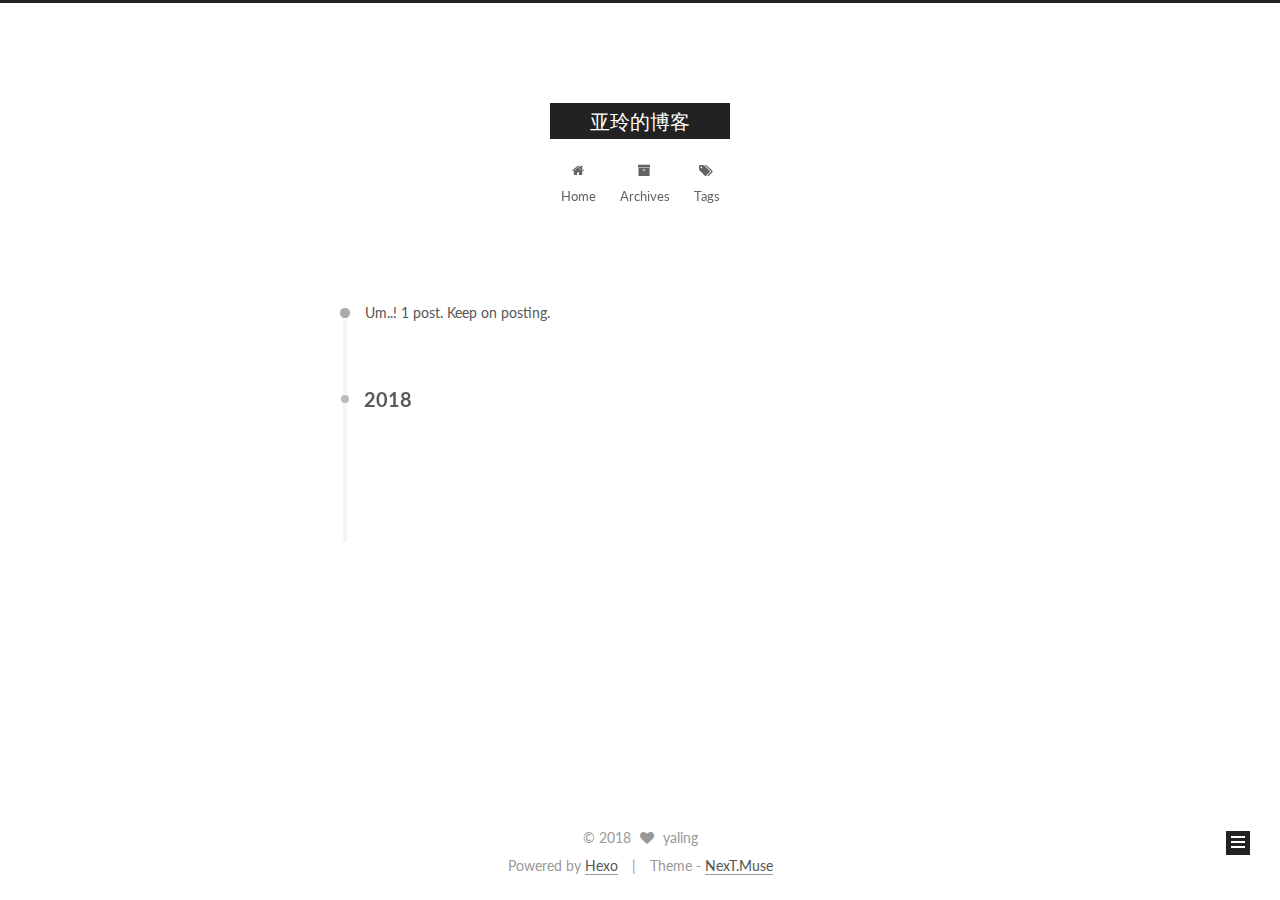
==== archives/index.html @ fd3465e1 "Site updated: 2018-07-26 17:49:23" ====
<!DOCTYPE html>



  


<html class="theme-next muse use-motion" lang="">
<head>
  <meta charset="UTF-8"/>
<meta http-equiv="X-UA-Compatible" content="IE=edge" />
<meta name="viewport" content="width=device-width, initial-scale=1, maximum-scale=1"/>
<meta name="theme-color" content="#222">









<meta http-equiv="Cache-Control" content="no-transform" />
<meta http-equiv="Cache-Control" content="no-siteapp" />















  
  
  <link href="/lib/fancybox/source/jquery.fancybox.css?v=2.1.5" rel="stylesheet" type="text/css" />




  
  
  
  

  
    
    
  

  

  

  

  

  
    
    
    <link href="//fonts.googleapis.com/css?family=Lato:300,300italic,400,400italic,700,700italic&subset=latin,latin-ext" rel="stylesheet" type="text/css">
  






<link href="/lib/font-awesome/css/font-awesome.min.css?v=4.6.2" rel="stylesheet" type="text/css" />

<link href="/css/main.css?v=5.1.2" rel="stylesheet" type="text/css" />


  <meta name="keywords" content="Hexo, NexT" />








  <link rel="shortcut icon" type="image/x-icon" href="/favicon.ico?v=5.1.2" />






<meta property="og:type" content="website">
<meta property="og:title" content="亚玲的博客">
<meta property="og:url" content="http://yoursite.com/archives/index.html">
<meta property="og:site_name" content="亚玲的博客">
<meta property="og:locale" content="default">
<meta name="twitter:card" content="summary">
<meta name="twitter:title" content="亚玲的博客">



<script type="text/javascript" id="hexo.configurations">
  var NexT = window.NexT || {};
  var CONFIG = {
    root: '/',
    scheme: 'Muse',
    sidebar: {"position":"left","display":"post","offset":12,"offset_float":12,"b2t":false,"scrollpercent":false,"onmobile":false},
    fancybox: true,
    tabs: true,
    motion: true,
    duoshuo: {
      userId: '0',
      author: 'Author'
    },
    algolia: {
      applicationID: '',
      apiKey: '',
      indexName: '',
      hits: {"per_page":10},
      labels: {"input_placeholder":"Search for Posts","hits_empty":"We didn't find any results for the search: ${query}","hits_stats":"${hits} results found in ${time} ms"}
    }
  };
</script>



  <link rel="canonical" href="http://yoursite.com/archives/"/>





  <title>Archive | 亚玲的博客</title>
  














</head>

<body itemscope itemtype="http://schema.org/WebPage" lang="default">

  
  
    
  

  <div class="container sidebar-position-left  page-archive  ">
    <div class="headband"></div>

    <header id="header" class="header" itemscope itemtype="http://schema.org/WPHeader">
      <div class="header-inner"><div class="site-brand-wrapper">
  <div class="site-meta ">
    

    <div class="custom-logo-site-title">
      <a href="/"  class="brand" rel="start">
        <span class="logo-line-before"><i></i></span>
        <span class="site-title">亚玲的博客</span>
        <span class="logo-line-after"><i></i></span>
      </a>
    </div>
      
        <p class="site-subtitle"></p>
      
  </div>

  <div class="site-nav-toggle">
    <button>
      <span class="btn-bar"></span>
      <span class="btn-bar"></span>
      <span class="btn-bar"></span>
    </button>
  </div>
</div>

<nav class="site-nav">
  

  
    <ul id="menu" class="menu">
      
        
        <li class="menu-item menu-item-home">
          <a href="/" rel="section">
            
              <i class="menu-item-icon fa fa-fw fa-home"></i> <br />
            
            Home
          </a>
        </li>
      
        
        <li class="menu-item menu-item-archives">
          <a href="/archives/" rel="section">
            
              <i class="menu-item-icon fa fa-fw fa-archive"></i> <br />
            
            Archives
          </a>
        </li>
      
        
        <li class="menu-item menu-item-tags">
          <a href="/tags/" rel="section">
            
              <i class="menu-item-icon fa fa-fw fa-tags"></i> <br />
            
            Tags
          </a>
        </li>
      

      
    </ul>
  

  
</nav>



 </div>
    </header>

    <main id="main" class="main">
      <div class="main-inner">
        <div class="content-wrap">
          <div id="content" class="content">
            

  
  
  
  <div class="post-block archive">
    <div id="posts" class="posts-collapse">
      <span class="archive-move-on"></span>

      <span class="archive-page-counter">
        
        
        
          
        
        Um..! 1 post. Keep on posting.
      </span>

      

        
        
        

        
          
          <div class="collection-title">
            <h2 class="archive-year motion-element" id="archive-year-2018">2018</h2>
          </div>
        
        

        

  <article class="post post-type-normal" itemscope itemtype="http://schema.org/Article">
    <header class="post-header">

      <h2 class="post-title">
        
            <a class="post-title-link" href="/2018/07/26/mysql-查询优化/" itemprop="url">
              
                <span itemprop="name">mysql 查询优化</span>
              
            </a>
        
      </h2>

      <div class="post-meta">
        <time class="post-time" itemprop="dateCreated"
              datetime="2018-07-26T00:00:00+08:00"
              content="2018-07-26" >
          07-26
        </time>
      </div>

    </header>
  </article>



      

    </div>
  </div>
  
  
  

  



          </div>
          


          

        </div>
        
          
  
  <div class="sidebar-toggle">
    <div class="sidebar-toggle-line-wrap">
      <span class="sidebar-toggle-line sidebar-toggle-line-first"></span>
      <span class="sidebar-toggle-line sidebar-toggle-line-middle"></span>
      <span class="sidebar-toggle-line sidebar-toggle-line-last"></span>
    </div>
  </div>

  <aside id="sidebar" class="sidebar">
    
    <div class="sidebar-inner">

      

      

      <section class="site-overview sidebar-panel sidebar-panel-active">
        <div class="site-author motion-element" itemprop="author" itemscope itemtype="http://schema.org/Person">
          <img class="site-author-image" itemprop="image"
               src="/images/avatar.gif"
               alt="yaling" />
          <p class="site-author-name" itemprop="name">yaling</p>
           
              <p class="site-description motion-element" itemprop="description"></p>
          
        </div>
        <nav class="site-state motion-element">

          
            <div class="site-state-item site-state-posts">
              <a href="/archives/">
                <span class="site-state-item-count">1</span>
                <span class="site-state-item-name">posts</span>
              </a>
            </div>
          

          

          

        </nav>

        

        <div class="links-of-author motion-element">
          
        </div>

        
        

        
        

        


      </section>

      

      

    </div>
  </aside>


        
      </div>
    </main>

    <footer id="footer" class="footer">
      <div class="footer-inner">
        <div class="copyright" >
  
  &copy; 
  <span itemprop="copyrightYear">2018</span>
  <span class="with-love">
    <i class="fa fa-heart"></i>
  </span>
  <span class="author" itemprop="copyrightHolder">yaling</span>
</div>


<div class="powered-by">
  Powered by <a class="theme-link" href="https://hexo.io">Hexo</a>
</div>

<div class="theme-info">
  Theme -
  <a class="theme-link" href="https://github.com/iissnan/hexo-theme-next">
    NexT.Muse
  </a>
</div>


        

        
      </div>
    </footer>

    
      <div class="back-to-top">
        <i class="fa fa-arrow-up"></i>
        
      </div>
    

  </div>

  

<script type="text/javascript">
  if (Object.prototype.toString.call(window.Promise) !== '[object Function]') {
    window.Promise = null;
  }
</script>









  












  
  <script type="text/javascript" src="/lib/jquery/index.js?v=2.1.3"></script>

  
  <script type="text/javascript" src="/lib/fastclick/lib/fastclick.min.js?v=1.0.6"></script>

  
  <script type="text/javascript" src="/lib/jquery_lazyload/jquery.lazyload.js?v=1.9.7"></script>

  
  <script type="text/javascript" src="/lib/velocity/velocity.min.js?v=1.2.1"></script>

  
  <script type="text/javascript" src="/lib/velocity/velocity.ui.min.js?v=1.2.1"></script>

  
  <script type="text/javascript" src="/lib/fancybox/source/jquery.fancybox.pack.js?v=2.1.5"></script>


  


  <script type="text/javascript" src="/js/src/utils.js?v=5.1.2"></script>

  <script type="text/javascript" src="/js/src/motion.js?v=5.1.2"></script>



  
  

  
  
    <script type="text/javascript" id="motion.page.archive">
      $('.archive-year').velocity('transition.slideLeftIn');
    </script>
  


  


  <script type="text/javascript" src="/js/src/bootstrap.js?v=5.1.2"></script>



  


  




	





  





  






  





  

  

  

  

  

  

</body>
</html>
---- css/main.css ----
/* normalize.css v3.0.2 | MIT License | git.io/normalize */
html {
  font-family: sans-serif; /* 1 */
  -ms-text-size-adjust: 100%; /* 2 */
  -webkit-text-size-adjust: 100%; /* 2 */
}
body {
  margin: 0;
}
article,
aside,
details,
figcaption,
figure,
footer,
header,
hgroup,
main,
menu,
nav,
section,
summary {
  display: block;
}
audio,
canvas,
progress,
video {
  display: inline-block; /* 1 */
  vertical-align: baseline; /* 2 */
}
audio:not([controls]) {
  display: none;
  height: 0;
}
[hidden],
template {
  display: none;
}
a {
  background-color: transparent;
}
a:active,
a:hover {
  outline: 0;
}
abbr[title] {
  border-bottom: 1px dotted;
}
b,
strong {
  font-weight: bold;
}
dfn {
  font-style: italic;
}
h1 {
  font-size: 2em;
  margin: 0.67em 0;
}
mark {
  background: #ff0;
  color: #000;
}
small {
  font-size: 80%;
}
sub,
sup {
  font-size: 75%;
  line-height: 0;
  position: relative;
  vertical-align: baseline;
}
sup {
  top: -0.5em;
}
sub {
  bottom: -0.25em;
}
img {
  border: 0;
}
svg:not(:root) {
  overflow: hidden;
}
figure {
  margin: 1em 40px;
}
hr {
  -moz-box-sizing: content-box;
  box-sizing: content-box;
  height: 0;
}
pre {
  overflow: auto;
}
code,
kbd,
pre,
samp {
  font-family: monospace, monospace;
  font-size: 1em;
}
button,
input,
optgroup,
select,
textarea {
  color: inherit; /* 1 */
  font: inherit; /* 2 */
  margin: 0; /* 3 */
}
button {
  overflow: visible;
}
button,
select {
  text-transform: none;
}
button,
html input[type="button"],
input[type="reset"],
input[type="submit"] {
  -webkit-appearance: button; /* 2 */
  cursor: pointer; /* 3 */
}
button[disabled],
html input[disabled] {
  cursor: default;
}
button::-moz-focus-inner,
input::-moz-focus-inner {
  border: 0;
  padding: 0;
}
input {
  line-height: normal;
}
input[type="checkbox"],
input[type="radio"] {
  box-sizing: border-box; /* 1 */
  padding: 0; /* 2 */
}
input[type="number"]::-webkit-inner-spin-button,
input[type="number"]::-webkit-outer-spin-button {
  height: auto;
}
input[type="search"] {
  -webkit-appearance: textfield; /* 1 */
  -moz-box-sizing: content-box;
  -webkit-box-sizing: content-box; /* 2 */
  box-sizing: content-box;
}
input[type="search"]::-webkit-search-cancel-button,
input[type="search"]::-webkit-search-decoration {
  -webkit-appearance: none;
}
fieldset {
  border: 1px solid #c0c0c0;
  margin: 0 2px;
  padding: 0.35em 0.625em 0.75em;
}
legend {
  border: 0; /* 1 */
  padding: 0; /* 2 */
}
textarea {
  overflow: auto;
}
optgroup {
  font-weight: bold;
}
table {
  border-collapse: collapse;
  border-spacing: 0;
}
td,
th {
  padding: 0;
}
::selection {
  background: #262a30;
  color: #fff;
}
body {
  position: relative;
  font-family: 'Lato', "PingFang SC", "Microsoft YaHei", sans-serif;
  font-size: 14px;
  line-height: 2;
  color: #555;
  background: #fff;
}
@media (max-width: 767px) {
  body {
    padding-right: 0 !important;
  }
}
@media (min-width: 768px) and (max-width: 991px) {
  body {
    padding-right: 0 !important;
  }
}
@media (min-width: 1600px) {
  body {
    font-size: 16px;
  }
}
h1,
h2,
h3,
h4,
h5,
h6 {
  margin: 0;
  padding: 0;
  font-weight: bold;
  line-height: 1.5;
  font-family: 'Lato', "PingFang SC", "Microsoft YaHei", sans-serif;
}
h2,
h3,
h4,
h5,
h6 {
  margin: 20px 0 15px;
}
h1 {
  font-size: 22px;
}
@media (max-width: 767px) {
  h1 {
    font-size: 18px;
  }
}
h2 {
  font-size: 20px;
}
@media (max-width: 767px) {
  h2 {
    font-size: 16px;
  }
}
h3 {
  font-size: 18px;
}
@media (max-width: 767px) {
  h3 {
    font-size: 14px;
  }
}
h4 {
  font-size: 16px;
}
@media (max-width: 767px) {
  h4 {
    font-size: 12px;
  }
}
h5 {
  font-size: 14px;
}
@media (max-width: 767px) {
  h5 {
    font-size: 10px;
  }
}
h6 {
  font-size: 12px;
}
@media (max-width: 767px) {
  h6 {
    font-size: 8px;
  }
}
p {
  margin: 0 0 20px 0;
}
a {
  color: #555;
  text-decoration: none;
  border-bottom: 1px solid #999;
  word-wrap: break-word;
}
a:hover {
  color: #222;
  border-bottom-color: #222;
}
blockquote {
  margin: 0;
  padding: 0;
}
img {
  display: block;
  margin: auto;
  max-width: 100%;
  height: auto;
}
hr {
  margin: 40px 0;
  height: 3px;
  border: none;
  background-color: #ddd;
  background-image: repeating-linear-gradient(-45deg, #fff, #fff 4px, transparent 4px, transparent 8px);
}
blockquote {
  padding: 0 15px;
  color: #666;
  border-left: 4px solid #ddd;
}
blockquote cite::before {
  content: "-";
  padding: 0 5px;
}
dt {
  font-weight: 700;
}
dd {
  margin: 0;
  padding: 0;
}
.text-left {
  text-align: left;
}
.text-center {
  text-align: center;
}
.text-right {
  text-align: right;
}
.text-justify {
  text-align: justify;
}
.text-nowrap {
  white-space: nowrap;
}
.text-lowercase {
  text-transform: lowercase;
}
.text-uppercase {
  text-transform: uppercase;
}
.text-capitalize {
  text-transform: capitalize;
}
.center-block {
  display: block;
  margin-left: auto;
  margin-right: auto;
}
.clearfix:before,
.clearfix:after {
  content: " ";
  display: table;
}
.clearfix:after {
  clear: both;
}
.pullquote {
  width: 45%;
}
.pullquote.left {
  float: left;
  margin-left: 5px;
  margin-right: 10px;
}
.pullquote.right {
  float: right;
  margin-left: 10px;
  margin-right: 5px;
}
.affix.affix.affix {
  position: fixed;
}
.translation {
  margin-top: -20px;
  font-size: 14px;
  color: #999;
}
.scrollbar-measure {
  width: 100px;
  height: 100px;
  overflow: scroll;
  position: absolute;
  top: -9999px;
}
.use-motion .motion-element {
  opacity: 0;
}
table {
  margin: 20px 0;
  width: 100%;
  border-collapse: collapse;
  border-spacing: 0;
  border: 1px solid #ddd;
  font-size: 14px;
  table-layout: fixed;
  word-wrap: break-all;
}
table>tbody>tr:nth-of-type(odd) {
  background-color: #f9f9f9;
}
table>tbody>tr:hover {
  background-color: #f5f5f5;
}
caption,
th,
td {
  padding: 8px;
  text-align: left;
  vertical-align: middle;
  font-weight: normal;
}
th,
td {
  border-bottom: 3px solid #ddd;
  border-right: 1px solid #eee;
}
th {
  padding-bottom: 10px;
  font-weight: 700;
}
td {
  border-bottom-width: 1px;
}
html,
body {
  height: 100%;
}
.container {
  position: relative;
  min-height: 100%;
}
.header-inner {
  margin: 0 auto;
  padding: 100px 0 70px;
  width: 700px;
}
@media (min-width: 1600px) {
  .container .header-inner {
    width: 900px;
  }
}
.main {
  padding-bottom: 150px;
}
.main-inner {
  margin: 0 auto;
  width: 700px;
}
@media (min-width: 1600px) {
  .container .main-inner {
    width: 900px;
  }
}
.footer {
  position: absolute;
  left: 0;
  bottom: 0;
  width: 100%;
  min-height: 50px;
}
.footer-inner {
  box-sizing: border-box;
  margin: 20px auto;
  width: 700px;
}
@media (min-width: 1600px) {
  .container .footer-inner {
    width: 900px;
  }
}
pre,
.highlight {
  overflow: auto;
  margin: 20px 0;
  padding: 0;
  font-size: 13px;
  color: #4d4d4c;
  background: #f7f7f7;
  line-height: 1.6;
}
pre,
code {
  font-family: consolas, Menlo, "PingFang SC", "Microsoft YaHei", monospace;
}
code {
  padding: 2px 4px;
  word-wrap: break-word;
  color: #555;
  background: #eee;
  border-radius: 3px;
  font-size: 13px;
}
pre code {
  padding: 0;
  color: #4d4d4c;
  background: none;
  text-shadow: none;
}
.highlight {
  border-radius: 1px;
}
.highlight pre {
  border: none;
  margin: 0;
  padding: 10px 0;
}
.highlight table {
  margin: 0;
  width: auto;
  border: none;
}
.highlight td {
  border: none;
  padding: 0;
}
.highlight figcaption {
  font-size: 1em;
  color: #4d4d4c;
  line-height: 1em;
  margin-bottom: 1em;
}
.highlight figcaption:before,
.highlight figcaption:after {
  content: " ";
  display: table;
}
.highlight figcaption:after {
  clear: both;
}
.highlight figcaption a {
  float: right;
  color: #4d4d4c;
}
.highlight figcaption a:hover {
  border-bottom-color: #4d4d4c;
}
.highlight .gutter pre {
  padding-left: 10px;
  padding-right: 10px;
  color: #869194;
  text-align: right;
  background-color: #eff2f3;
}
.highlight .code pre {
  width: 100%;
  padding-left: 10px;
  padding-right: 10px;
  background-color: #f7f7f7;
}
.highlight .line {
  height: 20px;
}
.gutter {
  -webkit-user-select: none;
  -moz-user-select: none;
  -ms-user-select: none;
  user-select: none;
}
.gist table {
  width: auto;
}
.gist table td {
  border: none;
}
pre .deletion {
  background: #fdd;
}
pre .addition {
  background: #dfd;
}
pre .meta {
  color: #8959a8;
}
pre .comment {
  color: #8e908c;
}
pre .variable,
pre .attribute,
pre .tag,
pre .regexp,
pre .ruby .constant,
pre .xml .tag .title,
pre .xml .pi,
pre .xml .doctype,
pre .html .doctype,
pre .css .id,
pre .css .class,
pre .css .pseudo {
  color: #c82829;
}
pre .number,
pre .preprocessor,
pre .built_in,
pre .literal,
pre .params,
pre .constant,
pre .command {
  color: #f5871f;
}
pre .ruby .class .title,
pre .css .rules .attribute,
pre .string,
pre .value,
pre .inheritance,
pre .header,
pre .ruby .symbol,
pre .xml .cdata,
pre .special,
pre .number,
pre .formula {
  color: #718c00;
}
pre .title,
pre .css .hexcolor {
  color: #3e999f;
}
pre .function,
pre .python .decorator,
pre .python .title,
pre .ruby .function .title,
pre .ruby .title .keyword,
pre .perl .sub,
pre .javascript .title,
pre .coffeescript .title {
  color: #4271ae;
}
pre .keyword,
pre .javascript .function {
  color: #8959a8;
}
.full-image.full-image.full-image {
  border: none;
  max-width: 100%;
  width: auto;
  margin: 20px auto;
}
@media (min-width: 992px) {
  .full-image.full-image.full-image {
    max-width: none;
    width: 110%;
    margin: 25px -5%;
  }
}
.blockquote-center,
.page-home .post-type-quote blockquote,
.page-post-detail .post-type-quote blockquote {
  position: relative;
  margin: 40px 0;
  padding: 0;
  border-left: none;
  text-align: center;
}
.blockquote-center::before,
.page-home .post-type-quote blockquote::before,
.page-post-detail .post-type-quote blockquote::before,
.blockquote-center::after,
.page-home .post-type-quote blockquote::after,
.page-post-detail .post-type-quote blockquote::after {
  position: absolute;
  content: ' ';
  display: block;
  width: 100%;
  height: 24px;
  opacity: 0.2;
  background-repeat: no-repeat;
  background-position: 0 -6px;
  background-size: 22px 22px;
}
.blockquote-center::before,
.page-home .post-type-quote blockquote::before,
.page-post-detail .post-type-quote blockquote::before {
  top: -20px;
  background-image: url("../images/quote-l.svg");
  border-top: 1px solid #ccc;
}
.blockquote-center::after,
.page-home .post-type-quote blockquote::after,
.page-post-detail .post-type-quote blockquote::after {
  bottom: -20px;
  background-image: url("../images/quote-r.svg");
  border-bottom: 1px solid #ccc;
  background-position: 100% 8px;
}
.blockquote-center p,
.page-home .post-type-quote blockquote p,
.page-post-detail .post-type-quote blockquote p,
.blockquote-center div,
.page-home .post-type-quote blockquote div,
.page-post-detail .post-type-quote blockquote div {
  text-align: center;
}
.post .post-body .group-picture img {
  box-sizing: border-box;
  padding: 0 3px;
  border: none;
}
.post .group-picture-row {
  overflow: hidden;
  margin-top: 6px;
}
.post .group-picture-row:first-child {
  margin-top: 0;
}
.post .group-picture-column {
  float: left;
}
.page-post-detail .post-body .group-picture-column {
  float: none;
  margin-top: 10px;
  width: auto !important;
}
.page-post-detail .post-body .group-picture-column img {
  margin: 0 auto;
}
.page-archive .group-picture-container {
  overflow: hidden;
}
.page-archive .group-picture-row {
  float: left;
}
.page-archive .group-picture-row:first-child {
  margin-top: 6px;
}
.page-archive .group-picture-column {
  max-width: 150px;
  max-height: 150px;
}
.post-body .note {
  position: relative;
  padding: 15px;
  margin-bottom: 20px;
  border: 1px solid #eee;
  border-left-width: 5px;
  border-radius: 3px;
}
.post-body .note h2,
.post-body .note h3,
.post-body .note h4,
.post-body .note h5,
.post-body .note h6 {
  margin-top: 0;
  margin-bottom: 0;
  border-bottom: initial;
  padding-top: 0 !important;
}
.post-body .note p:first-child,
.post-body .note ul:first-child,
.post-body .note ol:first-child,
.post-body .note table:first-child,
.post-body .note pre:first-child,
.post-body .note blockquote:first-child {
  margin-top: 0;
}
.post-body .note p:last-child,
.post-body .note ul:last-child,
.post-body .note ol:last-child,
.post-body .note table:last-child,
.post-body .note pre:last-child,
.post-body .note blockquote:last-child {
  margin-bottom: 0;
}
.post-body .note.default {
  border-left-color: #777;
}
.post-body .note.default h2,
.post-body .note.default h3,
.post-body .note.default h4,
.post-body .note.default h5,
.post-body .note.default h6 {
  color: #777;
}
.post-body .note.primary {
  border-left-color: #6f42c1;
}
.post-body .note.primary h2,
.post-body .note.primary h3,
.post-body .note.primary h4,
.post-body .note.primary h5,
.post-body .note.primary h6 {
  color: #6f42c1;
}
.post-body .note.info {
  border-left-color: #428bca;
}
.post-body .note.info h2,
.post-body .note.info h3,
.post-body .note.info h4,
.post-body .note.info h5,
.post-body .note.info h6 {
  color: #428bca;
}
.post-body .note.success {
  border-left-color: #5cb85c;
}
.post-body .note.success h2,
.post-body .note.success h3,
.post-body .note.success h4,
.post-body .note.success h5,
.post-body .note.success h6 {
  color: #5cb85c;
}
.post-body .note.warning {
  border-left-color: #f0ad4e;
}
.post-body .note.warning h2,
.post-body .note.warning h3,
.post-body .note.warning h4,
.post-body .note.warning h5,
.post-body .note.warning h6 {
  color: #f0ad4e;
}
.post-body .note.danger {
  border-left-color: #d9534f;
}
.post-body .note.danger h2,
.post-body .note.danger h3,
.post-body .note.danger h4,
.post-body .note.danger h5,
.post-body .note.danger h6 {
  color: #d9534f;
}
.post-body .label {
  display: inline;
  padding: 0 2px;
  white-space: nowrap;
}
.post-body .label.default {
  background-color: #f0f0f0;
}
.post-body .label.primary {
  background-color: #efe6f7;
}
.post-body .label.info {
  background-color: #e5f2f8;
}
.post-body .label.success {
  background-color: #e7f4e9;
}
.post-body .label.warning {
  background-color: #fcf6e1;
}
.post-body .label.danger {
  background-color: #fae8eb;
}
.post-body .tabs {
  position: relative;
  display: block;
  margin-bottom: 20px;
  padding-top: 10px;
}
.post-body .tabs ul.nav-tabs {
  margin: 0;
  padding: 0;
  display: flex;
  margin-bottom: -1px;
}
@media (max-width: 413px) {
  .post-body .tabs ul.nav-tabs {
    display: block;
    margin-bottom: 5px;
  }
}
.post-body .tabs ul.nav-tabs li.tab {
  list-style-type: none !important;
  margin: 0 0.25em 0 0;
  border-top: 3px solid transparent;
  border-left: 1px solid transparent;
  border-right: 1px solid transparent;
}
@media (max-width: 413px) {
  .post-body .tabs ul.nav-tabs li.tab {
    margin: initial;
    border-top: 1px solid transparent;
    border-left: 3px solid transparent;
    border-right: 1px solid transparent;
    border-bottom: 1px solid transparent;
  }
}
.post-body .tabs ul.nav-tabs li.tab a {
  outline: 0;
  border-bottom: initial;
  display: block;
  line-height: 1.8em;
  padding: 0.25em 0.75em;
  transition-duration: 0.2s;
  transition-timing-function: ease-out;
  transition-delay: 0s;
}
.post-body .tabs ul.nav-tabs li.tab a i {
  width: 1.285714285714286em;
}
.post-body .tabs ul.nav-tabs li.tab.active {
  border-top: 3px solid #fc6423;
  border-left: 1px solid #ddd;
  border-right: 1px solid #ddd;
  background-color: #fff;
}
@media (max-width: 413px) {
  .post-body .tabs ul.nav-tabs li.tab.active {
    border-top: 1px solid #ddd;
    border-left: 3px solid #fc6423;
    border-right: 1px solid #ddd;
    border-bottom: 1px solid #ddd;
  }
}
.post-body .tabs ul.nav-tabs li.tab.active a {
  cursor: default;
  color: #555;
}
.post-body .tabs .tab-content {
  background-color: #fff;
}
.post-body .tabs .tab-content .tab-pane {
  border: 1px solid #ddd;
  padding: 20px 20px 0 20px;
}
.post-body .tabs .tab-content .tab-pane:not(.active) {
  display: none !important;
}
.post-body .tabs .tab-content .tab-pane.active {
  display: block !important;
}
.btn {
  display: inline-block;
  padding: 0 20px;
  font-size: 14px;
  color: #fff;
  background: #222;
  border: 2px solid #222;
  text-decoration: none;
  border-radius: 0;
  transition-property: background-color;
  transition-duration: 0.2s;
  transition-timing-function: ease-in-out;
  transition-delay: 0s;
}
.btn:hover,
.post-button .btn:hover {
  border-color: #222;
  color: #222;
  background: #fff;
}
.btn-bar {
  display: block;
  width: 22px;
  height: 2px;
  background: #555;
  border-radius: 1px;
}
.btn-bar+.btn-bar {
  margin-top: 4px;
}
.pagination {
  margin: 120px 0 40px;
  text-align: center;
  border-top: 1px solid #eee;
}
.page-number-basic,
.pagination .prev,
.pagination .next,
.pagination .page-number,
.pagination .space {
  display: inline-block;
  position: relative;
  top: -1px;
  margin: 0 10px;
  padding: 0 10px;
  line-height: 30px;
}
@media (max-width: 767px) {
  .page-number-basic,
  .pagination .prev,
  .pagination .next,
  .pagination .page-number,
  .pagination .space {
    margin: 0 5px;
  }
}
.pagination .prev,
.pagination .next,
.pagination .page-number {
  border-bottom: 0;
  border-top: 1px solid #eee;
  transition-property: border-color;
  transition-duration: 0.2s;
  transition-timing-function: ease-in-out;
  transition-delay: 0s;
}
.pagination .prev:hover,
.pagination .next:hover,
.pagination .page-number:hover {
  border-top-color: #222;
}
.pagination .space {
  padding: 0;
  margin: 0;
}
.pagination .prev {
  margin-left: 0;
}
.pagination .next {
  margin-right: 0;
}
.pagination .page-number.current {
  color: #fff;
  background: #ccc;
  border-top-color: #ccc;
}
@media (max-width: 767px) {
  .pagination {
    border-top: none;
  }
  .pagination .prev,
  .pagination .next,
  .pagination .page-number {
    margin-bottom: 10px;
    border-top: 0;
    border-bottom: 1px solid #eee;
  }
  .pagination .prev:hover,
  .pagination .next:hover,
  .pagination .page-number:hover {
    border-bottom-color: #222;
  }
}
.comments {
  margin: 60px 20px 0;
}
.tag-cloud {
  text-align: center;
}
.tag-cloud a {
  display: inline-block;
  margin: 10px;
}
.back-to-top {
  box-sizing: border-box;
  position: fixed;
  bottom: -100px;
  right: 30px;
  z-index: 1050;
  padding: 0 6px;
  width: 24px;
  background: #222;
  font-size: 12px;
  opacity: 1;
  color: #fff;
  cursor: pointer;
  text-align: center;
  -webkit-transform: translateZ(0);
  transition-property: bottom;
  transition-duration: 0.2s;
  transition-timing-function: ease-in-out;
  transition-delay: 0s;
}
@media (min-width: 768px) and (max-width: 991px) {
  .back-to-top {
    display: none !important;
  }
}
@media (max-width: 767px) {
  .back-to-top {
    display: none !important;
  }
}
.back-to-top.back-to-top-on {
  bottom: 19px;
}
.header {
  background: transparent;
}
.header-inner {
  position: relative;
}
.headband {
  height: 3px;
  background: #222;
}
.site-meta {
  margin: 0;
  text-align: center;
}
@media (max-width: 767px) {
  .site-meta {
    text-align: center;
  }
}
.brand {
  position: relative;
  display: inline-block;
  padding: 0 40px;
  color: #fff;
  background: #222;
  border-bottom: none;
}
.brand:hover {
  color: #fff;
}
.logo {
  display: inline-block;
  margin-right: 5px;
  line-height: 36px;
  vertical-align: top;
}
.site-title {
  display: inline-block;
  vertical-align: top;
  line-height: 36px;
  font-size: 20px;
  font-weight: normal;
  font-family: 'Lato', "PingFang SC", "Microsoft YaHei", sans-serif;
}
.site-subtitle {
  margin-top: 10px;
  font-size: 13px;
  color: #999;
}
.use-motion .brand {
  opacity: 0;
}
.use-motion .logo,
.use-motion .site-title,
.use-motion .site-subtitle {
  opacity: 0;
  position: relative;
  top: -10px;
}
.site-nav-toggle {
  display: none;
  position: absolute;
  top: 10px;
  left: 10px;
}
@media (max-width: 767px) {
  .site-nav-toggle {
    display: block;
  }
}
.site-nav-toggle button {
  margin-top: 2px;
  padding: 9px 10px;
  background: transparent;
  border: none;
}
@media (max-width: 767px) {
  .site-nav {
    display: none;
    margin: 0 -10px;
    padding: 0 10px;
    clear: both;
    border-top: 1px solid #ddd;
  }
}
@media (min-width: 768px) and (max-width: 991px) {
  .site-nav {
    display: block !important;
  }
}
@media (min-width: 992px) {
  .site-nav {
    display: block !important;
  }
}
.menu {
  margin-top: 20px;
  padding-left: 0;
  text-align: center;
}
.menu .menu-item {
  display: inline-block;
  margin: 0 10px;
  list-style: none;
}
@media screen and (max-width: 767px) {
  .menu .menu-item {
    margin-top: 10px;
  }
}
.menu .menu-item a {
  display: block;
  font-size: 13px;
  line-height: inherit;
  border-bottom: 1px solid transparent;
  transition-property: border-color;
  transition-duration: 0.2s;
  transition-timing-function: ease-in-out;
  transition-delay: 0s;
}
.menu .menu-item a:hover {
  border-bottom-color: #222;
}
.menu .menu-item .fa {
  margin-right: 5px;
}
.use-motion .menu-item {
  opacity: 0;
}
.post-body {
  font-family: 'Lato', "PingFang SC", "Microsoft YaHei", sans-serif;
}
@media (max-width: 767px) {
  .post-body {
    word-break: break-word;
  }
}
.post-body .fancybox img {
  display: block !important;
  margin: 0 auto;
  cursor: pointer;
  cursor: zoom-in;
  cursor: -webkit-zoom-in;
}
.post-body .image-caption,
.post-body .figure .caption {
  margin: 10px auto 15px;
  text-align: center;
  font-size: 14px;
  color: #999;
  font-weight: bold;
  line-height: 1;
}
.post-sticky-flag {
  display: inline-block;
  font-size: 16px;
  -ms-transform: rotate(30deg);
  -webkit-transform: rotate(30deg);
  -moz-transform: rotate(30deg);
  -ms-transform: rotate(30deg);
  -o-transform: rotate(30deg);
  transform: rotate(30deg);
}
.posts-expand {
  padding-top: 40px;
}
@media (max-width: 767px) {
  .posts-expand {
    margin: 0 20px;
  }
  .post-body pre {
    padding: 10px;
  }
  .post-body pre .gutter pre {
    padding-right: 10px;
  }
  .post-body .highlight {
    margin-left: 0px;
    margin-right: 0px;
    padding: 0;
  }
  .post-body .highlight .gutter pre {
    padding-right: 10px;
  }
}
@media (min-width: 992px) {
  .posts-expand .post-body {
    text-align: justify;
  }
}
.posts-expand .post-body h2,
.posts-expand .post-body h3,
.posts-expand .post-body h4,
.posts-expand .post-body h5,
.posts-expand .post-body h6 {
  padding-top: 10px;
}
.posts-expand .post-body h2 .header-anchor,
.posts-expand .post-body h3 .header-anchor,
.posts-expand .post-body h4 .header-anchor,
.posts-expand .post-body h5 .header-anchor,
.posts-expand .post-body h6 .header-anchor {
  float: right;
  margin-left: 10px;
  color: #ccc;
  border-bottom-style: none;
  visibility: hidden;
}
.posts-expand .post-body h2 .header-anchor:hover,
.posts-expand .post-body h3 .header-anchor:hover,
.posts-expand .post-body h4 .header-anchor:hover,
.posts-expand .post-body h5 .header-anchor:hover,
.posts-expand .post-body h6 .header-anchor:hover {
  color: inherit;
}
.posts-expand .post-body h2:hover .header-anchor,
.posts-expand .post-body h3:hover .header-anchor,
.posts-expand .post-body h4:hover .header-anchor,
.posts-expand .post-body h5:hover .header-anchor,
.posts-expand .post-body h6:hover .header-anchor {
  visibility: visible;
}
.posts-expand .post-body ul li {
  list-style: circle;
}
.posts-expand .post-body img {
  box-sizing: border-box;
  margin: auto;
  padding: 3px;
  border: 1px solid #ddd;
}
.posts-expand .fancybox img {
  margin: 0 auto;
}
@media (max-width: 767px) {
  .posts-collapse {
    margin: 0 20px;
  }
  .posts-collapse .post-title,
  .posts-collapse .post-meta {
    display: block;
    width: auto;
    text-align: left;
  }
}
.posts-collapse {
  position: relative;
  z-index: 1010;
  margin-left: 55px;
}
.posts-collapse::after {
  content: " ";
  position: absolute;
  top: 20px;
  left: 0;
  margin-left: -2px;
  width: 4px;
  height: 100%;
  background: #f5f5f5;
  z-index: -1;
}
@media (max-width: 767px) {
  .posts-collapse {
    margin: 0 20px;
  }
}
.posts-collapse .collection-title {
  position: relative;
  margin: 60px 0;
}
.posts-collapse .collection-title h1,
.posts-collapse .collection-title h2 {
  margin-left: 20px;
}
.posts-collapse .collection-title small {
  color: #bbb;
  margin-left: 5px;
}
.posts-collapse .collection-title::before {
  content: " ";
  position: absolute;
  left: 0;
  top: 50%;
  margin-left: -4px;
  margin-top: -4px;
  width: 8px;
  height: 8px;
  background: #bbb;
  border-radius: 50%;
}
.posts-collapse .post {
  margin: 30px 0;
}
.posts-collapse .post-header {
  position: relative;
  transition-duration: 0.2s;
  transition-timing-function: ease-in-out;
  transition-delay: 0s;
  transition-property: border;
  border-bottom: 1px dashed #ccc;
}
.posts-collapse .post-header::before {
  content: " ";
  position: absolute;
  left: 0;
  top: 12px;
  width: 6px;
  height: 6px;
  margin-left: -4px;
  background: #bbb;
  border-radius: 50%;
  border: 1px solid #fff;
  transition-duration: 0.2s;
  transition-timing-function: ease-in-out;
  transition-delay: 0s;
  transition-property: background;
}
.posts-collapse .post-header:hover {
  border-bottom-color: #666;
}
.posts-collapse .post-header:hover::before {
  background: #222;
}
.posts-collapse .post-meta {
  position: absolute;
  font-size: 12px;
  left: 20px;
  top: 5px;
}
.posts-collapse .post-comments-count {
  display: none;
}
.posts-collapse .post-title {
  margin-left: 60px;
  font-size: 16px;
  font-weight: normal;
  line-height: inherit;
}
.posts-collapse .post-title::after {
  margin-left: 3px;
  opacity: 0.6;
}
.posts-collapse .post-title a {
  color: #666;
  border-bottom: none;
}
.page-home .post-type-quote .post-header,
.page-post-detail .post-type-quote .post-header,
.page-home .post-type-quote .post-tags,
.page-post-detail .post-type-quote .post-tags {
  display: none;
}
.posts-expand .post-title {
  font-size: 26px;
  text-align: center;
  word-break: break-word;
  font-weight: 400;
}
@media (max-width: 767px) {
  .posts-expand .post-title {
    font-size: 22px;
  }
}
.posts-expand .post-title-link {
  display: inline-block;
  position: relative;
  color: #555;
  border-bottom: none;
  line-height: 1.2;
  vertical-align: top;
}
.posts-expand .post-title-link::before {
  content: "";
  position: absolute;
  width: 100%;
  height: 2px;
  bottom: 0;
  left: 0;
  background-color: #000;
  visibility: hidden;
  -webkit-transform: scaleX(0);
  -moz-transform: scaleX(0);
  -ms-transform: scaleX(0);
  -o-transform: scaleX(0);
  transform: scaleX(0);
  transition-duration: 0.2s;
  transition-timing-function: ease-in-out;
  transition-delay: 0s;
}
.posts-expand .post-title-link:hover::before {
  visibility: visible;
  -webkit-transform: scaleX(1);
  -moz-transform: scaleX(1);
  -ms-transform: scaleX(1);
  -o-transform: scaleX(1);
  transform: scaleX(1);
}
.posts-expand .post-title-link .fa {
  font-size: 16px;
}
.posts-expand .post-meta {
  margin: 3px 0 60px 0;
  color: #999;
  font-family: 'Lato', "PingFang SC", "Microsoft YaHei", sans-serif;
  font-size: 12px;
  text-align: center;
}
.posts-expand .post-meta .post-category-list {
  display: inline-block;
  margin: 0;
  padding: 3px;
}
.posts-expand .post-meta .post-category-list-link {
  color: #999;
}
.posts-expand .post-meta .post-description {
  font-size: 14px;
  margin-top: 2px;
}
.post-wordcount {
  display: inline-block;
}
.post-meta-divider {
  margin: 0 0.5em;
}
.post-meta-item-icon {
  margin-right: 3px;
}
@media (min-width: 768px) and (max-width: 991px) {
  .post-meta-item-icon {
    display: inline-block;
  }
}
@media (max-width: 767px) {
  .post-meta-item-icon {
    display: inline-block;
  }
}
@media (min-width: 768px) and (max-width: 991px) {
  .post-meta-item-text {
    display: none;
  }
}
@media (max-width: 767px) {
  .post-meta-item-text {
    display: none;
  }
}
@media (max-width: 767px) {
  .posts-expand .post-comments-count {
    display: none;
  }
}
.post-button {
  margin-top: 50px;
}
.post-button .btn {
  color: #fff;
  font-size: 14px;
  background: #222;
  border-radius: 0;
  line-height: 2;
  margin: 0 4px 8px 4px;
}
.post-button .fa-fw {
  width: 1.285714285714286em;
  text-align: left;
}
.posts-expand .post-tags {
  margin-top: 40px;
  text-align: center;
}
.posts-expand .post-tags a {
  display: inline-block;
  margin-right: 10px;
  font-size: 13px;
}
.post-nav {
  display: table;
  margin-top: 15px;
  width: 100%;
  border-top: 1px solid #eee;
}
.post-nav-divider {
  display: table-cell;
  width: 10%;
}
.post-nav-item {
  display: table-cell;
  padding: 10px 0 0 0;
  width: 45%;
  vertical-align: top;
}
.post-nav-item a {
  position: relative;
  display: block;
  line-height: 25px;
  font-size: 14px;
  color: #555;
  border-bottom: none;
}
.post-nav-item a:hover {
  color: #222;
  border-bottom: none;
}
.post-nav-item a:active {
  top: 2px;
}
.post-nav-item .fa {
  position: absolute;
  top: 8px;
  left: 0;
  font-size: 12px;
}
.post-nav-next a {
  padding-left: 15px;
}
.post-nav-prev {
  text-align: right;
}
.post-nav-prev a {
  padding-right: 15px;
}
.post-nav-prev .fa {
  right: 0;
  left: auto;
}
.posts-expand .post-eof {
  display: block;
  margin: 80px auto 60px;
  width: 8%;
  height: 1px;
  background: #ccc;
  text-align: center;
}
.post:last-child .post-eof.post-eof.post-eof {
  display: none;
}
.post-gallery {
  display: table;
  table-layout: fixed;
  width: 100%;
  border-collapse: separate;
}
.post-gallery-row {
  display: table-row;
}
.post-gallery .post-gallery-img {
  display: table-cell;
  text-align: center;
  vertical-align: middle;
  border: none;
}
.post-gallery .post-gallery-img img {
  max-width: 100%;
  max-height: 100%;
  border: none;
}
.fancybox-close,
.fancybox-close:hover {
  border: none;
}
.rtl.post-body p,
.rtl.post-body a,
.rtl.post-body h1,
.rtl.post-body h2,
.rtl.post-body h3,
.rtl.post-body h4,
.rtl.post-body h5,
.rtl.post-body h6,
.rtl.post-body li,
.rtl.post-body ul,
.rtl.post-body ol {
  direction: rtl;
  font-family: UKIJ Ekran;
}
.rtl.post-title {
  font-family: UKIJ Ekran;
}
.sidebar {
  position: fixed;
  right: 0;
  top: 0;
  bottom: 0;
  width: 0;
  z-index: 1040;
  box-shadow: inset 0 2px 6px #000;
  background: #222;
  -webkit-transform: translateZ(0);
}
.sidebar a {
  color: #999;
  border-bottom-color: #555;
}
.sidebar a:hover {
  color: #eee;
}
@media (min-width: 768px) and (max-width: 991px) {
  .sidebar {
    display: none !important;
  }
}
@media (max-width: 767px) {
  .sidebar {
    display: none !important;
  }
}
.sidebar-inner {
  position: relative;
  padding: 20px 10px;
  color: #999;
  text-align: center;
}
.sidebar-toggle {
  position: fixed;
  right: 30px;
  bottom: 45px;
  width: 14px;
  height: 14px;
  padding: 5px;
  background: #222;
  line-height: 0;
  z-index: 1050;
  cursor: pointer;
  -webkit-transform: translateZ(0);
}
@media (min-width: 768px) and (max-width: 991px) {
  .sidebar-toggle {
    display: none !important;
  }
}
@media (max-width: 767px) {
  .sidebar-toggle {
    display: none !important;
  }
}
.sidebar-toggle-line {
  position: relative;
  display: inline-block;
  vertical-align: top;
  height: 2px;
  width: 100%;
  background: #fff;
  margin-top: 3px;
}
.sidebar-toggle-line:first-child {
  margin-top: 0;
}
.site-author-image {
  display: block;
  margin: 0 auto;
  padding: 2px;
  max-width: 96px;
  height: auto;
  border: 2px solid #333;
}
.site-author-name {
  margin: 5px 0 0;
  text-align: center;
  color: #f5f5f5;
  font-weight: normal;
}
.site-description {
  margin-top: 5px;
  text-align: center;
  font-size: 14px;
  color: #999;
}
.site-state {
  overflow: hidden;
  line-height: 1.4;
  white-space: nowrap;
  text-align: center;
}
.site-state-item {
  display: inline-block;
  padding: 0 15px;
  border-left: 1px solid #333;
}
.site-state-item:first-child {
  border-left: none;
}
.site-state-item a {
  border-bottom: none;
}
.site-state-item-count {
  display: block;
  text-align: center;
  color: inherit;
  font-weight: 600;
  font-size: 18px;
}
.site-state-item-name {
  font-size: 13px;
  color: inherit;
}
.feed-link {
  margin-top: 20px;
}
.feed-link a {
  display: inline-block;
  padding: 0 15px;
  color: #fc6423;
  border: 1px solid #fc6423;
  border-radius: 4px;
}
.feed-link a i {
  color: #fc6423;
  font-size: 14px;
}
.feed-link a:hover {
  color: #fff;
  background: #fc6423;
}
.feed-link a:hover i {
  color: #fff;
}
.links-of-author {
  margin-top: 20px;
  display: flex;
  flex-wrap: wrap;
  justify-content: center;
}
.links-of-author a {
  display: inline-block;
  vertical-align: middle;
  margin-right: 10px;
  margin-bottom: 10px;
  border-bottom-color: #555;
  font-size: 13px;
}
.links-of-author a:before {
  display: inline-block;
  vertical-align: middle;
  margin-right: 3px;
  content: " ";
  width: 4px;
  height: 4px;
  border-radius: 50%;
  background: #7ae50b;
}
.links-of-blogroll {
  font-size: 13px;
}
.links-of-blogroll-title {
  margin-top: 20px;
  font-size: 14px;
  font-weight: 600;
}
.links-of-blogroll-list {
  margin: 0;
  padding: 0;
  list-style: none;
}
.links-of-blogroll-item {
  padding: 2px 10px;
}
.sidebar-nav {
  margin: 0 0 20px;
  padding-left: 0;
}
.sidebar-nav li {
  display: inline-block;
  cursor: pointer;
  border-bottom: 1px solid transparent;
  font-size: 14px;
  color: #555;
}
.sidebar-nav li:hover {
  color: #f5f5f5;
}
.page-post-detail .sidebar-nav-toc {
  padding: 0 5px;
}
.page-post-detail .sidebar-nav-overview {
  margin-left: 10px;
}
.sidebar-nav .sidebar-nav-active {
  color: #87daff;
  border-bottom-color: #87daff;
}
.sidebar-nav .sidebar-nav-active:hover {
  color: #87daff;
}
.sidebar-panel {
  display: none;
}
.sidebar-panel-active {
  display: block;
}
.post-toc-empty {
  font-size: 14px;
  color: #666;
}
.post-toc-wrap {
  overflow: hidden;
}
.post-toc {
  overflow: auto;
}
.post-toc ol {
  margin: 0;
  padding: 0 2px 5px 10px;
  text-align: left;
  list-style: none;
  font-size: 14px;
}
.post-toc ol > ol {
  padding-left: 0;
}
.post-toc ol a {
  transition-duration: 0.2s;
  transition-timing-function: ease-in-out;
  transition-delay: 0s;
  transition-property: all;
  color: #999;
  border-bottom-color: #555;
}
.post-toc ol a:hover {
  color: #ccc;
  border-bottom-color: #ccc;
}
.post-toc .nav-item {
  overflow: hidden;
  text-overflow: ellipsis;
  white-space: nowrap;
  line-height: 1.8;
}
.post-toc .nav .nav-child {
  display: none;
}
.post-toc .nav .active > .nav-child {
  display: block;
}
.post-toc .nav .active-current > .nav-child {
  display: block;
}
.post-toc .nav .active-current > .nav-child > .nav-item {
  display: block;
}
.post-toc .nav .active > a {
  color: #87daff;
  border-bottom-color: #87daff;
}
.post-toc .nav .active-current > a {
  color: #87daff;
}
.post-toc .nav .active-current > a:hover {
  color: #87daff;
}
.footer {
  font-size: 14px;
  color: #999;
}
.footer img {
  border: none;
}
.footer-inner {
  text-align: center;
}
.with-love {
  display: inline-block;
  margin: 0 5px;
}
.powered-by,
.theme-info {
  display: inline-block;
}
.powered-by {
  margin-right: 10px;
}
.powered-by::after {
  content: "|";
  padding-left: 10px;
}
.cc-license {
  margin-top: 10px;
  text-align: center;
}
.cc-license .cc-opacity {
  opacity: 0.7;
  border-bottom: none;
}
.cc-license .cc-opacity:hover {
  opacity: 0.9;
}
.cc-license img {
  display: inline-block;
}
.theme-next #ds-thread #ds-reset {
  color: #555;
}
.theme-next #ds-thread #ds-reset .ds-replybox {
  margin-bottom: 30px;
}
.theme-next #ds-thread #ds-reset .ds-replybox .ds-avatar,
.theme-next #ds-reset .ds-avatar img {
  box-shadow: none;
}
.theme-next #ds-thread #ds-reset .ds-textarea-wrapper {
  border-color: #c7d4e1;
  background: none;
  border-top-right-radius: 3px;
  border-top-left-radius: 3px;
}
.theme-next #ds-thread #ds-reset .ds-textarea-wrapper textarea {
  height: 60px;
}
.theme-next #ds-reset .ds-rounded-top {
  border-radius: 0;
}
.theme-next #ds-thread #ds-reset .ds-post-toolbar {
  box-sizing: border-box;
  border: 1px solid #c7d4e1;
  background: #f6f8fa;
}
.theme-next #ds-thread #ds-reset .ds-post-options {
  height: 40px;
  border: none;
  background: none;
}
.theme-next #ds-thread #ds-reset .ds-toolbar-buttons {
  top: 11px;
}
.theme-next #ds-thread #ds-reset .ds-sync {
  top: 5px;
}
.theme-next #ds-thread #ds-reset .ds-post-button {
  top: 4px;
  right: 5px;
  width: 90px;
  height: 30px;
  border: 1px solid #c5ced7;
  border-radius: 3px;
  background-image: linear-gradient(#fbfbfc, #f5f7f9);
  color: #60676d;
}
.theme-next #ds-thread #ds-reset .ds-post-button:hover {
  background-position: 0 -30px;
  color: #60676d;
}
.theme-next #ds-thread #ds-reset .ds-comments-info {
  padding: 10px 0;
}
.theme-next #ds-thread #ds-reset .ds-sort {
  display: none;
}
.theme-next #ds-thread #ds-reset li.ds-tab a.ds-current {
  border: none;
  background: #f6f8fa;
  color: #60676d;
}
.theme-next #ds-thread #ds-reset li.ds-tab a.ds-current:hover {
  background-color: #e9f0f7;
  color: #60676d;
}
.theme-next #ds-thread #ds-reset li.ds-tab a {
  border-radius: 2px;
  padding: 5px;
}
.theme-next #ds-thread #ds-reset .ds-login-buttons p {
  color: #999;
  line-height: 36px;
}
.theme-next #ds-thread #ds-reset .ds-login-buttons .ds-service-list li {
  height: 28px;
}
.theme-next #ds-thread #ds-reset .ds-service-list a {
  background: none;
  padding: 5px;
  border: 1px solid;
  border-radius: 3px;
  text-align: center;
}
.theme-next #ds-thread #ds-reset .ds-service-list a:hover {
  color: #fff;
  background: #666;
}
.theme-next #ds-thread #ds-reset .ds-service-list .ds-weibo {
  color: #fc9b00;
  border-color: #fc9b00;
}
.theme-next #ds-thread #ds-reset .ds-service-list .ds-weibo:hover {
  background: #fc9b00;
}
.theme-next #ds-thread #ds-reset .ds-service-list .ds-qq {
  color: #60a3ec;
  border-color: #60a3ec;
}
.theme-next #ds-thread #ds-reset .ds-service-list .ds-qq:hover {
  background: #60a3ec;
}
.theme-next #ds-thread #ds-reset .ds-service-list .ds-renren {
  color: #2e7ac4;
  border-color: #2e7ac4;
}
.theme-next #ds-thread #ds-reset .ds-service-list .ds-renren:hover {
  background: #2e7ac4;
}
.theme-next #ds-thread #ds-reset .ds-service-list .ds-douban {
  color: #37994c;
  border-color: #37994c;
}
.theme-next #ds-thread #ds-reset .ds-service-list .ds-douban:hover {
  background: #37994c;
}
.theme-next #ds-thread #ds-reset .ds-service-list .ds-kaixin {
  color: #fef20d;
  border-color: #fef20d;
}
.theme-next #ds-thread #ds-reset .ds-service-list .ds-kaixin:hover {
  background: #fef20d;
}
.theme-next #ds-thread #ds-reset .ds-service-list .ds-netease {
  color: #f00;
  border-color: #f00;
}
.theme-next #ds-thread #ds-reset .ds-service-list .ds-netease:hover {
  background: #f00;
}
.theme-next #ds-thread #ds-reset .ds-service-list .ds-sohu {
  color: #ffcb05;
  border-color: #ffcb05;
}
.theme-next #ds-thread #ds-reset .ds-service-list .ds-sohu:hover {
  background: #ffcb05;
}
.theme-next #ds-thread #ds-reset .ds-service-list .ds-baidu {
  color: #2831e0;
  border-color: #2831e0;
}
.theme-next #ds-thread #ds-reset .ds-service-list .ds-baidu:hover {
  background: #2831e0;
}
.theme-next #ds-thread #ds-reset .ds-service-list .ds-google {
  color: #166bec;
  border-color: #166bec;
}
.theme-next #ds-thread #ds-reset .ds-service-list .ds-google:hover {
  background: #166bec;
}
.theme-next #ds-thread #ds-reset .ds-service-list .ds-weixin {
  color: #00ce0d;
  border-color: #00ce0d;
}
.theme-next #ds-thread #ds-reset .ds-service-list .ds-weixin:hover {
  background: #00ce0d;
}
.theme-next #ds-thread #ds-reset .ds-service-list .ds-more-services {
  border: none;
}
.theme-next #ds-thread #ds-reset .ds-service-list .ds-more-services:hover {
  background: none;
}
.theme-next #ds-reset .duoshuo-ua-admin {
  display: inline-block;
  color: #f00;
}
.theme-next #ds-reset .duoshuo-ua-platform,
.theme-next #ds-reset .duoshuo-ua-browser {
  color: #ccc;
}
.theme-next #ds-reset .duoshuo-ua-platform .fa,
.theme-next #ds-reset .duoshuo-ua-browser .fa {
  display: inline-block;
  margin-right: 3px;
}
.theme-next #ds-reset .duoshuo-ua-separator {
  display: inline-block;
  margin-left: 5px;
}
.theme-next .this_ua {
  background-color: #ccc !important;
  border-radius: 4px;
  padding: 0 5px !important;
  margin: 1px 1px !important;
  border: 1px solid #bbb !important;
  color: #fff;
  display: inline-block !important;
}
.theme-next .this_ua.admin {
  background-color: #d9534f !important;
  border-color: #d9534f !important;
}
.theme-next .this_ua.platform.iOS,
.theme-next .this_ua.platform.Mac,
.theme-next .this_ua.platform.Windows {
  background-color: #39b3d7 !important;
  border-color: #46b8da !important;
}
.theme-next .this_ua.platform.Linux {
  background-color: #3a3a3a !important;
  border-color: #1f1f1f !important;
}
.theme-next .this_ua.platform.Android {
  background-color: #00c47d !important;
  border-color: #01b171 !important;
}
.theme-next .this_ua.browser.Mobile,
.theme-next .this_ua.browser.Chrome {
  background-color: #5cb85c !important;
  border-color: #4cae4c !important;
}
.theme-next .this_ua.browser.Firefox {
  background-color: #f0ad4e !important;
  border-color: #eea236 !important;
}
.theme-next .this_ua.browser.Maxthon,
.theme-next .this_ua.browser.IE {
  background-color: #428bca !important;
  border-color: #357ebd !important;
}
.theme-next .this_ua.browser.baidu,
.theme-next .this_ua.browser.UCBrowser,
.theme-next .this_ua.browser.Opera {
  background-color: #d9534f !important;
  border-color: #d43f3a !important;
}
.theme-next .this_ua.browser.Android,
.theme-next .this_ua.browser.QQBrowser {
  background-color: #78ace9 !important;
  border-color: #4cae4c !important;
}
.post-spread {
  margin-top: 20px;
  text-align: center;
}
.jiathis_style {
  display: inline-block;
}
.jiathis_style a {
  border: none;
}
.fa {
  font-family: FontAwesome !important;
}
.post-spread {
  margin-top: 20px;
  text-align: center;
}
.bdshare-slide-button-box a {
  border: none;
}
.bdsharebuttonbox {
  display: inline-block;
}
.bdsharebuttonbox a {
  border: none;
}
.local-search-pop-overlay {
  position: fixed;
  width: 100%;
  height: 100%;
  top: 0;
  left: 0;
  z-index: 2080;
  background-color: rgba(0,0,0,0.3);
}
.local-search-popup {
  display: none;
  position: fixed;
  top: 10%;
  left: 50%;
  margin-left: -350px;
  width: 700px;
  height: 80%;
  padding: 0;
  background: #fff;
  color: #333;
  z-index: 9999;
  border-radius: 5px;
}
@media (max-width: 767px) {
  .local-search-popup {
    padding: 0;
    top: 0;
    left: 0;
    margin: 0;
    width: 100%;
    height: 100%;
    border-radius: 0;
  }
}
.local-search-popup ul.search-result-list {
  padding: 0;
  margin: 0 5px;
}
.local-search-popup p.search-result {
  border-bottom: 1px dashed #ccc;
  padding: 5px 0;
}
.local-search-popup a.search-result-title {
  font-weight: bold;
  font-size: 16px;
}
.local-search-popup .search-keyword {
  border-bottom: 1px dashed #f00;
  font-weight: bold;
  color: #f00;
}
.local-search-popup .local-search-header {
  padding: 5px;
  height: 36px;
  background: #f5f5f5;
  border-top-left-radius: 5px;
  border-top-right-radius: 5px;
}
.local-search-popup #local-search-result {
  overflow: auto;
  position: relative;
  padding: 5px 25px;
  height: calc(100% - 55px);
}
.local-search-popup .local-search-input-wrapper {
  display: inline-block;
  width: calc(100% - 90px);
  height: 36px;
  line-height: 36px;
  padding: 0 5px;
}
.local-search-popup .local-search-input-wrapper input {
  padding: 8px 0;
  height: 20px;
  display: block;
  width: 100%;
  outline: none;
  border: none;
  background: transparent;
  vertical-align: middle;
}
.local-search-popup .search-icon,
.local-search-popup .popup-btn-close {
  display: inline-block;
  font-size: 18px;
  color: #999;
  height: 36px;
  width: 18px;
  padding-left: 10px;
  padding-right: 10px;
}
.local-search-popup .search-icon {
  float: left;
}
.local-search-popup .popup-btn-close {
  border-left: 1px solid #eee;
  float: right;
  cursor: pointer;
}
.local-search-popup #no-result {
  position: absolute;
  left: 50%;
  top: 50%;
  -webkit-transform: translate(-50%, -50%);
  -webkit-transform: translate(-50%, -50%);
  -moz-transform: translate(-50%, -50%);
  -ms-transform: translate(-50%, -50%);
  -o-transform: translate(-50%, -50%);
  transform: translate(-50%, -50%);
  color: #ccc;
}
.site-uv,
.site-pv,
.page-pv {
  display: inline-block;
}
.site-uv .busuanzi-value,
.site-pv .busuanzi-value,
.page-pv .busuanzi-value {
  margin: 0 5px;
}
.site-uv {
  margin-right: 10px;
}
.site-uv::after {
  content: "|";
  padding-left: 10px;
}
.use-motion .post {
  opacity: 0;
}
.page-archive .archive-page-counter {
  position: relative;
  top: 3px;
  left: 20px;
}
@media (max-width: 767px) {
  .page-archive .archive-page-counter {
    top: 5px;
  }
}
.page-archive .posts-collapse .archive-move-on {
  position: absolute;
  top: 11px;
  left: 0;
  margin-left: -6px;
  width: 10px;
  height: 10px;
  opacity: 0.5;
  background: #555;
  border: 1px solid #fff;
  border-radius: 50%;
}
.category-all-page .category-all-title {
  text-align: center;
}
.category-all-page .category-all {
  margin-top: 20px;
}
.category-all-page .category-list {
  margin: 0;
  padding: 0;
  list-style: none;
}
.category-all-page .category-list-item {
  margin: 5px 10px;
}
.category-all-page .category-list-count {
  color: #bbb;
}
.category-all-page .category-list-count:before {
  display: inline;
  content: " (";
}
.category-all-page .category-list-count:after {
  display: inline;
  content: ") ";
}
.category-all-page .category-list-child {
  padding-left: 10px;
}
#schedule ul#event-list {
  padding-left: 30px;
}
#schedule ul#event-list hr {
  margin: 20px 0 45px 0 !important;
  background: #222;
}
#schedule ul#event-list hr:after {
  display: inline-block;
  content: 'NOW';
  background: #222;
  color: #fff;
  font-weight: bold;
  text-align: right;
  padding: 0 5px;
}
#schedule ul#event-list li.event {
  margin: 20px 0px;
  background: #f9f9f9;
  padding-left: 10px;
  min-height: 40px;
}
#schedule ul#event-list li.event h2.event-summary {
  margin: 0;
  padding-bottom: 3px;
}
#schedule ul#event-list li.event h2.event-summary:before {
  display: inline-block;
  font-family: FontAwesome;
  font-size: 8px;
  content: '\f111';
  vertical-align: middle;
  margin-right: 25px;
  color: #bbb;
}
#schedule ul#event-list li.event span.event-relative-time {
  display: inline-block;
  font-size: 12px;
  font-weight: 400;
  padding-left: 12px;
  color: #bbb;
}
#schedule ul#event-list li.event span.event-details {
  display: block;
  color: #bbb;
  margin-left: 56px;
  padding-top: 3px;
  padding-bottom: 6px;
  text-indent: -24px;
  line-height: 18px;
}
#schedule ul#event-list li.event span.event-details:before {
  text-indent: 0;
  display: inline-block;
  width: 14px;
  font-family: FontAwesome;
  text-align: center;
  margin-right: 9px;
  color: #bbb;
}
#schedule ul#event-list li.event span.event-details.event-location:before {
  content: '\f041';
}
#schedule ul#event-list li.event span.event-details.event-duration:before {
  content: '\f017';
}
#schedule ul#event-list li.event-past {
  background: #fcfcfc;
}
#schedule ul#event-list li.event-past > * {
  opacity: 0.6;
}
#schedule ul#event-list li.event-past h2.event-summary {
  color: #bbb;
}
#schedule ul#event-list li.event-past h2.event-summary:before {
  color: #dfdfdf;
}
#schedule ul#event-list li.event-now {
  background: #222;
  color: #fff;
  padding: 15px 0 15px 10px;
}
#schedule ul#event-list li.event-now h2.event-summary:before {
  -webkit-transform: scale(1.2);
  -moz-transform: scale(1.2);
  -ms-transform: scale(1.2);
  -o-transform: scale(1.2);
  transform: scale(1.2);
  color: #fff;
  animation: dot-flash 1s alternate infinite ease-in-out;
}
#schedule ul#event-list li.event-now * {
  color: #fff !important;
}
@-moz-keyframes dot-flash {
  from {
    opacity: 1;
    -webkit-transform: scale(1.1);
    -moz-transform: scale(1.1);
    -ms-transform: scale(1.1);
    -o-transform: scale(1.1);
    transform: scale(1.1);
  }
  to {
    opacity: 0;
    -webkit-transform: scale(1);
    -moz-transform: scale(1);
    -ms-transform: scale(1);
    -o-transform: scale(1);
    transform: scale(1);
  }
}
@-webkit-keyframes dot-flash {
  from {
    opacity: 1;
    -webkit-transform: scale(1.1);
    -moz-transform: scale(1.1);
    -ms-transform: scale(1.1);
    -o-transform: scale(1.1);
    transform: scale(1.1);
  }
  to {
    opacity: 0;
    -webkit-transform: scale(1);
    -moz-transform: scale(1);
    -ms-transform: scale(1);
    -o-transform: scale(1);
    transform: scale(1);
  }
}
@-o-keyframes dot-flash {
  from {
    opacity: 1;
    -webkit-transform: scale(1.1);
    -moz-transform: scale(1.1);
    -ms-transform: scale(1.1);
    -o-transform: scale(1.1);
    transform: scale(1.1);
  }
  to {
    opacity: 0;
    -webkit-transform: scale(1);
    -moz-transform: scale(1);
    -ms-transform: scale(1);
    -o-transform: scale(1);
    transform: scale(1);
  }
}
@keyframes dot-flash {
  from {
    opacity: 1;
    -webkit-transform: scale(1.1);
    -moz-transform: scale(1.1);
    -ms-transform: scale(1.1);
    -o-transform: scale(1.1);
    transform: scale(1.1);
  }
  to {
    opacity: 0;
    -webkit-transform: scale(1);
    -moz-transform: scale(1);
    -ms-transform: scale(1);
    -o-transform: scale(1);
    transform: scale(1);
  }
}
.page-post-detail .sidebar-toggle-line {
  background: #87daff;
}
.page-post-detail .comments {
  overflow: hidden;
}
@media (max-width: 767px) {
  .header-inner,
  .container .main-inner,
  .footer-inner {
    width: auto;
  }
}
embed {
  display: block;
  margin: 0px auto 25px auto;
}
.custom-logo .site-meta-headline {
  text-align: center;
}
.custom-logo .brand {
  background: none;
}
.custom-logo .site-title {
  margin: 10px auto 0;
  font-size: 24px;
  color: #222;
}
.custom-logo .site-title a {
  border: none;
}
.custom-logo-image {
  margin: 0 auto;
  padding: 5px;
  max-width: 150px;
  background: #fff;
}
@media (max-width: 767px) {
  .site-nav {
    position: absolute;
    left: 0;
    top: 52px;
    margin: 0;
    width: 100%;
    padding: 0;
    background: #fff;
    border-bottom: 1px solid #ddd;
    z-index: 1;
  }
}
@media (max-width: 767px) {
  .menu {
    text-align: left;
  }
}
@media (max-width: 767px) {
  .menu .menu-item {
    display: block;
    margin: 0 10px;
    vertical-align: top;
  }
}
@media (max-width: 767px) {
  .menu .menu-item br {
    display: none;
  }
}
@media (max-width: 767px) {
  .menu .menu-item a {
    padding: 5px 10px;
  }
}
.menu .menu-item .fa {
  margin-right: 0;
}
.site-search form {
  display: none;
}
.links-of-blogroll-inline .links-of-blogroll-item {
  display: inline-block;
}
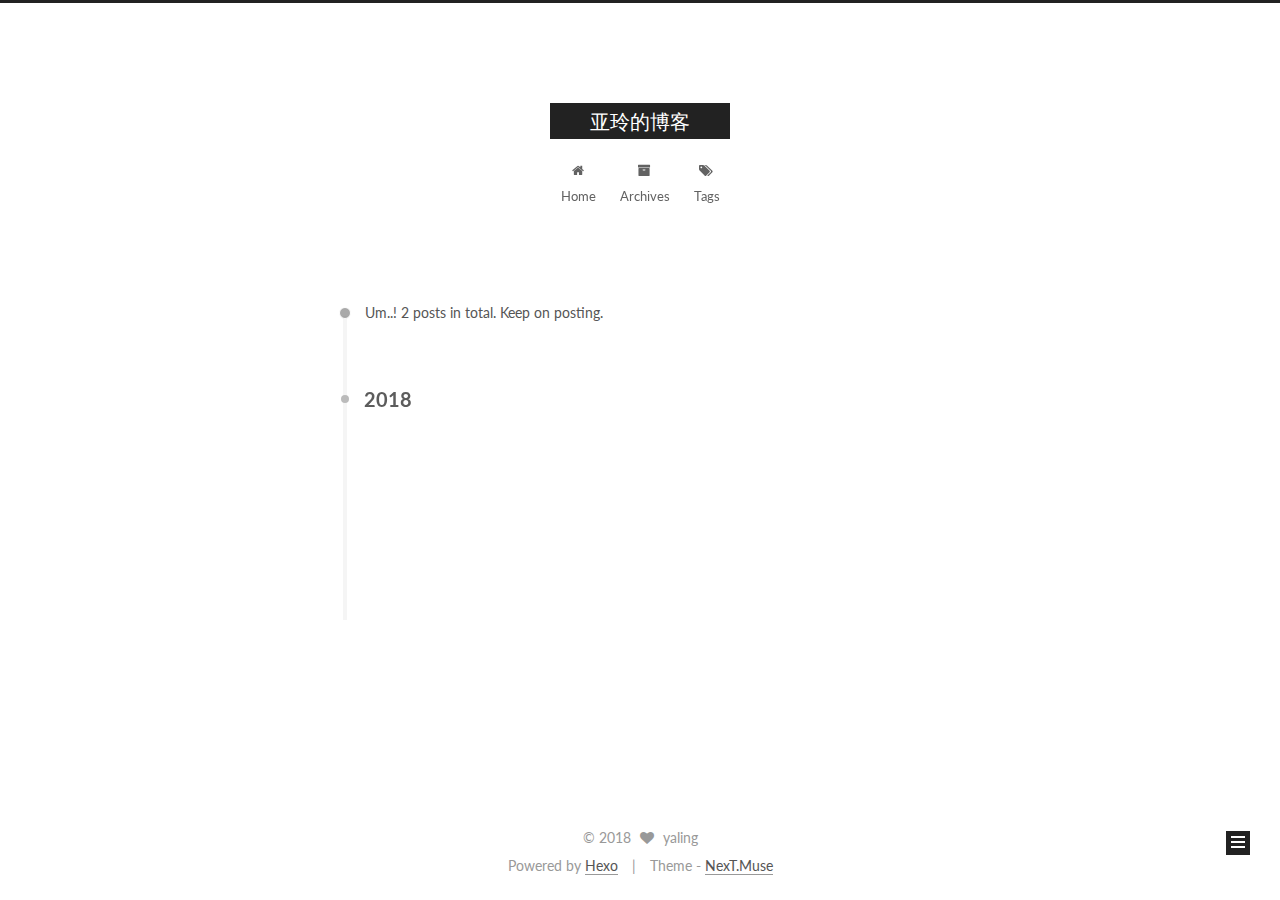
==== commit 65148f91: "Site updated: 2018-07-26 18:10:58" ====
--- a/archives/index.html
+++ b/archives/index.html
@@ -257,7 +257,7 @@
         
           
         
-        Um..! 1 post. Keep on posting.
+        Um..! 2 posts in total. Keep on posting.
       </span>
 
       
@@ -271,6 +271,43 @@
           <div class="collection-title">
             <h2 class="archive-year motion-element" id="archive-year-2018">2018</h2>
           </div>
+        
+        
+
+        
+
+  <article class="post post-type-normal" itemscope itemtype="http://schema.org/Article">
+    <header class="post-header">
+
+      <h2 class="post-title">
+        
+            <a class="post-title-link" href="/2018/07/26/Redis-知识总结/" itemprop="url">
+              
+                <span itemprop="name">Redis 知识总结</span>
+              
+            </a>
+        
+      </h2>
+
+      <div class="post-meta">
+        <time class="post-time" itemprop="dateCreated"
+              datetime="2018-07-26T18:06:44+08:00"
+              content="2018-07-26" >
+          07-26
+        </time>
+      </div>
+
+    </header>
+  </article>
+
+
+
+      
+
+        
+        
+        
+
         
         
 
@@ -355,7 +392,7 @@
           
             <div class="site-state-item site-state-posts">
               <a href="/archives/">
-                <span class="site-state-item-count">1</span>
+                <span class="site-state-item-count">2</span>
                 <span class="site-state-item-name">posts</span>
               </a>
             </div>
--- a/css/main.css
+++ b/css/main.css
@@ -1807,7 +1807,7 @@
   width: 4px;
   height: 4px;
   border-radius: 50%;
-  background: #7ae50b;
+  background: #50b8b8;
 }
 .links-of-blogroll {
   font-size: 13px;
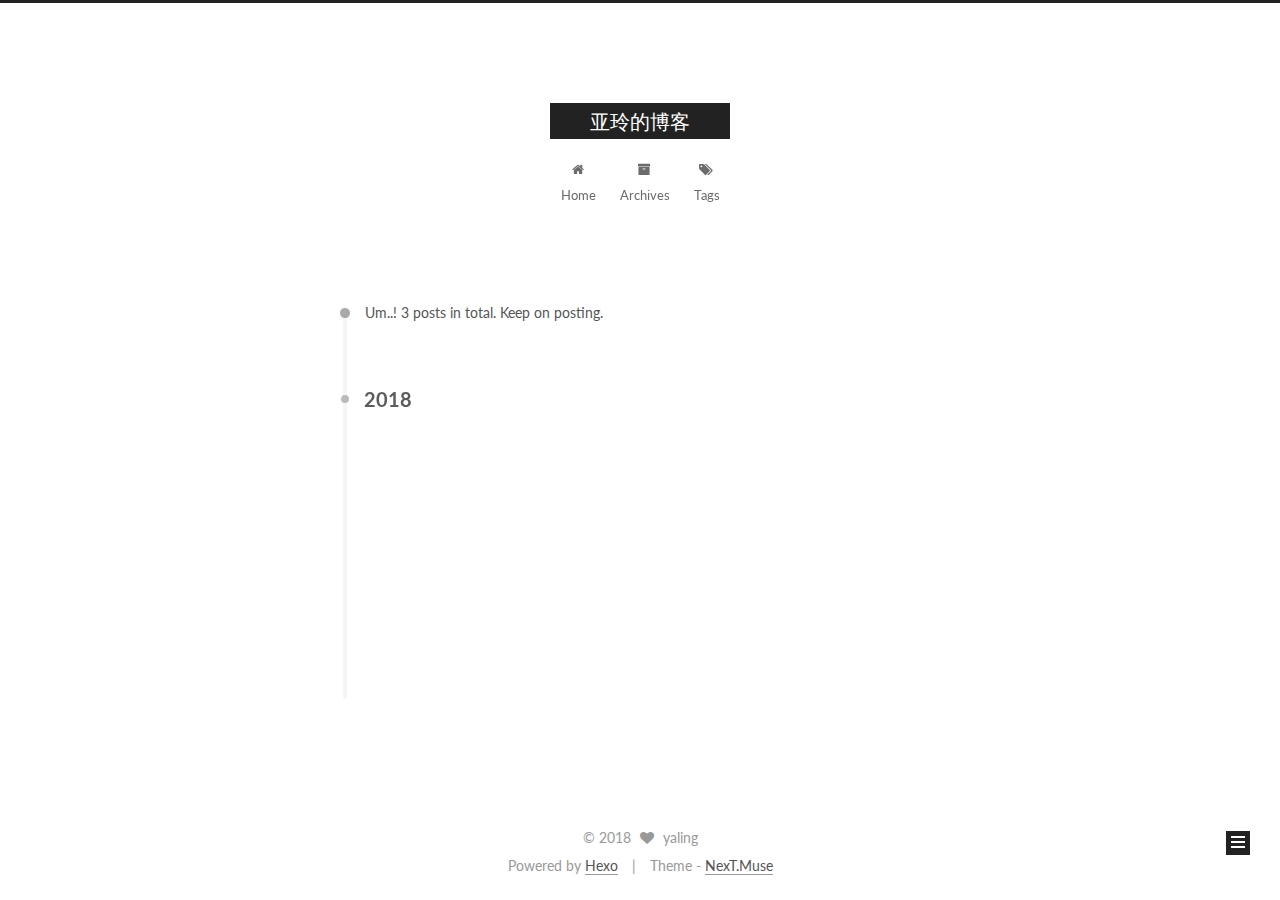
==== commit 34f571dd: "Site updated: 2018-07-26 21:31:05" ====
--- a/archives/index.html
+++ b/archives/index.html
@@ -257,7 +257,7 @@
         
           
         
-        Um..! 2 posts in total. Keep on posting.
+        Um..! 3 posts in total. Keep on posting.
       </span>
 
       
@@ -271,6 +271,43 @@
           <div class="collection-title">
             <h2 class="archive-year motion-element" id="archive-year-2018">2018</h2>
           </div>
+        
+        
+
+        
+
+  <article class="post post-type-normal" itemscope itemtype="http://schema.org/Article">
+    <header class="post-header">
+
+      <h2 class="post-title">
+        
+            <a class="post-title-link" href="/2018/07/26/Git-图文详解/" itemprop="url">
+              
+                <span itemprop="name">Git 图文详解</span>
+              
+            </a>
+        
+      </h2>
+
+      <div class="post-meta">
+        <time class="post-time" itemprop="dateCreated"
+              datetime="2018-07-26T21:30:01+08:00"
+              content="2018-07-26" >
+          07-26
+        </time>
+      </div>
+
+    </header>
+  </article>
+
+
+
+      
+
+        
+        
+        
+
         
         
 
@@ -392,7 +429,7 @@
           
             <div class="site-state-item site-state-posts">
               <a href="/archives/">
-                <span class="site-state-item-count">2</span>
+                <span class="site-state-item-count">3</span>
                 <span class="site-state-item-name">posts</span>
               </a>
             </div>
--- a/css/main.css
+++ b/css/main.css
@@ -1807,7 +1807,7 @@
   width: 4px;
   height: 4px;
   border-radius: 50%;
-  background: #50b8b8;
+  background: #ff205b;
 }
 .links-of-blogroll {
   font-size: 13px;
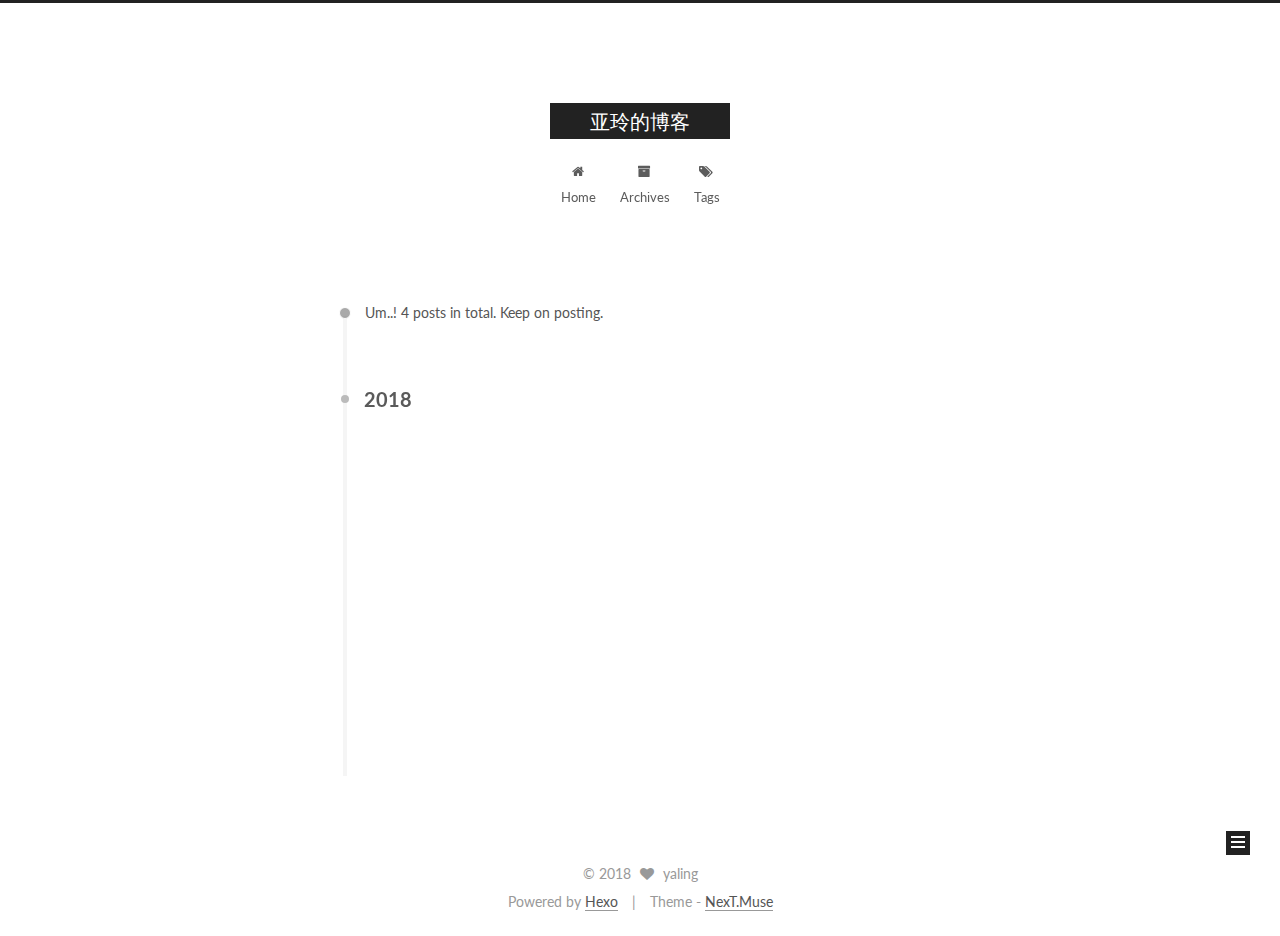
==== commit 84e1cc10: "Site updated: 2018-07-28 00:11:36" ====
--- a/archives/index.html
+++ b/archives/index.html
@@ -257,7 +257,7 @@
         
           
         
-        Um..! 3 posts in total. Keep on posting.
+        Um..! 4 posts in total. Keep on posting.
       </span>
 
       
@@ -271,6 +271,43 @@
           <div class="collection-title">
             <h2 class="archive-year motion-element" id="archive-year-2018">2018</h2>
           </div>
+        
+        
+
+        
+
+  <article class="post post-type-normal" itemscope itemtype="http://schema.org/Article">
+    <header class="post-header">
+
+      <h2 class="post-title">
+        
+            <a class="post-title-link" href="/2018/07/28/Linux-性能排查命令/" itemprop="url">
+              
+                <span itemprop="name">Linux 性能排查命令</span>
+              
+            </a>
+        
+      </h2>
+
+      <div class="post-meta">
+        <time class="post-time" itemprop="dateCreated"
+              datetime="2018-07-28T00:04:59+08:00"
+              content="2018-07-28" >
+          07-28
+        </time>
+      </div>
+
+    </header>
+  </article>
+
+
+
+      
+
+        
+        
+        
+
         
         
 
@@ -429,7 +466,7 @@
           
             <div class="site-state-item site-state-posts">
               <a href="/archives/">
-                <span class="site-state-item-count">3</span>
+                <span class="site-state-item-count">4</span>
                 <span class="site-state-item-name">posts</span>
               </a>
             </div>
@@ -437,6 +474,15 @@
 
           
 
+          
+            
+            
+            <div class="site-state-item site-state-tags">
+              
+                <span class="site-state-item-count">4</span>
+                <span class="site-state-item-name">tags</span>
+              
+            </div>
           
 
         </nav>
--- a/css/main.css
+++ b/css/main.css
@@ -1,2648 +1,2 @@
 /* normalize.css v3.0.2 | MIT License | git.io/normalize */
-html {
-  font-family: sans-serif; /* 1 */
-  -ms-text-size-adjust: 100%; /* 2 */
-  -webkit-text-size-adjust: 100%; /* 2 */
-}
-body {
-  margin: 0;
-}
-article,
-aside,
-details,
-figcaption,
-figure,
-footer,
-header,
-hgroup,
-main,
-menu,
-nav,
-section,
-summary {
-  display: block;
-}
-audio,
-canvas,
-progress,
-video {
-  display: inline-block; /* 1 */
-  vertical-align: baseline; /* 2 */
-}
-audio:not([controls]) {
-  display: none;
-  height: 0;
-}
-[hidden],
-template {
-  display: none;
-}
-a {
-  background-color: transparent;
-}
-a:active,
-a:hover {
-  outline: 0;
-}
-abbr[title] {
-  border-bottom: 1px dotted;
-}
-b,
-strong {
-  font-weight: bold;
-}
-dfn {
-  font-style: italic;
-}
-h1 {
-  font-size: 2em;
-  margin: 0.67em 0;
-}
-mark {
-  background: #ff0;
-  color: #000;
-}
-small {
-  font-size: 80%;
-}
-sub,
-sup {
-  font-size: 75%;
-  line-height: 0;
-  position: relative;
-  vertical-align: baseline;
-}
-sup {
-  top: -0.5em;
-}
-sub {
-  bottom: -0.25em;
-}
-img {
-  border: 0;
-}
-svg:not(:root) {
-  overflow: hidden;
-}
-figure {
-  margin: 1em 40px;
-}
-hr {
-  -moz-box-sizing: content-box;
-  box-sizing: content-box;
-  height: 0;
-}
-pre {
-  overflow: auto;
-}
-code,
-kbd,
-pre,
-samp {
-  font-family: monospace, monospace;
-  font-size: 1em;
-}
-button,
-input,
-optgroup,
-select,
-textarea {
-  color: inherit; /* 1 */
-  font: inherit; /* 2 */
-  margin: 0; /* 3 */
-}
-button {
-  overflow: visible;
-}
-button,
-select {
-  text-transform: none;
-}
-button,
-html input[type="button"],
-input[type="reset"],
-input[type="submit"] {
-  -webkit-appearance: button; /* 2 */
-  cursor: pointer; /* 3 */
-}
-button[disabled],
-html input[disabled] {
-  cursor: default;
-}
-button::-moz-focus-inner,
-input::-moz-focus-inner {
-  border: 0;
-  padding: 0;
-}
-input {
-  line-height: normal;
-}
-input[type="checkbox"],
-input[type="radio"] {
-  box-sizing: border-box; /* 1 */
-  padding: 0; /* 2 */
-}
-input[type="number"]::-webkit-inner-spin-button,
-input[type="number"]::-webkit-outer-spin-button {
-  height: auto;
-}
-input[type="search"] {
-  -webkit-appearance: textfield; /* 1 */
-  -moz-box-sizing: content-box;
-  -webkit-box-sizing: content-box; /* 2 */
-  box-sizing: content-box;
-}
-input[type="search"]::-webkit-search-cancel-button,
-input[type="search"]::-webkit-search-decoration {
-  -webkit-appearance: none;
-}
-fieldset {
-  border: 1px solid #c0c0c0;
-  margin: 0 2px;
-  padding: 0.35em 0.625em 0.75em;
-}
-legend {
-  border: 0; /* 1 */
-  padding: 0; /* 2 */
-}
-textarea {
-  overflow: auto;
-}
-optgroup {
-  font-weight: bold;
-}
-table {
-  border-collapse: collapse;
-  border-spacing: 0;
-}
-td,
-th {
-  padding: 0;
-}
-::selection {
-  background: #262a30;
-  color: #fff;
-}
-body {
-  position: relative;
-  font-family: 'Lato', "PingFang SC", "Microsoft YaHei", sans-serif;
-  font-size: 14px;
-  line-height: 2;
-  color: #555;
-  background: #fff;
-}
-@media (max-width: 767px) {
-  body {
-    padding-right: 0 !important;
-  }
-}
-@media (min-width: 768px) and (max-width: 991px) {
-  body {
-    padding-right: 0 !important;
-  }
-}
-@media (min-width: 1600px) {
-  body {
-    font-size: 16px;
-  }
-}
-h1,
-h2,
-h3,
-h4,
-h5,
-h6 {
-  margin: 0;
-  padding: 0;
-  font-weight: bold;
-  line-height: 1.5;
-  font-family: 'Lato', "PingFang SC", "Microsoft YaHei", sans-serif;
-}
-h2,
-h3,
-h4,
-h5,
-h6 {
-  margin: 20px 0 15px;
-}
-h1 {
-  font-size: 22px;
-}
-@media (max-width: 767px) {
-  h1 {
-    font-size: 18px;
-  }
-}
-h2 {
-  font-size: 20px;
-}
-@media (max-width: 767px) {
-  h2 {
-    font-size: 16px;
-  }
-}
-h3 {
-  font-size: 18px;
-}
-@media (max-width: 767px) {
-  h3 {
-    font-size: 14px;
-  }
-}
-h4 {
-  font-size: 16px;
-}
-@media (max-width: 767px) {
-  h4 {
-    font-size: 12px;
-  }
-}
-h5 {
-  font-size: 14px;
-}
-@media (max-width: 767px) {
-  h5 {
-    font-size: 10px;
-  }
-}
-h6 {
-  font-size: 12px;
-}
-@media (max-width: 767px) {
-  h6 {
-    font-size: 8px;
-  }
-}
-p {
-  margin: 0 0 20px 0;
-}
-a {
-  color: #555;
-  text-decoration: none;
-  border-bottom: 1px solid #999;
-  word-wrap: break-word;
-}
-a:hover {
-  color: #222;
-  border-bottom-color: #222;
-}
-blockquote {
-  margin: 0;
-  padding: 0;
-}
-img {
-  display: block;
-  margin: auto;
-  max-width: 100%;
-  height: auto;
-}
-hr {
-  margin: 40px 0;
-  height: 3px;
-  border: none;
-  background-color: #ddd;
-  background-image: repeating-linear-gradient(-45deg, #fff, #fff 4px, transparent 4px, transparent 8px);
-}
-blockquote {
-  padding: 0 15px;
-  color: #666;
-  border-left: 4px solid #ddd;
-}
-blockquote cite::before {
-  content: "-";
-  padding: 0 5px;
-}
-dt {
-  font-weight: 700;
-}
-dd {
-  margin: 0;
-  padding: 0;
-}
-.text-left {
-  text-align: left;
-}
-.text-center {
-  text-align: center;
-}
-.text-right {
-  text-align: right;
-}
-.text-justify {
-  text-align: justify;
-}
-.text-nowrap {
-  white-space: nowrap;
-}
-.text-lowercase {
-  text-transform: lowercase;
-}
-.text-uppercase {
-  text-transform: uppercase;
-}
-.text-capitalize {
-  text-transform: capitalize;
-}
-.center-block {
-  display: block;
-  margin-left: auto;
-  margin-right: auto;
-}
-.clearfix:before,
-.clearfix:after {
-  content: " ";
-  display: table;
-}
-.clearfix:after {
-  clear: both;
-}
-.pullquote {
-  width: 45%;
-}
-.pullquote.left {
-  float: left;
-  margin-left: 5px;
-  margin-right: 10px;
-}
-.pullquote.right {
-  float: right;
-  margin-left: 10px;
-  margin-right: 5px;
-}
-.affix.affix.affix {
-  position: fixed;
-}
-.translation {
-  margin-top: -20px;
-  font-size: 14px;
-  color: #999;
-}
-.scrollbar-measure {
-  width: 100px;
-  height: 100px;
-  overflow: scroll;
-  position: absolute;
-  top: -9999px;
-}
-.use-motion .motion-element {
-  opacity: 0;
-}
-table {
-  margin: 20px 0;
-  width: 100%;
-  border-collapse: collapse;
-  border-spacing: 0;
-  border: 1px solid #ddd;
-  font-size: 14px;
-  table-layout: fixed;
-  word-wrap: break-all;
-}
-table>tbody>tr:nth-of-type(odd) {
-  background-color: #f9f9f9;
-}
-table>tbody>tr:hover {
-  background-color: #f5f5f5;
-}
-caption,
-th,
-td {
-  padding: 8px;
-  text-align: left;
-  vertical-align: middle;
-  font-weight: normal;
-}
-th,
-td {
-  border-bottom: 3px solid #ddd;
-  border-right: 1px solid #eee;
-}
-th {
-  padding-bottom: 10px;
-  font-weight: 700;
-}
-td {
-  border-bottom-width: 1px;
-}
-html,
-body {
-  height: 100%;
-}
-.container {
-  position: relative;
-  min-height: 100%;
-}
-.header-inner {
-  margin: 0 auto;
-  padding: 100px 0 70px;
-  width: 700px;
-}
-@media (min-width: 1600px) {
-  .container .header-inner {
-    width: 900px;
-  }
-}
-.main {
-  padding-bottom: 150px;
-}
-.main-inner {
-  margin: 0 auto;
-  width: 700px;
-}
-@media (min-width: 1600px) {
-  .container .main-inner {
-    width: 900px;
-  }
-}
-.footer {
-  position: absolute;
-  left: 0;
-  bottom: 0;
-  width: 100%;
-  min-height: 50px;
-}
-.footer-inner {
-  box-sizing: border-box;
-  margin: 20px auto;
-  width: 700px;
-}
-@media (min-width: 1600px) {
-  .container .footer-inner {
-    width: 900px;
-  }
-}
-pre,
-.highlight {
-  overflow: auto;
-  margin: 20px 0;
-  padding: 0;
-  font-size: 13px;
-  color: #4d4d4c;
-  background: #f7f7f7;
-  line-height: 1.6;
-}
-pre,
-code {
-  font-family: consolas, Menlo, "PingFang SC", "Microsoft YaHei", monospace;
-}
-code {
-  padding: 2px 4px;
-  word-wrap: break-word;
-  color: #555;
-  background: #eee;
-  border-radius: 3px;
-  font-size: 13px;
-}
-pre code {
-  padding: 0;
-  color: #4d4d4c;
-  background: none;
-  text-shadow: none;
-}
-.highlight {
-  border-radius: 1px;
-}
-.highlight pre {
-  border: none;
-  margin: 0;
-  padding: 10px 0;
-}
-.highlight table {
-  margin: 0;
-  width: auto;
-  border: none;
-}
-.highlight td {
-  border: none;
-  padding: 0;
-}
-.highlight figcaption {
-  font-size: 1em;
-  color: #4d4d4c;
-  line-height: 1em;
-  margin-bottom: 1em;
-}
-.highlight figcaption:before,
-.highlight figcaption:after {
-  content: " ";
-  display: table;
-}
-.highlight figcaption:after {
-  clear: both;
-}
-.highlight figcaption a {
-  float: right;
-  color: #4d4d4c;
-}
-.highlight figcaption a:hover {
-  border-bottom-color: #4d4d4c;
-}
-.highlight .gutter pre {
-  padding-left: 10px;
-  padding-right: 10px;
-  color: #869194;
-  text-align: right;
-  background-color: #eff2f3;
-}
-.highlight .code pre {
-  width: 100%;
-  padding-left: 10px;
-  padding-right: 10px;
-  background-color: #f7f7f7;
-}
-.highlight .line {
-  height: 20px;
-}
-.gutter {
-  -webkit-user-select: none;
-  -moz-user-select: none;
-  -ms-user-select: none;
-  user-select: none;
-}
-.gist table {
-  width: auto;
-}
-.gist table td {
-  border: none;
-}
-pre .deletion {
-  background: #fdd;
-}
-pre .addition {
-  background: #dfd;
-}
-pre .meta {
-  color: #8959a8;
-}
-pre .comment {
-  color: #8e908c;
-}
-pre .variable,
-pre .attribute,
-pre .tag,
-pre .regexp,
-pre .ruby .constant,
-pre .xml .tag .title,
-pre .xml .pi,
-pre .xml .doctype,
-pre .html .doctype,
-pre .css .id,
-pre .css .class,
-pre .css .pseudo {
-  color: #c82829;
-}
-pre .number,
-pre .preprocessor,
-pre .built_in,
-pre .literal,
-pre .params,
-pre .constant,
-pre .command {
-  color: #f5871f;
-}
-pre .ruby .class .title,
-pre .css .rules .attribute,
-pre .string,
-pre .value,
-pre .inheritance,
-pre .header,
-pre .ruby .symbol,
-pre .xml .cdata,
-pre .special,
-pre .number,
-pre .formula {
-  color: #718c00;
-}
-pre .title,
-pre .css .hexcolor {
-  color: #3e999f;
-}
-pre .function,
-pre .python .decorator,
-pre .python .title,
-pre .ruby .function .title,
-pre .ruby .title .keyword,
-pre .perl .sub,
-pre .javascript .title,
-pre .coffeescript .title {
-  color: #4271ae;
-}
-pre .keyword,
-pre .javascript .function {
-  color: #8959a8;
-}
-.full-image.full-image.full-image {
-  border: none;
-  max-width: 100%;
-  width: auto;
-  margin: 20px auto;
-}
-@media (min-width: 992px) {
-  .full-image.full-image.full-image {
-    max-width: none;
-    width: 110%;
-    margin: 25px -5%;
-  }
-}
-.blockquote-center,
-.page-home .post-type-quote blockquote,
-.page-post-detail .post-type-quote blockquote {
-  position: relative;
-  margin: 40px 0;
-  padding: 0;
-  border-left: none;
-  text-align: center;
-}
-.blockquote-center::before,
-.page-home .post-type-quote blockquote::before,
-.page-post-detail .post-type-quote blockquote::before,
-.blockquote-center::after,
-.page-home .post-type-quote blockquote::after,
-.page-post-detail .post-type-quote blockquote::after {
-  position: absolute;
-  content: ' ';
-  display: block;
-  width: 100%;
-  height: 24px;
-  opacity: 0.2;
-  background-repeat: no-repeat;
-  background-position: 0 -6px;
-  background-size: 22px 22px;
-}
-.blockquote-center::before,
-.page-home .post-type-quote blockquote::before,
-.page-post-detail .post-type-quote blockquote::before {
-  top: -20px;
-  background-image: url("../images/quote-l.svg");
-  border-top: 1px solid #ccc;
-}
-.blockquote-center::after,
-.page-home .post-type-quote blockquote::after,
-.page-post-detail .post-type-quote blockquote::after {
-  bottom: -20px;
-  background-image: url("../images/quote-r.svg");
-  border-bottom: 1px solid #ccc;
-  background-position: 100% 8px;
-}
-.blockquote-center p,
-.page-home .post-type-quote blockquote p,
-.page-post-detail .post-type-quote blockquote p,
-.blockquote-center div,
-.page-home .post-type-quote blockquote div,
-.page-post-detail .post-type-quote blockquote div {
-  text-align: center;
-}
-.post .post-body .group-picture img {
-  box-sizing: border-box;
-  padding: 0 3px;
-  border: none;
-}
-.post .group-picture-row {
-  overflow: hidden;
-  margin-top: 6px;
-}
-.post .group-picture-row:first-child {
-  margin-top: 0;
-}
-.post .group-picture-column {
-  float: left;
-}
-.page-post-detail .post-body .group-picture-column {
-  float: none;
-  margin-top: 10px;
-  width: auto !important;
-}
-.page-post-detail .post-body .group-picture-column img {
-  margin: 0 auto;
-}
-.page-archive .group-picture-container {
-  overflow: hidden;
-}
-.page-archive .group-picture-row {
-  float: left;
-}
-.page-archive .group-picture-row:first-child {
-  margin-top: 6px;
-}
-.page-archive .group-picture-column {
-  max-width: 150px;
-  max-height: 150px;
-}
-.post-body .note {
-  position: relative;
-  padding: 15px;
-  margin-bottom: 20px;
-  border: 1px solid #eee;
-  border-left-width: 5px;
-  border-radius: 3px;
-}
-.post-body .note h2,
-.post-body .note h3,
-.post-body .note h4,
-.post-body .note h5,
-.post-body .note h6 {
-  margin-top: 0;
-  margin-bottom: 0;
-  border-bottom: initial;
-  padding-top: 0 !important;
-}
-.post-body .note p:first-child,
-.post-body .note ul:first-child,
-.post-body .note ol:first-child,
-.post-body .note table:first-child,
-.post-body .note pre:first-child,
-.post-body .note blockquote:first-child {
-  margin-top: 0;
-}
-.post-body .note p:last-child,
-.post-body .note ul:last-child,
-.post-body .note ol:last-child,
-.post-body .note table:last-child,
-.post-body .note pre:last-child,
-.post-body .note blockquote:last-child {
-  margin-bottom: 0;
-}
-.post-body .note.default {
-  border-left-color: #777;
-}
-.post-body .note.default h2,
-.post-body .note.default h3,
-.post-body .note.default h4,
-.post-body .note.default h5,
-.post-body .note.default h6 {
-  color: #777;
-}
-.post-body .note.primary {
-  border-left-color: #6f42c1;
-}
-.post-body .note.primary h2,
-.post-body .note.primary h3,
-.post-body .note.primary h4,
-.post-body .note.primary h5,
-.post-body .note.primary h6 {
-  color: #6f42c1;
-}
-.post-body .note.info {
-  border-left-color: #428bca;
-}
-.post-body .note.info h2,
-.post-body .note.info h3,
-.post-body .note.info h4,
-.post-body .note.info h5,
-.post-body .note.info h6 {
-  color: #428bca;
-}
-.post-body .note.success {
-  border-left-color: #5cb85c;
-}
-.post-body .note.success h2,
-.post-body .note.success h3,
-.post-body .note.success h4,
-.post-body .note.success h5,
-.post-body .note.success h6 {
-  color: #5cb85c;
-}
-.post-body .note.warning {
-  border-left-color: #f0ad4e;
-}
-.post-body .note.warning h2,
-.post-body .note.warning h3,
-.post-body .note.warning h4,
-.post-body .note.warning h5,
-.post-body .note.warning h6 {
-  color: #f0ad4e;
-}
-.post-body .note.danger {
-  border-left-color: #d9534f;
-}
-.post-body .note.danger h2,
-.post-body .note.danger h3,
-.post-body .note.danger h4,
-.post-body .note.danger h5,
-.post-body .note.danger h6 {
-  color: #d9534f;
-}
-.post-body .label {
-  display: inline;
-  padding: 0 2px;
-  white-space: nowrap;
-}
-.post-body .label.default {
-  background-color: #f0f0f0;
-}
-.post-body .label.primary {
-  background-color: #efe6f7;
-}
-.post-body .label.info {
-  background-color: #e5f2f8;
-}
-.post-body .label.success {
-  background-color: #e7f4e9;
-}
-.post-body .label.warning {
-  background-color: #fcf6e1;
-}
-.post-body .label.danger {
-  background-color: #fae8eb;
-}
-.post-body .tabs {
-  position: relative;
-  display: block;
-  margin-bottom: 20px;
-  padding-top: 10px;
-}
-.post-body .tabs ul.nav-tabs {
-  margin: 0;
-  padding: 0;
-  display: flex;
-  margin-bottom: -1px;
-}
-@media (max-width: 413px) {
-  .post-body .tabs ul.nav-tabs {
-    display: block;
-    margin-bottom: 5px;
-  }
-}
-.post-body .tabs ul.nav-tabs li.tab {
-  list-style-type: none !important;
-  margin: 0 0.25em 0 0;
-  border-top: 3px solid transparent;
-  border-left: 1px solid transparent;
-  border-right: 1px solid transparent;
-}
-@media (max-width: 413px) {
-  .post-body .tabs ul.nav-tabs li.tab {
-    margin: initial;
-    border-top: 1px solid transparent;
-    border-left: 3px solid transparent;
-    border-right: 1px solid transparent;
-    border-bottom: 1px solid transparent;
-  }
-}
-.post-body .tabs ul.nav-tabs li.tab a {
-  outline: 0;
-  border-bottom: initial;
-  display: block;
-  line-height: 1.8em;
-  padding: 0.25em 0.75em;
-  transition-duration: 0.2s;
-  transition-timing-function: ease-out;
-  transition-delay: 0s;
-}
-.post-body .tabs ul.nav-tabs li.tab a i {
-  width: 1.285714285714286em;
-}
-.post-body .tabs ul.nav-tabs li.tab.active {
-  border-top: 3px solid #fc6423;
-  border-left: 1px solid #ddd;
-  border-right: 1px solid #ddd;
-  background-color: #fff;
-}
-@media (max-width: 413px) {
-  .post-body .tabs ul.nav-tabs li.tab.active {
-    border-top: 1px solid #ddd;
-    border-left: 3px solid #fc6423;
-    border-right: 1px solid #ddd;
-    border-bottom: 1px solid #ddd;
-  }
-}
-.post-body .tabs ul.nav-tabs li.tab.active a {
-  cursor: default;
-  color: #555;
-}
-.post-body .tabs .tab-content {
-  background-color: #fff;
-}
-.post-body .tabs .tab-content .tab-pane {
-  border: 1px solid #ddd;
-  padding: 20px 20px 0 20px;
-}
-.post-body .tabs .tab-content .tab-pane:not(.active) {
-  display: none !important;
-}
-.post-body .tabs .tab-content .tab-pane.active {
-  display: block !important;
-}
-.btn {
-  display: inline-block;
-  padding: 0 20px;
-  font-size: 14px;
-  color: #fff;
-  background: #222;
-  border: 2px solid #222;
-  text-decoration: none;
-  border-radius: 0;
-  transition-property: background-color;
-  transition-duration: 0.2s;
-  transition-timing-function: ease-in-out;
-  transition-delay: 0s;
-}
-.btn:hover,
-.post-button .btn:hover {
-  border-color: #222;
-  color: #222;
-  background: #fff;
-}
-.btn-bar {
-  display: block;
-  width: 22px;
-  height: 2px;
-  background: #555;
-  border-radius: 1px;
-}
-.btn-bar+.btn-bar {
-  margin-top: 4px;
-}
-.pagination {
-  margin: 120px 0 40px;
-  text-align: center;
-  border-top: 1px solid #eee;
-}
-.page-number-basic,
-.pagination .prev,
-.pagination .next,
-.pagination .page-number,
-.pagination .space {
-  display: inline-block;
-  position: relative;
-  top: -1px;
-  margin: 0 10px;
-  padding: 0 10px;
-  line-height: 30px;
-}
-@media (max-width: 767px) {
-  .page-number-basic,
-  .pagination .prev,
-  .pagination .next,
-  .pagination .page-number,
-  .pagination .space {
-    margin: 0 5px;
-  }
-}
-.pagination .prev,
-.pagination .next,
-.pagination .page-number {
-  border-bottom: 0;
-  border-top: 1px solid #eee;
-  transition-property: border-color;
-  transition-duration: 0.2s;
-  transition-timing-function: ease-in-out;
-  transition-delay: 0s;
-}
-.pagination .prev:hover,
-.pagination .next:hover,
-.pagination .page-number:hover {
-  border-top-color: #222;
-}
-.pagination .space {
-  padding: 0;
-  margin: 0;
-}
-.pagination .prev {
-  margin-left: 0;
-}
-.pagination .next {
-  margin-right: 0;
-}
-.pagination .page-number.current {
-  color: #fff;
-  background: #ccc;
-  border-top-color: #ccc;
-}
-@media (max-width: 767px) {
-  .pagination {
-    border-top: none;
-  }
-  .pagination .prev,
-  .pagination .next,
-  .pagination .page-number {
-    margin-bottom: 10px;
-    border-top: 0;
-    border-bottom: 1px solid #eee;
-  }
-  .pagination .prev:hover,
-  .pagination .next:hover,
-  .pagination .page-number:hover {
-    border-bottom-color: #222;
-  }
-}
-.comments {
-  margin: 60px 20px 0;
-}
-.tag-cloud {
-  text-align: center;
-}
-.tag-cloud a {
-  display: inline-block;
-  margin: 10px;
-}
-.back-to-top {
-  box-sizing: border-box;
-  position: fixed;
-  bottom: -100px;
-  right: 30px;
-  z-index: 1050;
-  padding: 0 6px;
-  width: 24px;
-  background: #222;
-  font-size: 12px;
-  opacity: 1;
-  color: #fff;
-  cursor: pointer;
-  text-align: center;
-  -webkit-transform: translateZ(0);
-  transition-property: bottom;
-  transition-duration: 0.2s;
-  transition-timing-function: ease-in-out;
-  transition-delay: 0s;
-}
-@media (min-width: 768px) and (max-width: 991px) {
-  .back-to-top {
-    display: none !important;
-  }
-}
-@media (max-width: 767px) {
-  .back-to-top {
-    display: none !important;
-  }
-}
-.back-to-top.back-to-top-on {
-  bottom: 19px;
-}
-.header {
-  background: transparent;
-}
-.header-inner {
-  position: relative;
-}
-.headband {
-  height: 3px;
-  background: #222;
-}
-.site-meta {
-  margin: 0;
-  text-align: center;
-}
-@media (max-width: 767px) {
-  .site-meta {
-    text-align: center;
-  }
-}
-.brand {
-  position: relative;
-  display: inline-block;
-  padding: 0 40px;
-  color: #fff;
-  background: #222;
-  border-bottom: none;
-}
-.brand:hover {
-  color: #fff;
-}
-.logo {
-  display: inline-block;
-  margin-right: 5px;
-  line-height: 36px;
-  vertical-align: top;
-}
-.site-title {
-  display: inline-block;
-  vertical-align: top;
-  line-height: 36px;
-  font-size: 20px;
-  font-weight: normal;
-  font-family: 'Lato', "PingFang SC", "Microsoft YaHei", sans-serif;
-}
-.site-subtitle {
-  margin-top: 10px;
-  font-size: 13px;
-  color: #999;
-}
-.use-motion .brand {
-  opacity: 0;
-}
-.use-motion .logo,
-.use-motion .site-title,
-.use-motion .site-subtitle {
-  opacity: 0;
-  position: relative;
-  top: -10px;
-}
-.site-nav-toggle {
-  display: none;
-  position: absolute;
-  top: 10px;
-  left: 10px;
-}
-@media (max-width: 767px) {
-  .site-nav-toggle {
-    display: block;
-  }
-}
-.site-nav-toggle button {
-  margin-top: 2px;
-  padding: 9px 10px;
-  background: transparent;
-  border: none;
-}
-@media (max-width: 767px) {
-  .site-nav {
-    display: none;
-    margin: 0 -10px;
-    padding: 0 10px;
-    clear: both;
-    border-top: 1px solid #ddd;
-  }
-}
-@media (min-width: 768px) and (max-width: 991px) {
-  .site-nav {
-    display: block !important;
-  }
-}
-@media (min-width: 992px) {
-  .site-nav {
-    display: block !important;
-  }
-}
-.menu {
-  margin-top: 20px;
-  padding-left: 0;
-  text-align: center;
-}
-.menu .menu-item {
-  display: inline-block;
-  margin: 0 10px;
-  list-style: none;
-}
-@media screen and (max-width: 767px) {
-  .menu .menu-item {
-    margin-top: 10px;
-  }
-}
-.menu .menu-item a {
-  display: block;
-  font-size: 13px;
-  line-height: inherit;
-  border-bottom: 1px solid transparent;
-  transition-property: border-color;
-  transition-duration: 0.2s;
-  transition-timing-function: ease-in-out;
-  transition-delay: 0s;
-}
-.menu .menu-item a:hover {
-  border-bottom-color: #222;
-}
-.menu .menu-item .fa {
-  margin-right: 5px;
-}
-.use-motion .menu-item {
-  opacity: 0;
-}
-.post-body {
-  font-family: 'Lato', "PingFang SC", "Microsoft YaHei", sans-serif;
-}
-@media (max-width: 767px) {
-  .post-body {
-    word-break: break-word;
-  }
-}
-.post-body .fancybox img {
-  display: block !important;
-  margin: 0 auto;
-  cursor: pointer;
-  cursor: zoom-in;
-  cursor: -webkit-zoom-in;
-}
-.post-body .image-caption,
-.post-body .figure .caption {
-  margin: 10px auto 15px;
-  text-align: center;
-  font-size: 14px;
-  color: #999;
-  font-weight: bold;
-  line-height: 1;
-}
-.post-sticky-flag {
-  display: inline-block;
-  font-size: 16px;
-  -ms-transform: rotate(30deg);
-  -webkit-transform: rotate(30deg);
-  -moz-transform: rotate(30deg);
-  -ms-transform: rotate(30deg);
-  -o-transform: rotate(30deg);
-  transform: rotate(30deg);
-}
-.posts-expand {
-  padding-top: 40px;
-}
-@media (max-width: 767px) {
-  .posts-expand {
-    margin: 0 20px;
-  }
-  .post-body pre {
-    padding: 10px;
-  }
-  .post-body pre .gutter pre {
-    padding-right: 10px;
-  }
-  .post-body .highlight {
-    margin-left: 0px;
-    margin-right: 0px;
-    padding: 0;
-  }
-  .post-body .highlight .gutter pre {
-    padding-right: 10px;
-  }
-}
-@media (min-width: 992px) {
-  .posts-expand .post-body {
-    text-align: justify;
-  }
-}
-.posts-expand .post-body h2,
-.posts-expand .post-body h3,
-.posts-expand .post-body h4,
-.posts-expand .post-body h5,
-.posts-expand .post-body h6 {
-  padding-top: 10px;
-}
-.posts-expand .post-body h2 .header-anchor,
-.posts-expand .post-body h3 .header-anchor,
-.posts-expand .post-body h4 .header-anchor,
-.posts-expand .post-body h5 .header-anchor,
-.posts-expand .post-body h6 .header-anchor {
-  float: right;
-  margin-left: 10px;
-  color: #ccc;
-  border-bottom-style: none;
-  visibility: hidden;
-}
-.posts-expand .post-body h2 .header-anchor:hover,
-.posts-expand .post-body h3 .header-anchor:hover,
-.posts-expand .post-body h4 .header-anchor:hover,
-.posts-expand .post-body h5 .header-anchor:hover,
-.posts-expand .post-body h6 .header-anchor:hover {
-  color: inherit;
-}
-.posts-expand .post-body h2:hover .header-anchor,
-.posts-expand .post-body h3:hover .header-anchor,
-.posts-expand .post-body h4:hover .header-anchor,
-.posts-expand .post-body h5:hover .header-anchor,
-.posts-expand .post-body h6:hover .header-anchor {
-  visibility: visible;
-}
-.posts-expand .post-body ul li {
-  list-style: circle;
-}
-.posts-expand .post-body img {
-  box-sizing: border-box;
-  margin: auto;
-  padding: 3px;
-  border: 1px solid #ddd;
-}
-.posts-expand .fancybox img {
-  margin: 0 auto;
-}
-@media (max-width: 767px) {
-  .posts-collapse {
-    margin: 0 20px;
-  }
-  .posts-collapse .post-title,
-  .posts-collapse .post-meta {
-    display: block;
-    width: auto;
-    text-align: left;
-  }
-}
-.posts-collapse {
-  position: relative;
-  z-index: 1010;
-  margin-left: 55px;
-}
-.posts-collapse::after {
-  content: " ";
-  position: absolute;
-  top: 20px;
-  left: 0;
-  margin-left: -2px;
-  width: 4px;
-  height: 100%;
-  background: #f5f5f5;
-  z-index: -1;
-}
-@media (max-width: 767px) {
-  .posts-collapse {
-    margin: 0 20px;
-  }
-}
-.posts-collapse .collection-title {
-  position: relative;
-  margin: 60px 0;
-}
-.posts-collapse .collection-title h1,
-.posts-collapse .collection-title h2 {
-  margin-left: 20px;
-}
-.posts-collapse .collection-title small {
-  color: #bbb;
-  margin-left: 5px;
-}
-.posts-collapse .collection-title::before {
-  content: " ";
-  position: absolute;
-  left: 0;
-  top: 50%;
-  margin-left: -4px;
-  margin-top: -4px;
-  width: 8px;
-  height: 8px;
-  background: #bbb;
-  border-radius: 50%;
-}
-.posts-collapse .post {
-  margin: 30px 0;
-}
-.posts-collapse .post-header {
-  position: relative;
-  transition-duration: 0.2s;
-  transition-timing-function: ease-in-out;
-  transition-delay: 0s;
-  transition-property: border;
-  border-bottom: 1px dashed #ccc;
-}
-.posts-collapse .post-header::before {
-  content: " ";
-  position: absolute;
-  left: 0;
-  top: 12px;
-  width: 6px;
-  height: 6px;
-  margin-left: -4px;
-  background: #bbb;
-  border-radius: 50%;
-  border: 1px solid #fff;
-  transition-duration: 0.2s;
-  transition-timing-function: ease-in-out;
-  transition-delay: 0s;
-  transition-property: background;
-}
-.posts-collapse .post-header:hover {
-  border-bottom-color: #666;
-}
-.posts-collapse .post-header:hover::before {
-  background: #222;
-}
-.posts-collapse .post-meta {
-  position: absolute;
-  font-size: 12px;
-  left: 20px;
-  top: 5px;
-}
-.posts-collapse .post-comments-count {
-  display: none;
-}
-.posts-collapse .post-title {
-  margin-left: 60px;
-  font-size: 16px;
-  font-weight: normal;
-  line-height: inherit;
-}
-.posts-collapse .post-title::after {
-  margin-left: 3px;
-  opacity: 0.6;
-}
-.posts-collapse .post-title a {
-  color: #666;
-  border-bottom: none;
-}
-.page-home .post-type-quote .post-header,
-.page-post-detail .post-type-quote .post-header,
-.page-home .post-type-quote .post-tags,
-.page-post-detail .post-type-quote .post-tags {
-  display: none;
-}
-.posts-expand .post-title {
-  font-size: 26px;
-  text-align: center;
-  word-break: break-word;
-  font-weight: 400;
-}
-@media (max-width: 767px) {
-  .posts-expand .post-title {
-    font-size: 22px;
-  }
-}
-.posts-expand .post-title-link {
-  display: inline-block;
-  position: relative;
-  color: #555;
-  border-bottom: none;
-  line-height: 1.2;
-  vertical-align: top;
-}
-.posts-expand .post-title-link::before {
-  content: "";
-  position: absolute;
-  width: 100%;
-  height: 2px;
-  bottom: 0;
-  left: 0;
-  background-color: #000;
-  visibility: hidden;
-  -webkit-transform: scaleX(0);
-  -moz-transform: scaleX(0);
-  -ms-transform: scaleX(0);
-  -o-transform: scaleX(0);
-  transform: scaleX(0);
-  transition-duration: 0.2s;
-  transition-timing-function: ease-in-out;
-  transition-delay: 0s;
-}
-.posts-expand .post-title-link:hover::before {
-  visibility: visible;
-  -webkit-transform: scaleX(1);
-  -moz-transform: scaleX(1);
-  -ms-transform: scaleX(1);
-  -o-transform: scaleX(1);
-  transform: scaleX(1);
-}
-.posts-expand .post-title-link .fa {
-  font-size: 16px;
-}
-.posts-expand .post-meta {
-  margin: 3px 0 60px 0;
-  color: #999;
-  font-family: 'Lato', "PingFang SC", "Microsoft YaHei", sans-serif;
-  font-size: 12px;
-  text-align: center;
-}
-.posts-expand .post-meta .post-category-list {
-  display: inline-block;
-  margin: 0;
-  padding: 3px;
-}
-.posts-expand .post-meta .post-category-list-link {
-  color: #999;
-}
-.posts-expand .post-meta .post-description {
-  font-size: 14px;
-  margin-top: 2px;
-}
-.post-wordcount {
-  display: inline-block;
-}
-.post-meta-divider {
-  margin: 0 0.5em;
-}
-.post-meta-item-icon {
-  margin-right: 3px;
-}
-@media (min-width: 768px) and (max-width: 991px) {
-  .post-meta-item-icon {
-    display: inline-block;
-  }
-}
-@media (max-width: 767px) {
-  .post-meta-item-icon {
-    display: inline-block;
-  }
-}
-@media (min-width: 768px) and (max-width: 991px) {
-  .post-meta-item-text {
-    display: none;
-  }
-}
-@media (max-width: 767px) {
-  .post-meta-item-text {
-    display: none;
-  }
-}
-@media (max-width: 767px) {
-  .posts-expand .post-comments-count {
-    display: none;
-  }
-}
-.post-button {
-  margin-top: 50px;
-}
-.post-button .btn {
-  color: #fff;
-  font-size: 14px;
-  background: #222;
-  border-radius: 0;
-  line-height: 2;
-  margin: 0 4px 8px 4px;
-}
-.post-button .fa-fw {
-  width: 1.285714285714286em;
-  text-align: left;
-}
-.posts-expand .post-tags {
-  margin-top: 40px;
-  text-align: center;
-}
-.posts-expand .post-tags a {
-  display: inline-block;
-  margin-right: 10px;
-  font-size: 13px;
-}
-.post-nav {
-  display: table;
-  margin-top: 15px;
-  width: 100%;
-  border-top: 1px solid #eee;
-}
-.post-nav-divider {
-  display: table-cell;
-  width: 10%;
-}
-.post-nav-item {
-  display: table-cell;
-  padding: 10px 0 0 0;
-  width: 45%;
-  vertical-align: top;
-}
-.post-nav-item a {
-  position: relative;
-  display: block;
-  line-height: 25px;
-  font-size: 14px;
-  color: #555;
-  border-bottom: none;
-}
-.post-nav-item a:hover {
-  color: #222;
-  border-bottom: none;
-}
-.post-nav-item a:active {
-  top: 2px;
-}
-.post-nav-item .fa {
-  position: absolute;
-  top: 8px;
-  left: 0;
-  font-size: 12px;
-}
-.post-nav-next a {
-  padding-left: 15px;
-}
-.post-nav-prev {
-  text-align: right;
-}
-.post-nav-prev a {
-  padding-right: 15px;
-}
-.post-nav-prev .fa {
-  right: 0;
-  left: auto;
-}
-.posts-expand .post-eof {
-  display: block;
-  margin: 80px auto 60px;
-  width: 8%;
-  height: 1px;
-  background: #ccc;
-  text-align: center;
-}
-.post:last-child .post-eof.post-eof.post-eof {
-  display: none;
-}
-.post-gallery {
-  display: table;
-  table-layout: fixed;
-  width: 100%;
-  border-collapse: separate;
-}
-.post-gallery-row {
-  display: table-row;
-}
-.post-gallery .post-gallery-img {
-  display: table-cell;
-  text-align: center;
-  vertical-align: middle;
-  border: none;
-}
-.post-gallery .post-gallery-img img {
-  max-width: 100%;
-  max-height: 100%;
-  border: none;
-}
-.fancybox-close,
-.fancybox-close:hover {
-  border: none;
-}
-.rtl.post-body p,
-.rtl.post-body a,
-.rtl.post-body h1,
-.rtl.post-body h2,
-.rtl.post-body h3,
-.rtl.post-body h4,
-.rtl.post-body h5,
-.rtl.post-body h6,
-.rtl.post-body li,
-.rtl.post-body ul,
-.rtl.post-body ol {
-  direction: rtl;
-  font-family: UKIJ Ekran;
-}
-.rtl.post-title {
-  font-family: UKIJ Ekran;
-}
-.sidebar {
-  position: fixed;
-  right: 0;
-  top: 0;
-  bottom: 0;
-  width: 0;
-  z-index: 1040;
-  box-shadow: inset 0 2px 6px #000;
-  background: #222;
-  -webkit-transform: translateZ(0);
-}
-.sidebar a {
-  color: #999;
-  border-bottom-color: #555;
-}
-.sidebar a:hover {
-  color: #eee;
-}
-@media (min-width: 768px) and (max-width: 991px) {
-  .sidebar {
-    display: none !important;
-  }
-}
-@media (max-width: 767px) {
-  .sidebar {
-    display: none !important;
-  }
-}
-.sidebar-inner {
-  position: relative;
-  padding: 20px 10px;
-  color: #999;
-  text-align: center;
-}
-.sidebar-toggle {
-  position: fixed;
-  right: 30px;
-  bottom: 45px;
-  width: 14px;
-  height: 14px;
-  padding: 5px;
-  background: #222;
-  line-height: 0;
-  z-index: 1050;
-  cursor: pointer;
-  -webkit-transform: translateZ(0);
-}
-@media (min-width: 768px) and (max-width: 991px) {
-  .sidebar-toggle {
-    display: none !important;
-  }
-}
-@media (max-width: 767px) {
-  .sidebar-toggle {
-    display: none !important;
-  }
-}
-.sidebar-toggle-line {
-  position: relative;
-  display: inline-block;
-  vertical-align: top;
-  height: 2px;
-  width: 100%;
-  background: #fff;
-  margin-top: 3px;
-}
-.sidebar-toggle-line:first-child {
-  margin-top: 0;
-}
-.site-author-image {
-  display: block;
-  margin: 0 auto;
-  padding: 2px;
-  max-width: 96px;
-  height: auto;
-  border: 2px solid #333;
-}
-.site-author-name {
-  margin: 5px 0 0;
-  text-align: center;
-  color: #f5f5f5;
-  font-weight: normal;
-}
-.site-description {
-  margin-top: 5px;
-  text-align: center;
-  font-size: 14px;
-  color: #999;
-}
-.site-state {
-  overflow: hidden;
-  line-height: 1.4;
-  white-space: nowrap;
-  text-align: center;
-}
-.site-state-item {
-  display: inline-block;
-  padding: 0 15px;
-  border-left: 1px solid #333;
-}
-.site-state-item:first-child {
-  border-left: none;
-}
-.site-state-item a {
-  border-bottom: none;
-}
-.site-state-item-count {
-  display: block;
-  text-align: center;
-  color: inherit;
-  font-weight: 600;
-  font-size: 18px;
-}
-.site-state-item-name {
-  font-size: 13px;
-  color: inherit;
-}
-.feed-link {
-  margin-top: 20px;
-}
-.feed-link a {
-  display: inline-block;
-  padding: 0 15px;
-  color: #fc6423;
-  border: 1px solid #fc6423;
-  border-radius: 4px;
-}
-.feed-link a i {
-  color: #fc6423;
-  font-size: 14px;
-}
-.feed-link a:hover {
-  color: #fff;
-  background: #fc6423;
-}
-.feed-link a:hover i {
-  color: #fff;
-}
-.links-of-author {
-  margin-top: 20px;
-  display: flex;
-  flex-wrap: wrap;
-  justify-content: center;
-}
-.links-of-author a {
-  display: inline-block;
-  vertical-align: middle;
-  margin-right: 10px;
-  margin-bottom: 10px;
-  border-bottom-color: #555;
-  font-size: 13px;
-}
-.links-of-author a:before {
-  display: inline-block;
-  vertical-align: middle;
-  margin-right: 3px;
-  content: " ";
-  width: 4px;
-  height: 4px;
-  border-radius: 50%;
-  background: #ff205b;
-}
-.links-of-blogroll {
-  font-size: 13px;
-}
-.links-of-blogroll-title {
-  margin-top: 20px;
-  font-size: 14px;
-  font-weight: 600;
-}
-.links-of-blogroll-list {
-  margin: 0;
-  padding: 0;
-  list-style: none;
-}
-.links-of-blogroll-item {
-  padding: 2px 10px;
-}
-.sidebar-nav {
-  margin: 0 0 20px;
-  padding-left: 0;
-}
-.sidebar-nav li {
-  display: inline-block;
-  cursor: pointer;
-  border-bottom: 1px solid transparent;
-  font-size: 14px;
-  color: #555;
-}
-.sidebar-nav li:hover {
-  color: #f5f5f5;
-}
-.page-post-detail .sidebar-nav-toc {
-  padding: 0 5px;
-}
-.page-post-detail .sidebar-nav-overview {
-  margin-left: 10px;
-}
-.sidebar-nav .sidebar-nav-active {
-  color: #87daff;
-  border-bottom-color: #87daff;
-}
-.sidebar-nav .sidebar-nav-active:hover {
-  color: #87daff;
-}
-.sidebar-panel {
-  display: none;
-}
-.sidebar-panel-active {
-  display: block;
-}
-.post-toc-empty {
-  font-size: 14px;
-  color: #666;
-}
-.post-toc-wrap {
-  overflow: hidden;
-}
-.post-toc {
-  overflow: auto;
-}
-.post-toc ol {
-  margin: 0;
-  padding: 0 2px 5px 10px;
-  text-align: left;
-  list-style: none;
-  font-size: 14px;
-}
-.post-toc ol > ol {
-  padding-left: 0;
-}
-.post-toc ol a {
-  transition-duration: 0.2s;
-  transition-timing-function: ease-in-out;
-  transition-delay: 0s;
-  transition-property: all;
-  color: #999;
-  border-bottom-color: #555;
-}
-.post-toc ol a:hover {
-  color: #ccc;
-  border-bottom-color: #ccc;
-}
-.post-toc .nav-item {
-  overflow: hidden;
-  text-overflow: ellipsis;
-  white-space: nowrap;
-  line-height: 1.8;
-}
-.post-toc .nav .nav-child {
-  display: none;
-}
-.post-toc .nav .active > .nav-child {
-  display: block;
-}
-.post-toc .nav .active-current > .nav-child {
-  display: block;
-}
-.post-toc .nav .active-current > .nav-child > .nav-item {
-  display: block;
-}
-.post-toc .nav .active > a {
-  color: #87daff;
-  border-bottom-color: #87daff;
-}
-.post-toc .nav .active-current > a {
-  color: #87daff;
-}
-.post-toc .nav .active-current > a:hover {
-  color: #87daff;
-}
-.footer {
-  font-size: 14px;
-  color: #999;
-}
-.footer img {
-  border: none;
-}
-.footer-inner {
-  text-align: center;
-}
-.with-love {
-  display: inline-block;
-  margin: 0 5px;
-}
-.powered-by,
-.theme-info {
-  display: inline-block;
-}
-.powered-by {
-  margin-right: 10px;
-}
-.powered-by::after {
-  content: "|";
-  padding-left: 10px;
-}
-.cc-license {
-  margin-top: 10px;
-  text-align: center;
-}
-.cc-license .cc-opacity {
-  opacity: 0.7;
-  border-bottom: none;
-}
-.cc-license .cc-opacity:hover {
-  opacity: 0.9;
-}
-.cc-license img {
-  display: inline-block;
-}
-.theme-next #ds-thread #ds-reset {
-  color: #555;
-}
-.theme-next #ds-thread #ds-reset .ds-replybox {
-  margin-bottom: 30px;
-}
-.theme-next #ds-thread #ds-reset .ds-replybox .ds-avatar,
-.theme-next #ds-reset .ds-avatar img {
-  box-shadow: none;
-}
-.theme-next #ds-thread #ds-reset .ds-textarea-wrapper {
-  border-color: #c7d4e1;
-  background: none;
-  border-top-right-radius: 3px;
-  border-top-left-radius: 3px;
-}
-.theme-next #ds-thread #ds-reset .ds-textarea-wrapper textarea {
-  height: 60px;
-}
-.theme-next #ds-reset .ds-rounded-top {
-  border-radius: 0;
-}
-.theme-next #ds-thread #ds-reset .ds-post-toolbar {
-  box-sizing: border-box;
-  border: 1px solid #c7d4e1;
-  background: #f6f8fa;
-}
-.theme-next #ds-thread #ds-reset .ds-post-options {
-  height: 40px;
-  border: none;
-  background: none;
-}
-.theme-next #ds-thread #ds-reset .ds-toolbar-buttons {
-  top: 11px;
-}
-.theme-next #ds-thread #ds-reset .ds-sync {
-  top: 5px;
-}
-.theme-next #ds-thread #ds-reset .ds-post-button {
-  top: 4px;
-  right: 5px;
-  width: 90px;
-  height: 30px;
-  border: 1px solid #c5ced7;
-  border-radius: 3px;
-  background-image: linear-gradient(#fbfbfc, #f5f7f9);
-  color: #60676d;
-}
-.theme-next #ds-thread #ds-reset .ds-post-button:hover {
-  background-position: 0 -30px;
-  color: #60676d;
-}
-.theme-next #ds-thread #ds-reset .ds-comments-info {
-  padding: 10px 0;
-}
-.theme-next #ds-thread #ds-reset .ds-sort {
-  display: none;
-}
-.theme-next #ds-thread #ds-reset li.ds-tab a.ds-current {
-  border: none;
-  background: #f6f8fa;
-  color: #60676d;
-}
-.theme-next #ds-thread #ds-reset li.ds-tab a.ds-current:hover {
-  background-color: #e9f0f7;
-  color: #60676d;
-}
-.theme-next #ds-thread #ds-reset li.ds-tab a {
-  border-radius: 2px;
-  padding: 5px;
-}
-.theme-next #ds-thread #ds-reset .ds-login-buttons p {
-  color: #999;
-  line-height: 36px;
-}
-.theme-next #ds-thread #ds-reset .ds-login-buttons .ds-service-list li {
-  height: 28px;
-}
-.theme-next #ds-thread #ds-reset .ds-service-list a {
-  background: none;
-  padding: 5px;
-  border: 1px solid;
-  border-radius: 3px;
-  text-align: center;
-}
-.theme-next #ds-thread #ds-reset .ds-service-list a:hover {
-  color: #fff;
-  background: #666;
-}
-.theme-next #ds-thread #ds-reset .ds-service-list .ds-weibo {
-  color: #fc9b00;
-  border-color: #fc9b00;
-}
-.theme-next #ds-thread #ds-reset .ds-service-list .ds-weibo:hover {
-  background: #fc9b00;
-}
-.theme-next #ds-thread #ds-reset .ds-service-list .ds-qq {
-  color: #60a3ec;
-  border-color: #60a3ec;
-}
-.theme-next #ds-thread #ds-reset .ds-service-list .ds-qq:hover {
-  background: #60a3ec;
-}
-.theme-next #ds-thread #ds-reset .ds-service-list .ds-renren {
-  color: #2e7ac4;
-  border-color: #2e7ac4;
-}
-.theme-next #ds-thread #ds-reset .ds-service-list .ds-renren:hover {
-  background: #2e7ac4;
-}
-.theme-next #ds-thread #ds-reset .ds-service-list .ds-douban {
-  color: #37994c;
-  border-color: #37994c;
-}
-.theme-next #ds-thread #ds-reset .ds-service-list .ds-douban:hover {
-  background: #37994c;
-}
-.theme-next #ds-thread #ds-reset .ds-service-list .ds-kaixin {
-  color: #fef20d;
-  border-color: #fef20d;
-}
-.theme-next #ds-thread #ds-reset .ds-service-list .ds-kaixin:hover {
-  background: #fef20d;
-}
-.theme-next #ds-thread #ds-reset .ds-service-list .ds-netease {
-  color: #f00;
-  border-color: #f00;
-}
-.theme-next #ds-thread #ds-reset .ds-service-list .ds-netease:hover {
-  background: #f00;
-}
-.theme-next #ds-thread #ds-reset .ds-service-list .ds-sohu {
-  color: #ffcb05;
-  border-color: #ffcb05;
-}
-.theme-next #ds-thread #ds-reset .ds-service-list .ds-sohu:hover {
-  background: #ffcb05;
-}
-.theme-next #ds-thread #ds-reset .ds-service-list .ds-baidu {
-  color: #2831e0;
-  border-color: #2831e0;
-}
-.theme-next #ds-thread #ds-reset .ds-service-list .ds-baidu:hover {
-  background: #2831e0;
-}
-.theme-next #ds-thread #ds-reset .ds-service-list .ds-google {
-  color: #166bec;
-  border-color: #166bec;
-}
-.theme-next #ds-thread #ds-reset .ds-service-list .ds-google:hover {
-  background: #166bec;
-}
-.theme-next #ds-thread #ds-reset .ds-service-list .ds-weixin {
-  color: #00ce0d;
-  border-color: #00ce0d;
-}
-.theme-next #ds-thread #ds-reset .ds-service-list .ds-weixin:hover {
-  background: #00ce0d;
-}
-.theme-next #ds-thread #ds-reset .ds-service-list .ds-more-services {
-  border: none;
-}
-.theme-next #ds-thread #ds-reset .ds-service-list .ds-more-services:hover {
-  background: none;
-}
-.theme-next #ds-reset .duoshuo-ua-admin {
-  display: inline-block;
-  color: #f00;
-}
-.theme-next #ds-reset .duoshuo-ua-platform,
-.theme-next #ds-reset .duoshuo-ua-browser {
-  color: #ccc;
-}
-.theme-next #ds-reset .duoshuo-ua-platform .fa,
-.theme-next #ds-reset .duoshuo-ua-browser .fa {
-  display: inline-block;
-  margin-right: 3px;
-}
-.theme-next #ds-reset .duoshuo-ua-separator {
-  display: inline-block;
-  margin-left: 5px;
-}
-.theme-next .this_ua {
-  background-color: #ccc !important;
-  border-radius: 4px;
-  padding: 0 5px !important;
-  margin: 1px 1px !important;
-  border: 1px solid #bbb !important;
-  color: #fff;
-  display: inline-block !important;
-}
-.theme-next .this_ua.admin {
-  background-color: #d9534f !important;
-  border-color: #d9534f !important;
-}
-.theme-next .this_ua.platform.iOS,
-.theme-next .this_ua.platform.Mac,
-.theme-next .this_ua.platform.Windows {
-  background-color: #39b3d7 !important;
-  border-color: #46b8da !important;
-}
-.theme-next .this_ua.platform.Linux {
-  background-color: #3a3a3a !important;
-  border-color: #1f1f1f !important;
-}
-.theme-next .this_ua.platform.Android {
-  background-color: #00c47d !important;
-  border-color: #01b171 !important;
-}
-.theme-next .this_ua.browser.Mobile,
-.theme-next .this_ua.browser.Chrome {
-  background-color: #5cb85c !important;
-  border-color: #4cae4c !important;
-}
-.theme-next .this_ua.browser.Firefox {
-  background-color: #f0ad4e !important;
-  border-color: #eea236 !important;
-}
-.theme-next .this_ua.browser.Maxthon,
-.theme-next .this_ua.browser.IE {
-  background-color: #428bca !important;
-  border-color: #357ebd !important;
-}
-.theme-next .this_ua.browser.baidu,
-.theme-next .this_ua.browser.UCBrowser,
-.theme-next .this_ua.browser.Opera {
-  background-color: #d9534f !important;
-  border-color: #d43f3a !important;
-}
-.theme-next .this_ua.browser.Android,
-.theme-next .this_ua.browser.QQBrowser {
-  background-color: #78ace9 !important;
-  border-color: #4cae4c !important;
-}
-.post-spread {
-  margin-top: 20px;
-  text-align: center;
-}
-.jiathis_style {
-  display: inline-block;
-}
-.jiathis_style a {
-  border: none;
-}
-.fa {
-  font-family: FontAwesome !important;
-}
-.post-spread {
-  margin-top: 20px;
-  text-align: center;
-}
-.bdshare-slide-button-box a {
-  border: none;
-}
-.bdsharebuttonbox {
-  display: inline-block;
-}
-.bdsharebuttonbox a {
-  border: none;
-}
-.local-search-pop-overlay {
-  position: fixed;
-  width: 100%;
-  height: 100%;
-  top: 0;
-  left: 0;
-  z-index: 2080;
-  background-color: rgba(0,0,0,0.3);
-}
-.local-search-popup {
-  display: none;
-  position: fixed;
-  top: 10%;
-  left: 50%;
-  margin-left: -350px;
-  width: 700px;
-  height: 80%;
-  padding: 0;
-  background: #fff;
-  color: #333;
-  z-index: 9999;
-  border-radius: 5px;
-}
-@media (max-width: 767px) {
-  .local-search-popup {
-    padding: 0;
-    top: 0;
-    left: 0;
-    margin: 0;
-    width: 100%;
-    height: 100%;
-    border-radius: 0;
-  }
-}
-.local-search-popup ul.search-result-list {
-  padding: 0;
-  margin: 0 5px;
-}
-.local-search-popup p.search-result {
-  border-bottom: 1px dashed #ccc;
-  padding: 5px 0;
-}
-.local-search-popup a.search-result-title {
-  font-weight: bold;
-  font-size: 16px;
-}
-.local-search-popup .search-keyword {
-  border-bottom: 1px dashed #f00;
-  font-weight: bold;
-  color: #f00;
-}
-.local-search-popup .local-search-header {
-  padding: 5px;
-  height: 36px;
-  background: #f5f5f5;
-  border-top-left-radius: 5px;
-  border-top-right-radius: 5px;
-}
-.local-search-popup #local-search-result {
-  overflow: auto;
-  position: relative;
-  padding: 5px 25px;
-  height: calc(100% - 55px);
-}
-.local-search-popup .local-search-input-wrapper {
-  display: inline-block;
-  width: calc(100% - 90px);
-  height: 36px;
-  line-height: 36px;
-  padding: 0 5px;
-}
-.local-search-popup .local-search-input-wrapper input {
-  padding: 8px 0;
-  height: 20px;
-  display: block;
-  width: 100%;
-  outline: none;
-  border: none;
-  background: transparent;
-  vertical-align: middle;
-}
-.local-search-popup .search-icon,
-.local-search-popup .popup-btn-close {
-  display: inline-block;
-  font-size: 18px;
-  color: #999;
-  height: 36px;
-  width: 18px;
-  padding-left: 10px;
-  padding-right: 10px;
-}
-.local-search-popup .search-icon {
-  float: left;
-}
-.local-search-popup .popup-btn-close {
-  border-left: 1px solid #eee;
-  float: right;
-  cursor: pointer;
-}
-.local-search-popup #no-result {
-  position: absolute;
-  left: 50%;
-  top: 50%;
-  -webkit-transform: translate(-50%, -50%);
-  -webkit-transform: translate(-50%, -50%);
-  -moz-transform: translate(-50%, -50%);
-  -ms-transform: translate(-50%, -50%);
-  -o-transform: translate(-50%, -50%);
-  transform: translate(-50%, -50%);
-  color: #ccc;
-}
-.site-uv,
-.site-pv,
-.page-pv {
-  display: inline-block;
-}
-.site-uv .busuanzi-value,
-.site-pv .busuanzi-value,
-.page-pv .busuanzi-value {
-  margin: 0 5px;
-}
-.site-uv {
-  margin-right: 10px;
-}
-.site-uv::after {
-  content: "|";
-  padding-left: 10px;
-}
-.use-motion .post {
-  opacity: 0;
-}
-.page-archive .archive-page-counter {
-  position: relative;
-  top: 3px;
-  left: 20px;
-}
-@media (max-width: 767px) {
-  .page-archive .archive-page-counter {
-    top: 5px;
-  }
-}
-.page-archive .posts-collapse .archive-move-on {
-  position: absolute;
-  top: 11px;
-  left: 0;
-  margin-left: -6px;
-  width: 10px;
-  height: 10px;
-  opacity: 0.5;
-  background: #555;
-  border: 1px solid #fff;
-  border-radius: 50%;
-}
-.category-all-page .category-all-title {
-  text-align: center;
-}
-.category-all-page .category-all {
-  margin-top: 20px;
-}
-.category-all-page .category-list {
-  margin: 0;
-  padding: 0;
-  list-style: none;
-}
-.category-all-page .category-list-item {
-  margin: 5px 10px;
-}
-.category-all-page .category-list-count {
-  color: #bbb;
-}
-.category-all-page .category-list-count:before {
-  display: inline;
-  content: " (";
-}
-.category-all-page .category-list-count:after {
-  display: inline;
-  content: ") ";
-}
-.category-all-page .category-list-child {
-  padding-left: 10px;
-}
-#schedule ul#event-list {
-  padding-left: 30px;
-}
-#schedule ul#event-list hr {
-  margin: 20px 0 45px 0 !important;
-  background: #222;
-}
-#schedule ul#event-list hr:after {
-  display: inline-block;
-  content: 'NOW';
-  background: #222;
-  color: #fff;
-  font-weight: bold;
-  text-align: right;
-  padding: 0 5px;
-}
-#schedule ul#event-list li.event {
-  margin: 20px 0px;
-  background: #f9f9f9;
-  padding-left: 10px;
-  min-height: 40px;
-}
-#schedule ul#event-list li.event h2.event-summary {
-  margin: 0;
-  padding-bottom: 3px;
-}
-#schedule ul#event-list li.event h2.event-summary:before {
-  display: inline-block;
-  font-family: FontAwesome;
-  font-size: 8px;
-  content: '\f111';
-  vertical-align: middle;
-  margin-right: 25px;
-  color: #bbb;
-}
-#schedule ul#event-list li.event span.event-relative-time {
-  display: inline-block;
-  font-size: 12px;
-  font-weight: 400;
-  padding-left: 12px;
-  color: #bbb;
-}
-#schedule ul#event-list li.event span.event-details {
-  display: block;
-  color: #bbb;
-  margin-left: 56px;
-  padding-top: 3px;
-  padding-bottom: 6px;
-  text-indent: -24px;
-  line-height: 18px;
-}
-#schedule ul#event-list li.event span.event-details:before {
-  text-indent: 0;
-  display: inline-block;
-  width: 14px;
-  font-family: FontAwesome;
-  text-align: center;
-  margin-right: 9px;
-  color: #bbb;
-}
-#schedule ul#event-list li.event span.event-details.event-location:before {
-  content: '\f041';
-}
-#schedule ul#event-list li.event span.event-details.event-duration:before {
-  content: '\f017';
-}
-#schedule ul#event-list li.event-past {
-  background: #fcfcfc;
-}
-#schedule ul#event-list li.event-past > * {
-  opacity: 0.6;
-}
-#schedule ul#event-list li.event-past h2.event-summary {
-  color: #bbb;
-}
-#schedule ul#event-list li.event-past h2.event-summary:before {
-  color: #dfdfdf;
-}
-#schedule ul#event-list li.event-now {
-  background: #222;
-  color: #fff;
-  padding: 15px 0 15px 10px;
-}
-#schedule ul#event-list li.event-now h2.event-summary:before {
-  -webkit-transform: scale(1.2);
-  -moz-transform: scale(1.2);
-  -ms-transform: scale(1.2);
-  -o-transform: scale(1.2);
-  transform: scale(1.2);
-  color: #fff;
-  animation: dot-flash 1s alternate infinite ease-in-out;
-}
-#schedule ul#event-list li.event-now * {
-  color: #fff !important;
-}
-@-moz-keyframes dot-flash {
-  from {
-    opacity: 1;
-    -webkit-transform: scale(1.1);
-    -moz-transform: scale(1.1);
-    -ms-transform: scale(1.1);
-    -o-transform: scale(1.1);
-    transform: scale(1.1);
-  }
-  to {
-    opacity: 0;
-    -webkit-transform: scale(1);
-    -moz-transform: scale(1);
-    -ms-transform: scale(1);
-    -o-transform: scale(1);
-    transform: scale(1);
-  }
-}
-@-webkit-keyframes dot-flash {
-  from {
-    opacity: 1;
-    -webkit-transform: scale(1.1);
-    -moz-transform: scale(1.1);
-    -ms-transform: scale(1.1);
-    -o-transform: scale(1.1);
-    transform: scale(1.1);
-  }
-  to {
-    opacity: 0;
-    -webkit-transform: scale(1);
-    -moz-transform: scale(1);
-    -ms-transform: scale(1);
-    -o-transform: scale(1);
-    transform: scale(1);
-  }
-}
-@-o-keyframes dot-flash {
-  from {
-    opacity: 1;
-    -webkit-transform: scale(1.1);
-    -moz-transform: scale(1.1);
-    -ms-transform: scale(1.1);
-    -o-transform: scale(1.1);
-    transform: scale(1.1);
-  }
-  to {
-    opacity: 0;
-    -webkit-transform: scale(1);
-    -moz-transform: scale(1);
-    -ms-transform: scale(1);
-    -o-transform: scale(1);
-    transform: scale(1);
-  }
-}
-@keyframes dot-flash {
-  from {
-    opacity: 1;
-    -webkit-transform: scale(1.1);
-    -moz-transform: scale(1.1);
-    -ms-transform: scale(1.1);
-    -o-transform: scale(1.1);
-    transform: scale(1.1);
-  }
-  to {
-    opacity: 0;
-    -webkit-transform: scale(1);
-    -moz-transform: scale(1);
-    -ms-transform: scale(1);
-    -o-transform: scale(1);
-    transform: scale(1);
-  }
-}
-.page-post-detail .sidebar-toggle-line {
-  background: #87daff;
-}
-.page-post-detail .comments {
-  overflow: hidden;
-}
-@media (max-width: 767px) {
-  .header-inner,
-  .container .main-inner,
-  .footer-inner {
-    width: auto;
-  }
-}
-embed {
-  display: block;
-  margin: 0px auto 25px auto;
-}
-.custom-logo .site-meta-headline {
-  text-align: center;
-}
-.custom-logo .brand {
-  background: none;
-}
-.custom-logo .site-title {
-  margin: 10px auto 0;
-  font-size: 24px;
-  color: #222;
-}
-.custom-logo .site-title a {
-  border: none;
-}
-.custom-logo-image {
-  margin: 0 auto;
-  padding: 5px;
-  max-width: 150px;
-  background: #fff;
-}
-@media (max-width: 767px) {
-  .site-nav {
-    position: absolute;
-    left: 0;
-    top: 52px;
-    margin: 0;
-    width: 100%;
-    padding: 0;
-    background: #fff;
-    border-bottom: 1px solid #ddd;
-    z-index: 1;
-  }
-}
-@media (max-width: 767px) {
-  .menu {
-    text-align: left;
-  }
-}
-@media (max-width: 767px) {
-  .menu .menu-item {
-    display: block;
-    margin: 0 10px;
-    vertical-align: top;
-  }
-}
-@media (max-width: 767px) {
-  .menu .menu-item br {
-    display: none;
-  }
-}
-@media (max-width: 767px) {
-  .menu .menu-item a {
-    padding: 5px 10px;
-  }
-}
-.menu .menu-item .fa {
-  margin-right: 0;
-}
-.site-search form {
-  display: none;
-}
-.links-of-blogroll-inline .links-of-blogroll-item {
-  display: inline-block;
-}
+html{font-family:sans-serif;-ms-text-size-adjust:100%;-webkit-text-size-adjust:100%;}body{margin:0}article,aside,details,figcaption,figure,footer,header,hgroup,main,menu,nav,section,summary{display:block}audio,canvas,progress,video{display:inline-block;vertical-align:baseline;}audio:not([controls]){display:none;height:0}[hidden],template{display:none}a{background-color:transparent}a:active,a:hover{outline:0}abbr[title]{border-bottom:1px dotted}b,strong{font-weight:bold}dfn{font-style:italic}h1{font-size:2em;margin:.67em 0}mark{background:#ff0;color:#000}small{font-size:80%}sub,sup{font-size:75%;line-height:0;position:relative;vertical-align:baseline}sup{top:-.5em}sub{bottom:-.25em}img{border:0}svg:not(:root){overflow:hidden}figure{margin:1em 40px}hr{-moz-box-sizing:content-box;box-sizing:content-box;height:0}pre{overflow:auto}code,kbd,pre,samp{font-family:monospace,monospace;font-size:1em}button,input,optgroup,select,textarea{color:inherit;font:inherit;margin:0;}button{overflow:visible}button,select{text-transform:none}button,html input[type="button"],input[type="reset"],input[type="submit"]{-webkit-appearance:button;cursor:pointer;}button[disabled],html input[disabled]{cursor:default}button::-moz-focus-inner,input::-moz-focus-inner{border:0;padding:0}input{line-height:normal}input[type="checkbox"],input[type="radio"]{box-sizing:border-box;padding:0;}input[type="number"]::-webkit-inner-spin-button,input[type="number"]::-webkit-outer-spin-button{height:auto}input[type="search"]{-webkit-appearance:textfield;-moz-box-sizing:content-box;-webkit-box-sizing:content-box;box-sizing:content-box}input[type="search"]::-webkit-search-cancel-button,input[type="search"]::-webkit-search-decoration{-webkit-appearance:none}fieldset{border:1px solid #c0c0c0;margin:0 2px;padding:.35em .625em .75em}legend{border:0;padding:0;}textarea{overflow:auto}optgroup{font-weight:bold}table{border-collapse:collapse;border-spacing:0}td,th{padding:0}::selection{background:#262a30;color:#fff}body{position:relative;font-family:'Lato',"PingFang SC","Microsoft YaHei",sans-serif;font-size:14px;line-height:2;color:#555;background:#fff;}@media (max-width:767px){body{padding-right:0 !important}}@media (min-width:768px) and (max-width:991px){body{padding-right:0 !important}}@media (min-width:1600px){body{font-size:16px}}h1,h2,h3,h4,h5,h6{margin:0;padding:0;font-weight:bold;line-height:1.5;font-family:'Lato',"PingFang SC","Microsoft YaHei",sans-serif}h2,h3,h4,h5,h6{margin:20px 0 15px}h1{font-size:22px}@media (max-width:767px){h1{font-size:18px}}h2{font-size:20px}@media (max-width:767px){h2{font-size:16px}}h3{font-size:18px}@media (max-width:767px){h3{font-size:14px}}h4{font-size:16px}@media (max-width:767px){h4{font-size:12px}}h5{font-size:14px}@media (max-width:767px){h5{font-size:10px}}h6{font-size:12px}@media (max-width:767px){h6{font-size:8px}}p{margin:0 0 20px 0}a{color:#555;text-decoration:none;border-bottom:1px solid #999;word-wrap:break-word;}a:hover{color:#222;border-bottom-color:#222}blockquote{margin:0;padding:0}img{display:block;margin:auto;max-width:100%;height:auto}hr{margin:40px 0;height:3px;border:none;background-color:#ddd;background-image:repeating-linear-gradient(-45deg,#fff,#fff 4px,transparent 4px,transparent 8px)}blockquote{padding:0 15px;color:#666;border-left:4px solid #ddd;}blockquote cite::before{content:"-";padding:0 5px}dt{font-weight:700}dd{margin:0;padding:0}.text-left{text-align:left}.text-center{text-align:center}.text-right{text-align:right}.text-justify{text-align:justify}.text-nowrap{white-space:nowrap}.text-lowercase{text-transform:lowercase}.text-uppercase{text-transform:uppercase}.text-capitalize{text-transform:capitalize}.center-block{display:block;margin-left:auto;margin-right:auto}.clearfix:before,.clearfix:after{content:" ";display:table}.clearfix:after{clear:both}.pullquote{width:45%;}.pullquote.left{float:left;margin-left:5px;margin-right:10px}.pullquote.right{float:right;margin-left:10px;margin-right:5px}.affix.affix.affix{position:fixed}.translation{margin-top:-20px;font-size:14px;color:#999}.scrollbar-measure{width:100px;height:100px;overflow:scroll;position:absolute;top:-9999px}.use-motion .motion-element{opacity:0}table{margin:20px 0;width:100%;border-collapse:collapse;border-spacing:0;border:1px solid #ddd;font-size:14px;table-layout:fixed;word-wrap:break-all}table>tbody>tr:nth-of-type(odd){background-color:#f9f9f9}table>tbody>tr:hover{background-color:#f5f5f5}caption,th,td{padding:8px;text-align:left;vertical-align:middle;font-weight:normal}th,td{border-bottom:3px solid #ddd;border-right:1px solid #eee}th{padding-bottom:10px;font-weight:700}td{border-bottom-width:1px}html,body{height:100%}.container{position:relative;min-height:100%}.header-inner{margin:0 auto;padding:100px 0 70px;width:700px;}@media (min-width:1600px){.container .header-inner{width:900px}}.main{padding-bottom:150px}.main-inner{margin:0 auto;width:700px;}@media (min-width:1600px){.container .main-inner{width:900px}}.footer{position:absolute;left:0;bottom:0;width:100%;min-height:50px}.footer-inner{box-sizing:border-box;margin:20px auto;width:700px;}@media (min-width:1600px){.container .footer-inner{width:900px}}pre,.highlight{overflow:auto;margin:20px 0;padding:0;font-size:13px;color:#4d4d4c;background:#f7f7f7;line-height:1.6}pre,code{font-family:consolas,Menlo,"PingFang SC","Microsoft YaHei",monospace}code{padding:2px 4px;word-wrap:break-word;color:#555;background:#eee;border-radius:3px;font-size:13px}pre code{padding:0;color:#4d4d4c;background:none;text-shadow:none}.highlight{border-radius:1px;}.highlight pre{border:none;margin:0;padding:10px 0}.highlight table{margin:0;width:auto;border:none}.highlight td{border:none;padding:0}.highlight figcaption{font-size:1em;color:#4d4d4c;line-height:1em;margin-bottom:1em;}.highlight figcaption:before,.highlight figcaption:after{content:" ";display:table}.highlight figcaption:after{clear:both}.highlight figcaption a{float:right;color:#4d4d4c;}.highlight figcaption a:hover{border-bottom-color:#4d4d4c}.highlight .gutter pre{padding-left:10px;padding-right:10px;color:#869194;text-align:right;background-color:#eff2f3}.highlight .code pre{width:100%;padding-left:10px;padding-right:10px;background-color:#f7f7f7}.highlight .line{height:20px}.gutter{-webkit-user-select:none;-moz-user-select:none;-ms-user-select:none;user-select:none}.gist table{width:auto;}.gist table td{border:none}pre .deletion{background:#fdd}pre .addition{background:#dfd}pre .meta{color:#8959a8}pre .comment{color:#8e908c}pre .variable,pre .attribute,pre .tag,pre .regexp,pre .ruby .constant,pre .xml .tag .title,pre .xml .pi,pre .xml .doctype,pre .html .doctype,pre .css .id,pre .css .class,pre .css .pseudo{color:#c82829}pre .number,pre .preprocessor,pre .built_in,pre .literal,pre .params,pre .constant,pre .command{color:#f5871f}pre .ruby .class .title,pre .css .rules .attribute,pre .string,pre .value,pre .inheritance,pre .header,pre .ruby .symbol,pre .xml .cdata,pre .special,pre .number,pre .formula{color:#718c00}pre .title,pre .css .hexcolor{color:#3e999f}pre .function,pre .python .decorator,pre .python .title,pre .ruby .function .title,pre .ruby .title .keyword,pre .perl .sub,pre .javascript .title,pre .coffeescript .title{color:#4271ae}pre .keyword,pre .javascript .function{color:#8959a8}.full-image.full-image.full-image{border:none;max-width:100%;width:auto;margin:20px auto;}@media (min-width:992px){.full-image.full-image.full-image{max-width:none;width:110%;margin:25px -5%}}.blockquote-center,.page-home .post-type-quote blockquote,.page-post-detail .post-type-quote blockquote{position:relative;margin:40px 0;padding:0;border-left:none;text-align:center;}.blockquote-center::before,.page-home .post-type-quote blockquote::before,.page-post-detail .post-type-quote blockquote::before,.blockquote-center::after,.page-home .post-type-quote blockquote::after,.page-post-detail .post-type-quote blockquote::after{position:absolute;content:' ';display:block;width:100%;height:24px;opacity:.2;background-repeat:no-repeat;background-position:0 -6px;background-size:22px 22px}.blockquote-center::before,.page-home .post-type-quote blockquote::before,.page-post-detail .post-type-quote blockquote::before{top:-20px;background-image:url("../images/quote-l.svg");border-top:1px solid #ccc}.blockquote-center::after,.page-home .post-type-quote blockquote::after,.page-post-detail .post-type-quote blockquote::after{bottom:-20px;background-image:url("../images/quote-r.svg");border-bottom:1px solid #ccc;background-position:100% 8px}.blockquote-center p,.page-home .post-type-quote blockquote p,.page-post-detail .post-type-quote blockquote p,.blockquote-center div,.page-home .post-type-quote blockquote div,.page-post-detail .post-type-quote blockquote div{text-align:center}.post .post-body .group-picture img{box-sizing:border-box;padding:0 3px;border:none}.post .group-picture-row{overflow:hidden;margin-top:6px;}.post .group-picture-row:first-child{margin-top:0}.post .group-picture-column{float:left}.page-post-detail .post-body .group-picture-column{float:none;margin-top:10px;width:auto !important;}.page-post-detail .post-body .group-picture-column img{margin:0 auto}.page-archive .group-picture-container{overflow:hidden}.page-archive .group-picture-row{float:left;}.page-archive .group-picture-row:first-child{margin-top:6px}.page-archive .group-picture-column{max-width:150px;max-height:150px}.post-body .note{position:relative;padding:15px;margin-bottom:20px;border:1px solid #eee;border-left-width:5px;border-radius:3px;}.post-body .note h2,.post-body .note h3,.post-body .note h4,.post-body .note h5,.post-body .note h6{margin-top:0;margin-bottom:0;border-bottom:initial;padding-top:0 !important}.post-body .note p:first-child,.post-body .note ul:first-child,.post-body .note ol:first-child,.post-body .note table:first-child,.post-body .note pre:first-child,.post-body .note blockquote:first-child{margin-top:0}.post-body .note p:last-child,.post-body .note ul:last-child,.post-body .note ol:last-child,.post-body .note table:last-child,.post-body .note pre:last-child,.post-body .note blockquote:last-child{margin-bottom:0}.post-body .note.default{border-left-color:#777;}.post-body .note.default h2,.post-body .note.default h3,.post-body .note.default h4,.post-body .note.default h5,.post-body .note.default h6{color:#777}.post-body .note.primary{border-left-color:#6f42c1;}.post-body .note.primary h2,.post-body .note.primary h3,.post-body .note.primary h4,.post-body .note.primary h5,.post-body .note.primary h6{color:#6f42c1}.post-body .note.info{border-left-color:#428bca;}.post-body .note.info h2,.post-body .note.info h3,.post-body .note.info h4,.post-body .note.info h5,.post-body .note.info h6{color:#428bca}.post-body .note.success{border-left-color:#5cb85c;}.post-body .note.success h2,.post-body .note.success h3,.post-body .note.success h4,.post-body .note.success h5,.post-body .note.success h6{color:#5cb85c}.post-body .note.warning{border-left-color:#f0ad4e;}.post-body .note.warning h2,.post-body .note.warning h3,.post-body .note.warning h4,.post-body .note.warning h5,.post-body .note.warning h6{color:#f0ad4e}.post-body .note.danger{border-left-color:#d9534f;}.post-body .note.danger h2,.post-body .note.danger h3,.post-body .note.danger h4,.post-body .note.danger h5,.post-body .note.danger h6{color:#d9534f}.post-body .label{display:inline;padding:0 2px;white-space:nowrap;}.post-body .label.default{background-color:#f0f0f0}.post-body .label.primary{background-color:#efe6f7}.post-body .label.info{background-color:#e5f2f8}.post-body .label.success{background-color:#e7f4e9}.post-body .label.warning{background-color:#fcf6e1}.post-body .label.danger{background-color:#fae8eb}.post-body .tabs{position:relative;display:block;margin-bottom:20px;padding-top:10px;}.post-body .tabs ul.nav-tabs{margin:0;padding:0;display:flex;margin-bottom:-1px;}@media (max-width:413px){.post-body .tabs ul.nav-tabs{display:block;margin-bottom:5px}}.post-body .tabs ul.nav-tabs li.tab{list-style-type:none !important;margin:0 .25em 0 0;border-top:3px solid transparent;border-left:1px solid transparent;border-right:1px solid transparent;}@media (max-width:413px){.post-body .tabs ul.nav-tabs li.tab{margin:initial;border-top:1px solid transparent;border-left:3px solid transparent;border-right:1px solid transparent;border-bottom:1px solid transparent}}.post-body .tabs ul.nav-tabs li.tab a{outline:0;border-bottom:initial;display:block;line-height:1.8em;padding:.25em .75em;transition-duration:.2s;transition-timing-function:ease-out;transition-delay:0s}.post-body .tabs ul.nav-tabs li.tab a i{width:1.285714285714286em}.post-body .tabs ul.nav-tabs li.tab.active{border-top:3px solid #fc6423;border-left:1px solid #ddd;border-right:1px solid #ddd;background-color:#fff;}@media (max-width:413px){.post-body .tabs ul.nav-tabs li.tab.active{border-top:1px solid #ddd;border-left:3px solid #fc6423;border-right:1px solid #ddd;border-bottom:1px solid #ddd}}.post-body .tabs ul.nav-tabs li.tab.active a{cursor:default;color:#555}.post-body .tabs .tab-content{background-color:#fff;}.post-body .tabs .tab-content .tab-pane{border:1px solid #ddd;padding:20px 20px 0 20px;}.post-body .tabs .tab-content .tab-pane:not(.active){display:none !important}.post-body .tabs .tab-content .tab-pane.active{display:block !important;}.btn{display:inline-block;padding:0 20px;font-size:14px;color:#fff;background:#222;border:2px solid #222;text-decoration:none;border-radius:0;transition-property:background-color;transition-duration:.2s;transition-timing-function:ease-in-out;transition-delay:0s;}.btn:hover,.post-button .btn:hover{border-color:#222;color:#222;background:#fff}.btn-bar{display:block;width:22px;height:2px;background:#555;border-radius:1px;}.btn-bar+.btn-bar{margin-top:4px}.pagination{margin:120px 0 40px;text-align:center;border-top:1px solid #eee}.page-number-basic,.pagination .prev,.pagination .next,.pagination .page-number,.pagination .space{display:inline-block;position:relative;top:-1px;margin:0 10px;padding:0 10px;line-height:30px;}@media (max-width:767px){.page-number-basic,.pagination .prev,.pagination .next,.pagination .page-number,.pagination .space{margin:0 5px}}.pagination .prev,.pagination .next,.pagination .page-number{border-bottom:0;border-top:1px solid #eee;transition-property:border-color;transition-duration:.2s;transition-timing-function:ease-in-out;transition-delay:0s;}.pagination .prev:hover,.pagination .next:hover,.pagination .page-number:hover{border-top-color:#222}.pagination .space{padding:0;margin:0}.pagination .prev{margin-left:0}.pagination .next{margin-right:0}.pagination .page-number.current{color:#fff;background:#ccc;border-top-color:#ccc}@media (max-width:767px){.pagination{border-top:none}.pagination .prev,.pagination .next,.pagination .page-number{margin-bottom:10px;border-top:0;border-bottom:1px solid #eee;}.pagination .prev:hover,.pagination .next:hover,.pagination .page-number:hover{border-bottom-color:#222}}.comments{margin:60px 20px 0}.tag-cloud{text-align:center;}.tag-cloud a{display:inline-block;margin:10px}.back-to-top{box-sizing:border-box;position:fixed;bottom:-100px;right:30px;z-index:1050;padding:0 6px;width:24px;background:#222;font-size:12px;opacity:1;color:#fff;cursor:pointer;text-align:center;-webkit-transform:translateZ(0);transition-property:bottom;transition-duration:.2s;transition-timing-function:ease-in-out;transition-delay:0s;}@media (min-width:768px) and (max-width:991px){.back-to-top{display:none !important}}@media (max-width:767px){.back-to-top{display:none !important}}.back-to-top.back-to-top-on{bottom:19px}.header{background:transparent}.header-inner{position:relative}.headband{height:3px;background:#222}.site-meta{margin:0;text-align:center;}@media (max-width:767px){.site-meta{text-align:center}}.brand{position:relative;display:inline-block;padding:0 40px;color:#fff;background:#222;border-bottom:none;}.brand:hover{color:#fff}.logo{display:inline-block;margin-right:5px;line-height:36px;vertical-align:top}.site-title{display:inline-block;vertical-align:top;line-height:36px;font-size:20px;font-weight:normal;font-family:'Lato',"PingFang SC","Microsoft YaHei",sans-serif}.site-subtitle{margin-top:10px;font-size:13px;color:#999}.use-motion .brand{opacity:0}.use-motion .logo,.use-motion .site-title,.use-motion .site-subtitle{opacity:0;position:relative;top:-10px}.site-nav-toggle{display:none;position:absolute;top:10px;left:10px;}@media (max-width:767px){.site-nav-toggle{display:block}}.site-nav-toggle button{margin-top:2px;padding:9px 10px;background:transparent;border:none}@media (max-width:767px){.site-nav{display:none;margin:0 -10px;padding:0 10px;clear:both;border-top:1px solid #ddd}}@media (min-width:768px) and (max-width:991px){.site-nav{display:block !important}}@media (min-width:992px){.site-nav{display:block !important}}.menu{margin-top:20px;padding-left:0;text-align:center}.menu .menu-item{display:inline-block;margin:0 10px;list-style:none;}@media screen and (max-width:767px){.menu .menu-item{margin-top:10px}}.menu .menu-item a{display:block;font-size:13px;line-height:inherit;border-bottom:1px solid transparent;transition-property:border-color;transition-duration:.2s;transition-timing-function:ease-in-out;transition-delay:0s;}.menu .menu-item a:hover{border-bottom-color:#222}.menu .menu-item .fa{margin-right:5px}.use-motion .menu-item{opacity:0}.post-body{font-family:'Lato',"PingFang SC","Microsoft YaHei",sans-serif;}@media (max-width:767px){.post-body{word-break:break-word}}.post-body .fancybox img{display:block !important;margin:0 auto;cursor:pointer;cursor:zoom-in;cursor:-webkit-zoom-in}.post-body .image-caption,.post-body .figure .caption{margin:10px auto 15px;text-align:center;font-size:14px;color:#999;font-weight:bold;line-height:1}.post-sticky-flag{display:inline-block;font-size:16px;-ms-transform:rotate(30deg);-webkit-transform:rotate(30deg);-moz-transform:rotate(30deg);-ms-transform:rotate(30deg);-o-transform:rotate(30deg);transform:rotate(30deg)}.posts-expand{padding-top:40px}@media (max-width:767px){.posts-expand{margin:0 20px}.post-body pre{padding:10px;}.post-body pre .gutter pre{padding-right:10px}.post-body .highlight{margin-left:0;margin-right:0;padding:0;}.post-body .highlight .gutter pre{padding-right:10px}}@media (min-width:992px){.posts-expand .post-body{text-align:justify}}.posts-expand .post-body h2,.posts-expand .post-body h3,.posts-expand .post-body h4,.posts-expand .post-body h5,.posts-expand .post-body h6{padding-top:10px;}.posts-expand .post-body h2 .header-anchor,.posts-expand .post-body h3 .header-anchor,.posts-expand .post-body h4 .header-anchor,.posts-expand .post-body h5 .header-anchor,.posts-expand .post-body h6 .header-anchor{float:right;margin-left:10px;color:#ccc;border-bottom-style:none;visibility:hidden;}.posts-expand .post-body h2 .header-anchor:hover,.posts-expand .post-body h3 .header-anchor:hover,.posts-expand .post-body h4 .header-anchor:hover,.posts-expand .post-body h5 .header-anchor:hover,.posts-expand .post-body h6 .header-anchor:hover{color:inherit}.posts-expand .post-body h2:hover .header-anchor,.posts-expand .post-body h3:hover .header-anchor,.posts-expand .post-body h4:hover .header-anchor,.posts-expand .post-body h5:hover .header-anchor,.posts-expand .post-body h6:hover .header-anchor{visibility:visible}.posts-expand .post-body ul li{list-style:circle}.posts-expand .post-body img{box-sizing:border-box;margin:auto;padding:3px;border:1px solid #ddd}.posts-expand .fancybox img{margin:0 auto}@media (max-width:767px){.posts-collapse{margin:0 20px;}.posts-collapse .post-title,.posts-collapse .post-meta{display:block;width:auto;text-align:left}}.posts-collapse{position:relative;z-index:1010;margin-left:55px;}.posts-collapse::after{content:" ";position:absolute;top:20px;left:0;margin-left:-2px;width:4px;height:100%;background:#f5f5f5;z-index:-1}@media (max-width:767px){.posts-collapse{margin:0 20px}}.posts-collapse .collection-title{position:relative;margin:60px 0;}.posts-collapse .collection-title h1,.posts-collapse .collection-title h2{margin-left:20px}.posts-collapse .collection-title small{color:#bbb;margin-left:5px}.posts-collapse .collection-title::before{content:" ";position:absolute;left:0;top:50%;margin-left:-4px;margin-top:-4px;width:8px;height:8px;background:#bbb;border-radius:50%}.posts-collapse .post{margin:30px 0}.posts-collapse .post-header{position:relative;transition-duration:.2s;transition-timing-function:ease-in-out;transition-delay:0s;transition-property:border;border-bottom:1px dashed #ccc;}.posts-collapse .post-header::before{content:" ";position:absolute;left:0;top:12px;width:6px;height:6px;margin-left:-4px;background:#bbb;border-radius:50%;border:1px solid #fff;transition-duration:.2s;transition-timing-function:ease-in-out;transition-delay:0s;transition-property:background}.posts-collapse .post-header:hover{border-bottom-color:#666;}.posts-collapse .post-header:hover::before{background:#222}.posts-collapse .post-meta{position:absolute;font-size:12px;left:20px;top:5px}.posts-collapse .post-comments-count{display:none}.posts-collapse .post-title{margin-left:60px;font-size:16px;font-weight:normal;line-height:inherit;}.posts-collapse .post-title::after{margin-left:3px;opacity:.6}.posts-collapse .post-title a{color:#666;border-bottom:none}.page-home .post-type-quote .post-header,.page-post-detail .post-type-quote .post-header,.page-home .post-type-quote .post-tags,.page-post-detail .post-type-quote .post-tags{display:none}.posts-expand .post-title{font-size:26px;text-align:center;word-break:break-word;font-weight:400;}@media (max-width:767px){.posts-expand .post-title{font-size:22px}}.posts-expand .post-title-link{display:inline-block;position:relative;color:#555;border-bottom:none;line-height:1.2;vertical-align:top;}.posts-expand .post-title-link::before{content:"";position:absolute;width:100%;height:2px;bottom:0;left:0;background-color:#000;visibility:hidden;-webkit-transform:scaleX(0);-moz-transform:scaleX(0);-ms-transform:scaleX(0);-o-transform:scaleX(0);transform:scaleX(0);transition-duration:.2s;transition-timing-function:ease-in-out;transition-delay:0s}.posts-expand .post-title-link:hover::before{visibility:visible;-webkit-transform:scaleX(1);-moz-transform:scaleX(1);-ms-transform:scaleX(1);-o-transform:scaleX(1);transform:scaleX(1)}.posts-expand .post-title-link .fa{font-size:16px}.posts-expand .post-meta{margin:3px 0 60px 0;color:#999;font-family:'Lato',"PingFang SC","Microsoft YaHei",sans-serif;font-size:12px;text-align:center;}.posts-expand .post-meta .post-category-list{display:inline-block;margin:0;padding:3px}.posts-expand .post-meta .post-category-list-link{color:#999}.posts-expand .post-meta .post-description{font-size:14px;margin-top:2px}.post-wordcount{display:inline-block}.post-meta-divider{margin:0 .5em}.post-meta-item-icon{margin-right:3px;}@media (min-width:768px) and (max-width:991px){.post-meta-item-icon{display:inline-block}}@media (max-width:767px){.post-meta-item-icon{display:inline-block}}@media (min-width:768px) and (max-width:991px){.post-meta-item-text{display:none}}@media (max-width:767px){.post-meta-item-text{display:none}}@media (max-width:767px){.posts-expand .post-comments-count{display:none}}.post-button{margin-top:50px;}.post-button .btn{color:#fff;font-size:14px;background:#222;border-radius:0;line-height:2;margin:0 4px 8px 4px}.post-button .fa-fw{width:1.285714285714286em;text-align:left}.posts-expand .post-tags{margin-top:40px;text-align:center;}.posts-expand .post-tags a{display:inline-block;margin-right:10px;font-size:13px}.post-nav{display:table;margin-top:15px;width:100%;border-top:1px solid #eee}.post-nav-divider{display:table-cell;width:10%}.post-nav-item{display:table-cell;padding:10px 0 0 0;width:45%;vertical-align:top;}.post-nav-item a{position:relative;display:block;line-height:25px;font-size:14px;color:#555;border-bottom:none;}.post-nav-item a:hover{color:#222;border-bottom:none}.post-nav-item a:active{top:2px}.post-nav-item .fa{position:absolute;top:8px;left:0;font-size:12px}.post-nav-next a{padding-left:15px}.post-nav-prev{text-align:right;}.post-nav-prev a{padding-right:15px}.post-nav-prev .fa{right:0;left:auto}.posts-expand .post-eof{display:block;margin:80px auto 60px;width:8%;height:1px;background:#ccc;text-align:center}.post:last-child .post-eof.post-eof.post-eof{display:none}.post-gallery{display:table;table-layout:fixed;width:100%;border-collapse:separate}.post-gallery-row{display:table-row}.post-gallery .post-gallery-img{display:table-cell;text-align:center;vertical-align:middle;border:none}.post-gallery .post-gallery-img img{max-width:100%;max-height:100%;border:none}.fancybox-close,.fancybox-close:hover{border:none}.rtl.post-body p,.rtl.post-body a,.rtl.post-body h1,.rtl.post-body h2,.rtl.post-body h3,.rtl.post-body h4,.rtl.post-body h5,.rtl.post-body h6,.rtl.post-body li,.rtl.post-body ul,.rtl.post-body ol{direction:rtl;font-family:UKIJ Ekran}.rtl.post-title{font-family:UKIJ Ekran}.sidebar{position:fixed;right:0;top:0;bottom:0;width:0;z-index:1040;box-shadow:inset 0 2px 6px #000;background:#222;-webkit-transform:translateZ(0);}.sidebar a{color:#999;border-bottom-color:#555;}.sidebar a:hover{color:#eee}@media (min-width:768px) and (max-width:991px){.sidebar{display:none !important}}@media (max-width:767px){.sidebar{display:none !important}}.sidebar-inner{position:relative;padding:20px 10px;color:#999;text-align:center}.sidebar-toggle{position:fixed;right:30px;bottom:45px;width:14px;height:14px;padding:5px;background:#222;line-height:0;z-index:1050;cursor:pointer;-webkit-transform:translateZ(0);}@media (min-width:768px) and (max-width:991px){.sidebar-toggle{display:none !important}}@media (max-width:767px){.sidebar-toggle{display:none !important}}.sidebar-toggle-line{position:relative;display:inline-block;vertical-align:top;height:2px;width:100%;background:#fff;margin-top:3px;}.sidebar-toggle-line:first-child{margin-top:0}.site-author-image{display:block;margin:0 auto;padding:2px;max-width:96px;height:auto;border:2px solid #333}.site-author-name{margin:5px 0 0;text-align:center;color:#f5f5f5;font-weight:normal}.site-description{margin-top:5px;text-align:center;font-size:14px;color:#999}.site-state{overflow:hidden;line-height:1.4;white-space:nowrap;text-align:center}.site-state-item{display:inline-block;padding:0 15px;border-left:1px solid #333;}.site-state-item:first-child{border-left:none}.site-state-item a{border-bottom:none}.site-state-item-count{display:block;text-align:center;color:inherit;font-weight:600;font-size:18px}.site-state-item-name{font-size:13px;color:inherit}.feed-link{margin-top:20px;}.feed-link a{display:inline-block;padding:0 15px;color:#fc6423;border:1px solid #fc6423;border-radius:4px;}.feed-link a i{color:#fc6423;font-size:14px}.feed-link a:hover{color:#fff;background:#fc6423;}.feed-link a:hover i{color:#fff}.links-of-author{margin-top:20px;display:flex;flex-wrap:wrap;justify-content:center}.links-of-author a{display:inline-block;vertical-align:middle;margin-right:10px;margin-bottom:10px;border-bottom-color:#555;font-size:13px;}.links-of-author a:before{display:inline-block;vertical-align:middle;margin-right:3px;content:" ";width:4px;height:4px;border-radius:50%;background:#faff9e}.links-of-blogroll{font-size:13px}.links-of-blogroll-title{margin-top:20px;font-size:14px;font-weight:600}.links-of-blogroll-list{margin:0;padding:0;list-style:none}.links-of-blogroll-item{padding:2px 10px}.sidebar-nav{margin:0 0 20px;padding-left:0}.sidebar-nav li{display:inline-block;cursor:pointer;border-bottom:1px solid transparent;font-size:14px;color:#555;}.sidebar-nav li:hover{color:#f5f5f5}.page-post-detail .sidebar-nav-toc{padding:0 5px}.page-post-detail .sidebar-nav-overview{margin-left:10px}.sidebar-nav .sidebar-nav-active{color:#87daff;border-bottom-color:#87daff;}.sidebar-nav .sidebar-nav-active:hover{color:#87daff}.sidebar-panel{display:none}.sidebar-panel-active{display:block}.post-toc-empty{font-size:14px;color:#666}.post-toc-wrap{overflow:hidden}.post-toc{overflow:auto}.post-toc ol{margin:0;padding:0 2px 5px 10px;text-align:left;list-style:none;font-size:14px;}.post-toc ol > ol{padding-left:0}.post-toc ol a{transition-duration:.2s;transition-timing-function:ease-in-out;transition-delay:0s;transition-property:all;color:#999;border-bottom-color:#555;}.post-toc ol a:hover{color:#ccc;border-bottom-color:#ccc}.post-toc .nav-item{overflow:hidden;text-overflow:ellipsis;white-space:nowrap;line-height:1.8}.post-toc .nav .nav-child{display:none}.post-toc .nav .active > .nav-child{display:block}.post-toc .nav .active-current > .nav-child{display:block;}.post-toc .nav .active-current > .nav-child > .nav-item{display:block}.post-toc .nav .active > a{color:#87daff;border-bottom-color:#87daff}.post-toc .nav .active-current > a{color:#87daff;}.post-toc .nav .active-current > a:hover{color:#87daff}.footer{font-size:14px;color:#999;}.footer img{border:none}.footer-inner{text-align:center}.with-love{display:inline-block;margin:0 5px}.powered-by,.theme-info{display:inline-block}.powered-by{margin-right:10px;}.powered-by::after{content:"|";padding-left:10px}.cc-license{margin-top:10px;text-align:center;}.cc-license .cc-opacity{opacity:.7;border-bottom:none;}.cc-license .cc-opacity:hover{opacity:.9}.cc-license img{display:inline-block}.theme-next #ds-thread #ds-reset{color:#555}.theme-next #ds-thread #ds-reset .ds-replybox{margin-bottom:30px}.theme-next #ds-thread #ds-reset .ds-replybox .ds-avatar,.theme-next #ds-reset .ds-avatar img{box-shadow:none}.theme-next #ds-thread #ds-reset .ds-textarea-wrapper{border-color:#c7d4e1;background:none;border-top-right-radius:3px;border-top-left-radius:3px}.theme-next #ds-thread #ds-reset .ds-textarea-wrapper textarea{height:60px}.theme-next #ds-reset .ds-rounded-top{border-radius:0}.theme-next #ds-thread #ds-reset .ds-post-toolbar{box-sizing:border-box;border:1px solid #c7d4e1;background:#f6f8fa}.theme-next #ds-thread #ds-reset .ds-post-options{height:40px;border:none;background:none}.theme-next #ds-thread #ds-reset .ds-toolbar-buttons{top:11px}.theme-next #ds-thread #ds-reset .ds-sync{top:5px}.theme-next #ds-thread #ds-reset .ds-post-button{top:4px;right:5px;width:90px;height:30px;border:1px solid #c5ced7;border-radius:3px;background-image:linear-gradient(#fbfbfc,#f5f7f9);color:#60676d}.theme-next #ds-thread #ds-reset .ds-post-button:hover{background-position:0 -30px;color:#60676d}.theme-next #ds-thread #ds-reset .ds-comments-info{padding:10px 0}.theme-next #ds-thread #ds-reset .ds-sort{display:none}.theme-next #ds-thread #ds-reset li.ds-tab a.ds-current{border:none;background:#f6f8fa;color:#60676d;}.theme-next #ds-thread #ds-reset li.ds-tab a.ds-current:hover{background-color:#e9f0f7;color:#60676d}.theme-next #ds-thread #ds-reset li.ds-tab a{border-radius:2px;padding:5px}.theme-next #ds-thread #ds-reset .ds-login-buttons p{color:#999;line-height:36px}.theme-next #ds-thread #ds-reset .ds-login-buttons .ds-service-list li{height:28px}.theme-next #ds-thread #ds-reset .ds-service-list a{background:none;padding:5px;border:1px solid;border-radius:3px;text-align:center;}.theme-next #ds-thread #ds-reset .ds-service-list a:hover{color:#fff;background:#666}.theme-next #ds-thread #ds-reset .ds-service-list .ds-weibo{color:#fc9b00;border-color:#fc9b00;}.theme-next #ds-thread #ds-reset .ds-service-list .ds-weibo:hover{background:#fc9b00}.theme-next #ds-thread #ds-reset .ds-service-list .ds-qq{color:#60a3ec;border-color:#60a3ec;}.theme-next #ds-thread #ds-reset .ds-service-list .ds-qq:hover{background:#60a3ec}.theme-next #ds-thread #ds-reset .ds-service-list .ds-renren{color:#2e7ac4;border-color:#2e7ac4;}.theme-next #ds-thread #ds-reset .ds-service-list .ds-renren:hover{background:#2e7ac4}.theme-next #ds-thread #ds-reset .ds-service-list .ds-douban{color:#37994c;border-color:#37994c;}.theme-next #ds-thread #ds-reset .ds-service-list .ds-douban:hover{background:#37994c}.theme-next #ds-thread #ds-reset .ds-service-list .ds-kaixin{color:#fef20d;border-color:#fef20d;}.theme-next #ds-thread #ds-reset .ds-service-list .ds-kaixin:hover{background:#fef20d}.theme-next #ds-thread #ds-reset .ds-service-list .ds-netease{color:#f00;border-color:#f00;}.theme-next #ds-thread #ds-reset .ds-service-list .ds-netease:hover{background:#f00}.theme-next #ds-thread #ds-reset .ds-service-list .ds-sohu{color:#ffcb05;border-color:#ffcb05;}.theme-next #ds-thread #ds-reset .ds-service-list .ds-sohu:hover{background:#ffcb05}.theme-next #ds-thread #ds-reset .ds-service-list .ds-baidu{color:#2831e0;border-color:#2831e0;}.theme-next #ds-thread #ds-reset .ds-service-list .ds-baidu:hover{background:#2831e0}.theme-next #ds-thread #ds-reset .ds-service-list .ds-google{color:#166bec;border-color:#166bec;}.theme-next #ds-thread #ds-reset .ds-service-list .ds-google:hover{background:#166bec}.theme-next #ds-thread #ds-reset .ds-service-list .ds-weixin{color:#00ce0d;border-color:#00ce0d;}.theme-next #ds-thread #ds-reset .ds-service-list .ds-weixin:hover{background:#00ce0d}.theme-next #ds-thread #ds-reset .ds-service-list .ds-more-services{border:none;}.theme-next #ds-thread #ds-reset .ds-service-list .ds-more-services:hover{background:none}.theme-next #ds-reset .duoshuo-ua-admin{display:inline-block;color:#f00}.theme-next #ds-reset .duoshuo-ua-platform,.theme-next #ds-reset .duoshuo-ua-browser{color:#ccc;}.theme-next #ds-reset .duoshuo-ua-platform .fa,.theme-next #ds-reset .duoshuo-ua-browser .fa{display:inline-block;margin-right:3px}.theme-next #ds-reset .duoshuo-ua-separator{display:inline-block;margin-left:5px}.theme-next .this_ua{background-color:#ccc !important;border-radius:4px;padding:0 5px !important;margin:1px 1px !important;border:1px solid #bbb !important;color:#fff;display:inline-block !important}.theme-next .this_ua.admin{background-color:#d9534f !important;border-color:#d9534f !important}.theme-next .this_ua.platform.iOS,.theme-next .this_ua.platform.Mac,.theme-next .this_ua.platform.Windows{background-color:#39b3d7 !important;border-color:#46b8da !important}.theme-next .this_ua.platform.Linux{background-color:#3a3a3a !important;border-color:#1f1f1f !important}.theme-next .this_ua.platform.Android{background-color:#00c47d !important;border-color:#01b171 !important}.theme-next .this_ua.browser.Mobile,.theme-next .this_ua.browser.Chrome{background-color:#5cb85c !important;border-color:#4cae4c !important}.theme-next .this_ua.browser.Firefox{background-color:#f0ad4e !important;border-color:#eea236 !important}.theme-next .this_ua.browser.Maxthon,.theme-next .this_ua.browser.IE{background-color:#428bca !important;border-color:#357ebd !important}.theme-next .this_ua.browser.baidu,.theme-next .this_ua.browser.UCBrowser,.theme-next .this_ua.browser.Opera{background-color:#d9534f !important;border-color:#d43f3a !important}.theme-next .this_ua.browser.Android,.theme-next .this_ua.browser.QQBrowser{background-color:#78ace9 !important;border-color:#4cae4c !important}.post-spread{margin-top:20px;text-align:center}.jiathis_style{display:inline-block;}.jiathis_style a{border:none}.fa{font-family:FontAwesome !important}.post-spread{margin-top:20px;text-align:center}.bdshare-slide-button-box a{border:none}.bdsharebuttonbox{display:inline-block;}.bdsharebuttonbox a{border:none}.local-search-pop-overlay{position:fixed;width:100%;height:100%;top:0;left:0;z-index:2080;background-color:rgba(0,0,0,0.3)}.local-search-popup{display:none;position:fixed;top:10%;left:50%;margin-left:-350px;width:700px;height:80%;padding:0;background:#fff;color:#333;z-index:9999;border-radius:5px;}@media (max-width:767px){.local-search-popup{padding:0;top:0;left:0;margin:0;width:100%;height:100%;border-radius:0}}.local-search-popup ul.search-result-list{padding:0;margin:0 5px}.local-search-popup p.search-result{border-bottom:1px dashed #ccc;padding:5px 0}.local-search-popup a.search-result-title{font-weight:bold;font-size:16px}.local-search-popup .search-keyword{border-bottom:1px dashed #f00;font-weight:bold;color:#f00}.local-search-popup .local-search-header{padding:5px;height:36px;background:#f5f5f5;border-top-left-radius:5px;border-top-right-radius:5px}.local-search-popup #local-search-result{overflow:auto;position:relative;padding:5px 25px;height:calc(100% - 55px)}.local-search-popup .local-search-input-wrapper{display:inline-block;width:calc(100% - 90px);height:36px;line-height:36px;padding:0 5px}.local-search-popup .local-search-input-wrapper input{padding:8px 0;height:20px;display:block;width:100%;outline:none;border:none;background:transparent;vertical-align:middle}.local-search-popup .search-icon,.local-search-popup .popup-btn-close{display:inline-block;font-size:18px;color:#999;height:36px;width:18px;padding-left:10px;padding-right:10px}.local-search-popup .search-icon{float:left}.local-search-popup .popup-btn-close{border-left:1px solid #eee;float:right;cursor:pointer}.local-search-popup #no-result{position:absolute;left:50%;top:50%;-webkit-transform:translate(-50%,-50%);-webkit-transform:translate(-50%,-50%);-moz-transform:translate(-50%,-50%);-ms-transform:translate(-50%,-50%);-o-transform:translate(-50%,-50%);transform:translate(-50%,-50%);color:#ccc}.site-uv,.site-pv,.page-pv{display:inline-block;}.site-uv .busuanzi-value,.site-pv .busuanzi-value,.page-pv .busuanzi-value{margin:0 5px}.site-uv{margin-right:10px;}.site-uv::after{content:"|";padding-left:10px}.use-motion .post{opacity:0}.page-archive .archive-page-counter{position:relative;top:3px;left:20px;}@media (max-width:767px){.page-archive .archive-page-counter{top:5px}}.page-archive .posts-collapse .archive-move-on{position:absolute;top:11px;left:0;margin-left:-6px;width:10px;height:10px;opacity:.5;background:#555;border:1px solid #fff;border-radius:50%}.category-all-page .category-all-title{text-align:center}.category-all-page .category-all{margin-top:20px}.category-all-page .category-list{margin:0;padding:0;list-style:none}.category-all-page .category-list-item{margin:5px 10px}.category-all-page .category-list-count{color:#bbb;}.category-all-page .category-list-count:before{display:inline;content:" ("}.category-all-page .category-list-count:after{display:inline;content:") "}.category-all-page .category-list-child{padding-left:10px}#schedule ul#event-list{padding-left:30px;}#schedule ul#event-list hr{margin:20px 0 45px 0 !important;background:#222;}#schedule ul#event-list hr:after{display:inline-block;content:'NOW';background:#222;color:#fff;font-weight:bold;text-align:right;padding:0 5px}#schedule ul#event-list li.event{margin:20px 0;background:#f9f9f9;padding-left:10px;min-height:40px;}#schedule ul#event-list li.event h2.event-summary{margin:0;padding-bottom:3px;}#schedule ul#event-list li.event h2.event-summary:before{display:inline-block;font-family:FontAwesome;font-size:8px;content:'\f111';vertical-align:middle;margin-right:25px;color:#bbb}#schedule ul#event-list li.event span.event-relative-time{display:inline-block;font-size:12px;font-weight:400;padding-left:12px;color:#bbb}#schedule ul#event-list li.event span.event-details{display:block;color:#bbb;margin-left:56px;padding-top:3px;padding-bottom:6px;text-indent:-24px;line-height:18px;}#schedule ul#event-list li.event span.event-details:before{text-indent:0;display:inline-block;width:14px;font-family:FontAwesome;text-align:center;margin-right:9px;color:#bbb}#schedule ul#event-list li.event span.event-details.event-location:before{content:'\f041'}#schedule ul#event-list li.event span.event-details.event-duration:before{content:'\f017'}#schedule ul#event-list li.event-past{background:#fcfcfc;}#schedule ul#event-list li.event-past > *{opacity:.6}#schedule ul#event-list li.event-past h2.event-summary{color:#bbb;}#schedule ul#event-list li.event-past h2.event-summary:before{color:#dfdfdf}#schedule ul#event-list li.event-now{background:#222;color:#fff;padding:15px 0 15px 10px;}#schedule ul#event-list li.event-now h2.event-summary:before{-webkit-transform:scale(1.2);-moz-transform:scale(1.2);-ms-transform:scale(1.2);-o-transform:scale(1.2);transform:scale(1.2);color:#fff;animation:dot-flash 1s alternate infinite ease-in-out}#schedule ul#event-list li.event-now *{color:#fff !important}@-moz-keyframes dot-flash{from{opacity:1;-webkit-transform:scale(1.1);-moz-transform:scale(1.1);-ms-transform:scale(1.1);-o-transform:scale(1.1);transform:scale(1.1)}to{opacity:0;-webkit-transform:scale(1);-moz-transform:scale(1);-ms-transform:scale(1);-o-transform:scale(1);transform:scale(1)}}@-webkit-keyframes dot-flash{from{opacity:1;-webkit-transform:scale(1.1);-moz-transform:scale(1.1);-ms-transform:scale(1.1);-o-transform:scale(1.1);transform:scale(1.1)}to{opacity:0;-webkit-transform:scale(1);-moz-transform:scale(1);-ms-transform:scale(1);-o-transform:scale(1);transform:scale(1)}}@-o-keyframes dot-flash{from{opacity:1;-webkit-transform:scale(1.1);-moz-transform:scale(1.1);-ms-transform:scale(1.1);-o-transform:scale(1.1);transform:scale(1.1)}to{opacity:0;-webkit-transform:scale(1);-moz-transform:scale(1);-ms-transform:scale(1);-o-transform:scale(1);transform:scale(1)}}@keyframes dot-flash{from{opacity:1;-webkit-transform:scale(1.1);-moz-transform:scale(1.1);-ms-transform:scale(1.1);-o-transform:scale(1.1);transform:scale(1.1)}to{opacity:0;-webkit-transform:scale(1);-moz-transform:scale(1);-ms-transform:scale(1);-o-transform:scale(1);transform:scale(1)}}.page-post-detail .sidebar-toggle-line{background:#87daff}.page-post-detail .comments{overflow:hidden}@media (max-width:767px){.header-inner,.container .main-inner,.footer-inner{width:auto}}embed{display:block;margin:0 auto 25px auto}.custom-logo .site-meta-headline{text-align:center}.custom-logo .brand{background:none}.custom-logo .site-title{margin:10px auto 0;font-size:24px;color:#222;}.custom-logo .site-title a{border:none}.custom-logo-image{margin:0 auto;padding:5px;max-width:150px;background:#fff}@media (max-width:767px){.site-nav{position:absolute;left:0;top:52px;margin:0;width:100%;padding:0;background:#fff;border-bottom:1px solid #ddd;z-index:1}}@media (max-width:767px){.menu{text-align:left}}@media (max-width:767px){.menu .menu-item{display:block;margin:0 10px;vertical-align:top}}@media (max-width:767px){.menu .menu-item br{display:none}}@media (max-width:767px){.menu .menu-item a{padding:5px 10px}}.menu .menu-item .fa{margin-right:0}.site-search form{display:none}.links-of-blogroll-inline .links-of-blogroll-item{display:inline-block}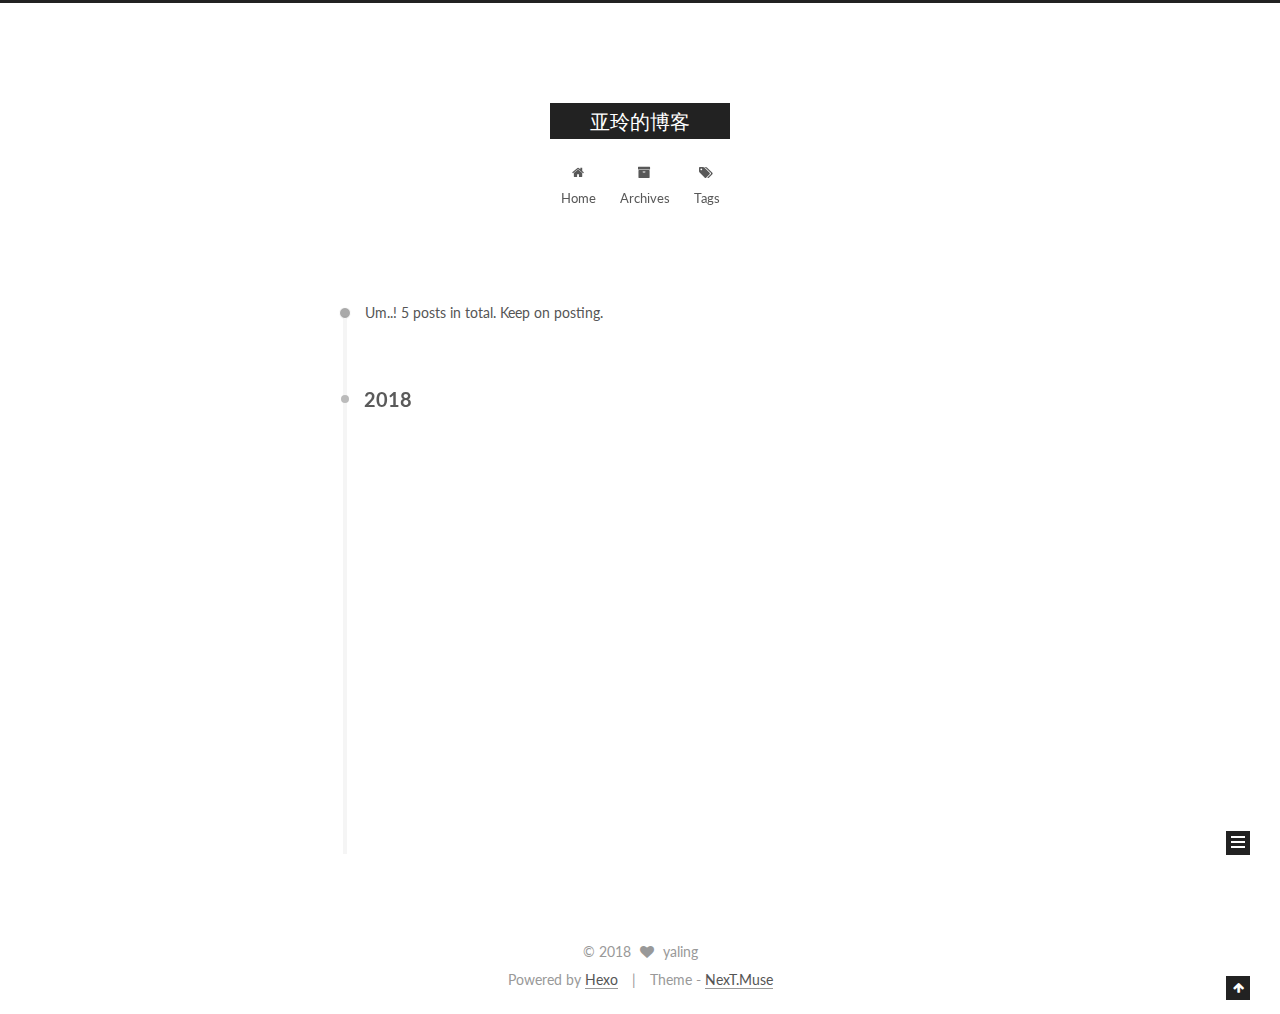
==== commit 565b7af4: "Site updated: 2018-07-28 00:31:20" ====
--- a/archives/index.html
+++ b/archives/index.html
@@ -257,7 +257,7 @@
         
           
         
-        Um..! 4 posts in total. Keep on posting.
+        Um..! 5 posts in total. Keep on posting.
       </span>
 
       
@@ -271,6 +271,43 @@
           <div class="collection-title">
             <h2 class="archive-year motion-element" id="archive-year-2018">2018</h2>
           </div>
+        
+        
+
+        
+
+  <article class="post post-type-normal" itemscope itemtype="http://schema.org/Article">
+    <header class="post-header">
+
+      <h2 class="post-title">
+        
+            <a class="post-title-link" href="/2018/07/28/redis-知识问答/" itemprop="url">
+              
+                <span itemprop="name">redis 知识问答</span>
+              
+            </a>
+        
+      </h2>
+
+      <div class="post-meta">
+        <time class="post-time" itemprop="dateCreated"
+              datetime="2018-07-28T00:19:38+08:00"
+              content="2018-07-28" >
+          07-28
+        </time>
+      </div>
+
+    </header>
+  </article>
+
+
+
+      
+
+        
+        
+        
+
         
         
 
@@ -466,7 +503,7 @@
           
             <div class="site-state-item site-state-posts">
               <a href="/archives/">
-                <span class="site-state-item-count">4</span>
+                <span class="site-state-item-count">5</span>
                 <span class="site-state-item-name">posts</span>
               </a>
             </div>
--- a/css/main.css
+++ b/css/main.css
@@ -1,2 +1,2 @@
 /* normalize.css v3.0.2 | MIT License | git.io/normalize */
-html{font-family:sans-serif;-ms-text-size-adjust:100%;-webkit-text-size-adjust:100%;}body{margin:0}article,aside,details,figcaption,figure,footer,header,hgroup,main,menu,nav,section,summary{display:block}audio,canvas,progress,video{display:inline-block;vertical-align:baseline;}audio:not([controls]){display:none;height:0}[hidden],template{display:none}a{background-color:transparent}a:active,a:hover{outline:0}abbr[title]{border-bottom:1px dotted}b,strong{font-weight:bold}dfn{font-style:italic}h1{font-size:2em;margin:.67em 0}mark{background:#ff0;color:#000}small{font-size:80%}sub,sup{font-size:75%;line-height:0;position:relative;vertical-align:baseline}sup{top:-.5em}sub{bottom:-.25em}img{border:0}svg:not(:root){overflow:hidden}figure{margin:1em 40px}hr{-moz-box-sizing:content-box;box-sizing:content-box;height:0}pre{overflow:auto}code,kbd,pre,samp{font-family:monospace,monospace;font-size:1em}button,input,optgroup,select,textarea{color:inherit;font:inherit;margin:0;}button{overflow:visible}button,select{text-transform:none}button,html input[type="button"],input[type="reset"],input[type="submit"]{-webkit-appearance:button;cursor:pointer;}button[disabled],html input[disabled]{cursor:default}button::-moz-focus-inner,input::-moz-focus-inner{border:0;padding:0}input{line-height:normal}input[type="checkbox"],input[type="radio"]{box-sizing:border-box;padding:0;}input[type="number"]::-webkit-inner-spin-button,input[type="number"]::-webkit-outer-spin-button{height:auto}input[type="search"]{-webkit-appearance:textfield;-moz-box-sizing:content-box;-webkit-box-sizing:content-box;box-sizing:content-box}input[type="search"]::-webkit-search-cancel-button,input[type="search"]::-webkit-search-decoration{-webkit-appearance:none}fieldset{border:1px solid #c0c0c0;margin:0 2px;padding:.35em .625em .75em}legend{border:0;padding:0;}textarea{overflow:auto}optgroup{font-weight:bold}table{border-collapse:collapse;border-spacing:0}td,th{padding:0}::selection{background:#262a30;color:#fff}body{position:relative;font-family:'Lato',"PingFang SC","Microsoft YaHei",sans-serif;font-size:14px;line-height:2;color:#555;background:#fff;}@media (max-width:767px){body{padding-right:0 !important}}@media (min-width:768px) and (max-width:991px){body{padding-right:0 !important}}@media (min-width:1600px){body{font-size:16px}}h1,h2,h3,h4,h5,h6{margin:0;padding:0;font-weight:bold;line-height:1.5;font-family:'Lato',"PingFang SC","Microsoft YaHei",sans-serif}h2,h3,h4,h5,h6{margin:20px 0 15px}h1{font-size:22px}@media (max-width:767px){h1{font-size:18px}}h2{font-size:20px}@media (max-width:767px){h2{font-size:16px}}h3{font-size:18px}@media (max-width:767px){h3{font-size:14px}}h4{font-size:16px}@media (max-width:767px){h4{font-size:12px}}h5{font-size:14px}@media (max-width:767px){h5{font-size:10px}}h6{font-size:12px}@media (max-width:767px){h6{font-size:8px}}p{margin:0 0 20px 0}a{color:#555;text-decoration:none;border-bottom:1px solid #999;word-wrap:break-word;}a:hover{color:#222;border-bottom-color:#222}blockquote{margin:0;padding:0}img{display:block;margin:auto;max-width:100%;height:auto}hr{margin:40px 0;height:3px;border:none;background-color:#ddd;background-image:repeating-linear-gradient(-45deg,#fff,#fff 4px,transparent 4px,transparent 8px)}blockquote{padding:0 15px;color:#666;border-left:4px solid #ddd;}blockquote cite::before{content:"-";padding:0 5px}dt{font-weight:700}dd{margin:0;padding:0}.text-left{text-align:left}.text-center{text-align:center}.text-right{text-align:right}.text-justify{text-align:justify}.text-nowrap{white-space:nowrap}.text-lowercase{text-transform:lowercase}.text-uppercase{text-transform:uppercase}.text-capitalize{text-transform:capitalize}.center-block{display:block;margin-left:auto;margin-right:auto}.clearfix:before,.clearfix:after{content:" ";display:table}.clearfix:after{clear:both}.pullquote{width:45%;}.pullquote.left{float:left;margin-left:5px;margin-right:10px}.pullquote.right{float:right;margin-left:10px;margin-right:5px}.affix.affix.affix{position:fixed}.translation{margin-top:-20px;font-size:14px;color:#999}.scrollbar-measure{width:100px;height:100px;overflow:scroll;position:absolute;top:-9999px}.use-motion .motion-element{opacity:0}table{margin:20px 0;width:100%;border-collapse:collapse;border-spacing:0;border:1px solid #ddd;font-size:14px;table-layout:fixed;word-wrap:break-all}table>tbody>tr:nth-of-type(odd){background-color:#f9f9f9}table>tbody>tr:hover{background-color:#f5f5f5}caption,th,td{padding:8px;text-align:left;vertical-align:middle;font-weight:normal}th,td{border-bottom:3px solid #ddd;border-right:1px solid #eee}th{padding-bottom:10px;font-weight:700}td{border-bottom-width:1px}html,body{height:100%}.container{position:relative;min-height:100%}.header-inner{margin:0 auto;padding:100px 0 70px;width:700px;}@media (min-width:1600px){.container .header-inner{width:900px}}.main{padding-bottom:150px}.main-inner{margin:0 auto;width:700px;}@media (min-width:1600px){.container .main-inner{width:900px}}.footer{position:absolute;left:0;bottom:0;width:100%;min-height:50px}.footer-inner{box-sizing:border-box;margin:20px auto;width:700px;}@media (min-width:1600px){.container .footer-inner{width:900px}}pre,.highlight{overflow:auto;margin:20px 0;padding:0;font-size:13px;color:#4d4d4c;background:#f7f7f7;line-height:1.6}pre,code{font-family:consolas,Menlo,"PingFang SC","Microsoft YaHei",monospace}code{padding:2px 4px;word-wrap:break-word;color:#555;background:#eee;border-radius:3px;font-size:13px}pre code{padding:0;color:#4d4d4c;background:none;text-shadow:none}.highlight{border-radius:1px;}.highlight pre{border:none;margin:0;padding:10px 0}.highlight table{margin:0;width:auto;border:none}.highlight td{border:none;padding:0}.highlight figcaption{font-size:1em;color:#4d4d4c;line-height:1em;margin-bottom:1em;}.highlight figcaption:before,.highlight figcaption:after{content:" ";display:table}.highlight figcaption:after{clear:both}.highlight figcaption a{float:right;color:#4d4d4c;}.highlight figcaption a:hover{border-bottom-color:#4d4d4c}.highlight .gutter pre{padding-left:10px;padding-right:10px;color:#869194;text-align:right;background-color:#eff2f3}.highlight .code pre{width:100%;padding-left:10px;padding-right:10px;background-color:#f7f7f7}.highlight .line{height:20px}.gutter{-webkit-user-select:none;-moz-user-select:none;-ms-user-select:none;user-select:none}.gist table{width:auto;}.gist table td{border:none}pre .deletion{background:#fdd}pre .addition{background:#dfd}pre .meta{color:#8959a8}pre .comment{color:#8e908c}pre .variable,pre .attribute,pre .tag,pre .regexp,pre .ruby .constant,pre .xml .tag .title,pre .xml .pi,pre .xml .doctype,pre .html .doctype,pre .css .id,pre .css .class,pre .css .pseudo{color:#c82829}pre .number,pre .preprocessor,pre .built_in,pre .literal,pre .params,pre .constant,pre .command{color:#f5871f}pre .ruby .class .title,pre .css .rules .attribute,pre .string,pre .value,pre .inheritance,pre .header,pre .ruby .symbol,pre .xml .cdata,pre .special,pre .number,pre .formula{color:#718c00}pre .title,pre .css .hexcolor{color:#3e999f}pre .function,pre .python .decorator,pre .python .title,pre .ruby .function .title,pre .ruby .title .keyword,pre .perl .sub,pre .javascript .title,pre .coffeescript .title{color:#4271ae}pre .keyword,pre .javascript .function{color:#8959a8}.full-image.full-image.full-image{border:none;max-width:100%;width:auto;margin:20px auto;}@media (min-width:992px){.full-image.full-image.full-image{max-width:none;width:110%;margin:25px -5%}}.blockquote-center,.page-home .post-type-quote blockquote,.page-post-detail .post-type-quote blockquote{position:relative;margin:40px 0;padding:0;border-left:none;text-align:center;}.blockquote-center::before,.page-home .post-type-quote blockquote::before,.page-post-detail .post-type-quote blockquote::before,.blockquote-center::after,.page-home .post-type-quote blockquote::after,.page-post-detail .post-type-quote blockquote::after{position:absolute;content:' ';display:block;width:100%;height:24px;opacity:.2;background-repeat:no-repeat;background-position:0 -6px;background-size:22px 22px}.blockquote-center::before,.page-home .post-type-quote blockquote::before,.page-post-detail .post-type-quote blockquote::before{top:-20px;background-image:url("../images/quote-l.svg");border-top:1px solid #ccc}.blockquote-center::after,.page-home .post-type-quote blockquote::after,.page-post-detail .post-type-quote blockquote::after{bottom:-20px;background-image:url("../images/quote-r.svg");border-bottom:1px solid #ccc;background-position:100% 8px}.blockquote-center p,.page-home .post-type-quote blockquote p,.page-post-detail .post-type-quote blockquote p,.blockquote-center div,.page-home .post-type-quote blockquote div,.page-post-detail .post-type-quote blockquote div{text-align:center}.post .post-body .group-picture img{box-sizing:border-box;padding:0 3px;border:none}.post .group-picture-row{overflow:hidden;margin-top:6px;}.post .group-picture-row:first-child{margin-top:0}.post .group-picture-column{float:left}.page-post-detail .post-body .group-picture-column{float:none;margin-top:10px;width:auto !important;}.page-post-detail .post-body .group-picture-column img{margin:0 auto}.page-archive .group-picture-container{overflow:hidden}.page-archive .group-picture-row{float:left;}.page-archive .group-picture-row:first-child{margin-top:6px}.page-archive .group-picture-column{max-width:150px;max-height:150px}.post-body .note{position:relative;padding:15px;margin-bottom:20px;border:1px solid #eee;border-left-width:5px;border-radius:3px;}.post-body .note h2,.post-body .note h3,.post-body .note h4,.post-body .note h5,.post-body .note h6{margin-top:0;margin-bottom:0;border-bottom:initial;padding-top:0 !important}.post-body .note p:first-child,.post-body .note ul:first-child,.post-body .note ol:first-child,.post-body .note table:first-child,.post-body .note pre:first-child,.post-body .note blockquote:first-child{margin-top:0}.post-body .note p:last-child,.post-body .note ul:last-child,.post-body .note ol:last-child,.post-body .note table:last-child,.post-body .note pre:last-child,.post-body .note blockquote:last-child{margin-bottom:0}.post-body .note.default{border-left-color:#777;}.post-body .note.default h2,.post-body .note.default h3,.post-body .note.default h4,.post-body .note.default h5,.post-body .note.default h6{color:#777}.post-body .note.primary{border-left-color:#6f42c1;}.post-body .note.primary h2,.post-body .note.primary h3,.post-body .note.primary h4,.post-body .note.primary h5,.post-body .note.primary h6{color:#6f42c1}.post-body .note.info{border-left-color:#428bca;}.post-body .note.info h2,.post-body .note.info h3,.post-body .note.info h4,.post-body .note.info h5,.post-body .note.info h6{color:#428bca}.post-body .note.success{border-left-color:#5cb85c;}.post-body .note.success h2,.post-body .note.success h3,.post-body .note.success h4,.post-body .note.success h5,.post-body .note.success h6{color:#5cb85c}.post-body .note.warning{border-left-color:#f0ad4e;}.post-body .note.warning h2,.post-body .note.warning h3,.post-body .note.warning h4,.post-body .note.warning h5,.post-body .note.warning h6{color:#f0ad4e}.post-body .note.danger{border-left-color:#d9534f;}.post-body .note.danger h2,.post-body .note.danger h3,.post-body .note.danger h4,.post-body .note.danger h5,.post-body .note.danger h6{color:#d9534f}.post-body .label{display:inline;padding:0 2px;white-space:nowrap;}.post-body .label.default{background-color:#f0f0f0}.post-body .label.primary{background-color:#efe6f7}.post-body .label.info{background-color:#e5f2f8}.post-body .label.success{background-color:#e7f4e9}.post-body .label.warning{background-color:#fcf6e1}.post-body .label.danger{background-color:#fae8eb}.post-body .tabs{position:relative;display:block;margin-bottom:20px;padding-top:10px;}.post-body .tabs ul.nav-tabs{margin:0;padding:0;display:flex;margin-bottom:-1px;}@media (max-width:413px){.post-body .tabs ul.nav-tabs{display:block;margin-bottom:5px}}.post-body .tabs ul.nav-tabs li.tab{list-style-type:none !important;margin:0 .25em 0 0;border-top:3px solid transparent;border-left:1px solid transparent;border-right:1px solid transparent;}@media (max-width:413px){.post-body .tabs ul.nav-tabs li.tab{margin:initial;border-top:1px solid transparent;border-left:3px solid transparent;border-right:1px solid transparent;border-bottom:1px solid transparent}}.post-body .tabs ul.nav-tabs li.tab a{outline:0;border-bottom:initial;display:block;line-height:1.8em;padding:.25em .75em;transition-duration:.2s;transition-timing-function:ease-out;transition-delay:0s}.post-body .tabs ul.nav-tabs li.tab a i{width:1.285714285714286em}.post-body .tabs ul.nav-tabs li.tab.active{border-top:3px solid #fc6423;border-left:1px solid #ddd;border-right:1px solid #ddd;background-color:#fff;}@media (max-width:413px){.post-body .tabs ul.nav-tabs li.tab.active{border-top:1px solid #ddd;border-left:3px solid #fc6423;border-right:1px solid #ddd;border-bottom:1px solid #ddd}}.post-body .tabs ul.nav-tabs li.tab.active a{cursor:default;color:#555}.post-body .tabs .tab-content{background-color:#fff;}.post-body .tabs .tab-content .tab-pane{border:1px solid #ddd;padding:20px 20px 0 20px;}.post-body .tabs .tab-content .tab-pane:not(.active){display:none !important}.post-body .tabs .tab-content .tab-pane.active{display:block !important;}.btn{display:inline-block;padding:0 20px;font-size:14px;color:#fff;background:#222;border:2px solid #222;text-decoration:none;border-radius:0;transition-property:background-color;transition-duration:.2s;transition-timing-function:ease-in-out;transition-delay:0s;}.btn:hover,.post-button .btn:hover{border-color:#222;color:#222;background:#fff}.btn-bar{display:block;width:22px;height:2px;background:#555;border-radius:1px;}.btn-bar+.btn-bar{margin-top:4px}.pagination{margin:120px 0 40px;text-align:center;border-top:1px solid #eee}.page-number-basic,.pagination .prev,.pagination .next,.pagination .page-number,.pagination .space{display:inline-block;position:relative;top:-1px;margin:0 10px;padding:0 10px;line-height:30px;}@media (max-width:767px){.page-number-basic,.pagination .prev,.pagination .next,.pagination .page-number,.pagination .space{margin:0 5px}}.pagination .prev,.pagination .next,.pagination .page-number{border-bottom:0;border-top:1px solid #eee;transition-property:border-color;transition-duration:.2s;transition-timing-function:ease-in-out;transition-delay:0s;}.pagination .prev:hover,.pagination .next:hover,.pagination .page-number:hover{border-top-color:#222}.pagination .space{padding:0;margin:0}.pagination .prev{margin-left:0}.pagination .next{margin-right:0}.pagination .page-number.current{color:#fff;background:#ccc;border-top-color:#ccc}@media (max-width:767px){.pagination{border-top:none}.pagination .prev,.pagination .next,.pagination .page-number{margin-bottom:10px;border-top:0;border-bottom:1px solid #eee;}.pagination .prev:hover,.pagination .next:hover,.pagination .page-number:hover{border-bottom-color:#222}}.comments{margin:60px 20px 0}.tag-cloud{text-align:center;}.tag-cloud a{display:inline-block;margin:10px}.back-to-top{box-sizing:border-box;position:fixed;bottom:-100px;right:30px;z-index:1050;padding:0 6px;width:24px;background:#222;font-size:12px;opacity:1;color:#fff;cursor:pointer;text-align:center;-webkit-transform:translateZ(0);transition-property:bottom;transition-duration:.2s;transition-timing-function:ease-in-out;transition-delay:0s;}@media (min-width:768px) and (max-width:991px){.back-to-top{display:none !important}}@media (max-width:767px){.back-to-top{display:none !important}}.back-to-top.back-to-top-on{bottom:19px}.header{background:transparent}.header-inner{position:relative}.headband{height:3px;background:#222}.site-meta{margin:0;text-align:center;}@media (max-width:767px){.site-meta{text-align:center}}.brand{position:relative;display:inline-block;padding:0 40px;color:#fff;background:#222;border-bottom:none;}.brand:hover{color:#fff}.logo{display:inline-block;margin-right:5px;line-height:36px;vertical-align:top}.site-title{display:inline-block;vertical-align:top;line-height:36px;font-size:20px;font-weight:normal;font-family:'Lato',"PingFang SC","Microsoft YaHei",sans-serif}.site-subtitle{margin-top:10px;font-size:13px;color:#999}.use-motion .brand{opacity:0}.use-motion .logo,.use-motion .site-title,.use-motion .site-subtitle{opacity:0;position:relative;top:-10px}.site-nav-toggle{display:none;position:absolute;top:10px;left:10px;}@media (max-width:767px){.site-nav-toggle{display:block}}.site-nav-toggle button{margin-top:2px;padding:9px 10px;background:transparent;border:none}@media (max-width:767px){.site-nav{display:none;margin:0 -10px;padding:0 10px;clear:both;border-top:1px solid #ddd}}@media (min-width:768px) and (max-width:991px){.site-nav{display:block !important}}@media (min-width:992px){.site-nav{display:block !important}}.menu{margin-top:20px;padding-left:0;text-align:center}.menu .menu-item{display:inline-block;margin:0 10px;list-style:none;}@media screen and (max-width:767px){.menu .menu-item{margin-top:10px}}.menu .menu-item a{display:block;font-size:13px;line-height:inherit;border-bottom:1px solid transparent;transition-property:border-color;transition-duration:.2s;transition-timing-function:ease-in-out;transition-delay:0s;}.menu .menu-item a:hover{border-bottom-color:#222}.menu .menu-item .fa{margin-right:5px}.use-motion .menu-item{opacity:0}.post-body{font-family:'Lato',"PingFang SC","Microsoft YaHei",sans-serif;}@media (max-width:767px){.post-body{word-break:break-word}}.post-body .fancybox img{display:block !important;margin:0 auto;cursor:pointer;cursor:zoom-in;cursor:-webkit-zoom-in}.post-body .image-caption,.post-body .figure .caption{margin:10px auto 15px;text-align:center;font-size:14px;color:#999;font-weight:bold;line-height:1}.post-sticky-flag{display:inline-block;font-size:16px;-ms-transform:rotate(30deg);-webkit-transform:rotate(30deg);-moz-transform:rotate(30deg);-ms-transform:rotate(30deg);-o-transform:rotate(30deg);transform:rotate(30deg)}.posts-expand{padding-top:40px}@media (max-width:767px){.posts-expand{margin:0 20px}.post-body pre{padding:10px;}.post-body pre .gutter pre{padding-right:10px}.post-body .highlight{margin-left:0;margin-right:0;padding:0;}.post-body .highlight .gutter pre{padding-right:10px}}@media (min-width:992px){.posts-expand .post-body{text-align:justify}}.posts-expand .post-body h2,.posts-expand .post-body h3,.posts-expand .post-body h4,.posts-expand .post-body h5,.posts-expand .post-body h6{padding-top:10px;}.posts-expand .post-body h2 .header-anchor,.posts-expand .post-body h3 .header-anchor,.posts-expand .post-body h4 .header-anchor,.posts-expand .post-body h5 .header-anchor,.posts-expand .post-body h6 .header-anchor{float:right;margin-left:10px;color:#ccc;border-bottom-style:none;visibility:hidden;}.posts-expand .post-body h2 .header-anchor:hover,.posts-expand .post-body h3 .header-anchor:hover,.posts-expand .post-body h4 .header-anchor:hover,.posts-expand .post-body h5 .header-anchor:hover,.posts-expand .post-body h6 .header-anchor:hover{color:inherit}.posts-expand .post-body h2:hover .header-anchor,.posts-expand .post-body h3:hover .header-anchor,.posts-expand .post-body h4:hover .header-anchor,.posts-expand .post-body h5:hover .header-anchor,.posts-expand .post-body h6:hover .header-anchor{visibility:visible}.posts-expand .post-body ul li{list-style:circle}.posts-expand .post-body img{box-sizing:border-box;margin:auto;padding:3px;border:1px solid #ddd}.posts-expand .fancybox img{margin:0 auto}@media (max-width:767px){.posts-collapse{margin:0 20px;}.posts-collapse .post-title,.posts-collapse .post-meta{display:block;width:auto;text-align:left}}.posts-collapse{position:relative;z-index:1010;margin-left:55px;}.posts-collapse::after{content:" ";position:absolute;top:20px;left:0;margin-left:-2px;width:4px;height:100%;background:#f5f5f5;z-index:-1}@media (max-width:767px){.posts-collapse{margin:0 20px}}.posts-collapse .collection-title{position:relative;margin:60px 0;}.posts-collapse .collection-title h1,.posts-collapse .collection-title h2{margin-left:20px}.posts-collapse .collection-title small{color:#bbb;margin-left:5px}.posts-collapse .collection-title::before{content:" ";position:absolute;left:0;top:50%;margin-left:-4px;margin-top:-4px;width:8px;height:8px;background:#bbb;border-radius:50%}.posts-collapse .post{margin:30px 0}.posts-collapse .post-header{position:relative;transition-duration:.2s;transition-timing-function:ease-in-out;transition-delay:0s;transition-property:border;border-bottom:1px dashed #ccc;}.posts-collapse .post-header::before{content:" ";position:absolute;left:0;top:12px;width:6px;height:6px;margin-left:-4px;background:#bbb;border-radius:50%;border:1px solid #fff;transition-duration:.2s;transition-timing-function:ease-in-out;transition-delay:0s;transition-property:background}.posts-collapse .post-header:hover{border-bottom-color:#666;}.posts-collapse .post-header:hover::before{background:#222}.posts-collapse .post-meta{position:absolute;font-size:12px;left:20px;top:5px}.posts-collapse .post-comments-count{display:none}.posts-collapse .post-title{margin-left:60px;font-size:16px;font-weight:normal;line-height:inherit;}.posts-collapse .post-title::after{margin-left:3px;opacity:.6}.posts-collapse .post-title a{color:#666;border-bottom:none}.page-home .post-type-quote .post-header,.page-post-detail .post-type-quote .post-header,.page-home .post-type-quote .post-tags,.page-post-detail .post-type-quote .post-tags{display:none}.posts-expand .post-title{font-size:26px;text-align:center;word-break:break-word;font-weight:400;}@media (max-width:767px){.posts-expand .post-title{font-size:22px}}.posts-expand .post-title-link{display:inline-block;position:relative;color:#555;border-bottom:none;line-height:1.2;vertical-align:top;}.posts-expand .post-title-link::before{content:"";position:absolute;width:100%;height:2px;bottom:0;left:0;background-color:#000;visibility:hidden;-webkit-transform:scaleX(0);-moz-transform:scaleX(0);-ms-transform:scaleX(0);-o-transform:scaleX(0);transform:scaleX(0);transition-duration:.2s;transition-timing-function:ease-in-out;transition-delay:0s}.posts-expand .post-title-link:hover::before{visibility:visible;-webkit-transform:scaleX(1);-moz-transform:scaleX(1);-ms-transform:scaleX(1);-o-transform:scaleX(1);transform:scaleX(1)}.posts-expand .post-title-link .fa{font-size:16px}.posts-expand .post-meta{margin:3px 0 60px 0;color:#999;font-family:'Lato',"PingFang SC","Microsoft YaHei",sans-serif;font-size:12px;text-align:center;}.posts-expand .post-meta .post-category-list{display:inline-block;margin:0;padding:3px}.posts-expand .post-meta .post-category-list-link{color:#999}.posts-expand .post-meta .post-description{font-size:14px;margin-top:2px}.post-wordcount{display:inline-block}.post-meta-divider{margin:0 .5em}.post-meta-item-icon{margin-right:3px;}@media (min-width:768px) and (max-width:991px){.post-meta-item-icon{display:inline-block}}@media (max-width:767px){.post-meta-item-icon{display:inline-block}}@media (min-width:768px) and (max-width:991px){.post-meta-item-text{display:none}}@media (max-width:767px){.post-meta-item-text{display:none}}@media (max-width:767px){.posts-expand .post-comments-count{display:none}}.post-button{margin-top:50px;}.post-button .btn{color:#fff;font-size:14px;background:#222;border-radius:0;line-height:2;margin:0 4px 8px 4px}.post-button .fa-fw{width:1.285714285714286em;text-align:left}.posts-expand .post-tags{margin-top:40px;text-align:center;}.posts-expand .post-tags a{display:inline-block;margin-right:10px;font-size:13px}.post-nav{display:table;margin-top:15px;width:100%;border-top:1px solid #eee}.post-nav-divider{display:table-cell;width:10%}.post-nav-item{display:table-cell;padding:10px 0 0 0;width:45%;vertical-align:top;}.post-nav-item a{position:relative;display:block;line-height:25px;font-size:14px;color:#555;border-bottom:none;}.post-nav-item a:hover{color:#222;border-bottom:none}.post-nav-item a:active{top:2px}.post-nav-item .fa{position:absolute;top:8px;left:0;font-size:12px}.post-nav-next a{padding-left:15px}.post-nav-prev{text-align:right;}.post-nav-prev a{padding-right:15px}.post-nav-prev .fa{right:0;left:auto}.posts-expand .post-eof{display:block;margin:80px auto 60px;width:8%;height:1px;background:#ccc;text-align:center}.post:last-child .post-eof.post-eof.post-eof{display:none}.post-gallery{display:table;table-layout:fixed;width:100%;border-collapse:separate}.post-gallery-row{display:table-row}.post-gallery .post-gallery-img{display:table-cell;text-align:center;vertical-align:middle;border:none}.post-gallery .post-gallery-img img{max-width:100%;max-height:100%;border:none}.fancybox-close,.fancybox-close:hover{border:none}.rtl.post-body p,.rtl.post-body a,.rtl.post-body h1,.rtl.post-body h2,.rtl.post-body h3,.rtl.post-body h4,.rtl.post-body h5,.rtl.post-body h6,.rtl.post-body li,.rtl.post-body ul,.rtl.post-body ol{direction:rtl;font-family:UKIJ Ekran}.rtl.post-title{font-family:UKIJ Ekran}.sidebar{position:fixed;right:0;top:0;bottom:0;width:0;z-index:1040;box-shadow:inset 0 2px 6px #000;background:#222;-webkit-transform:translateZ(0);}.sidebar a{color:#999;border-bottom-color:#555;}.sidebar a:hover{color:#eee}@media (min-width:768px) and (max-width:991px){.sidebar{display:none !important}}@media (max-width:767px){.sidebar{display:none !important}}.sidebar-inner{position:relative;padding:20px 10px;color:#999;text-align:center}.sidebar-toggle{position:fixed;right:30px;bottom:45px;width:14px;height:14px;padding:5px;background:#222;line-height:0;z-index:1050;cursor:pointer;-webkit-transform:translateZ(0);}@media (min-width:768px) and (max-width:991px){.sidebar-toggle{display:none !important}}@media (max-width:767px){.sidebar-toggle{display:none !important}}.sidebar-toggle-line{position:relative;display:inline-block;vertical-align:top;height:2px;width:100%;background:#fff;margin-top:3px;}.sidebar-toggle-line:first-child{margin-top:0}.site-author-image{display:block;margin:0 auto;padding:2px;max-width:96px;height:auto;border:2px solid #333}.site-author-name{margin:5px 0 0;text-align:center;color:#f5f5f5;font-weight:normal}.site-description{margin-top:5px;text-align:center;font-size:14px;color:#999}.site-state{overflow:hidden;line-height:1.4;white-space:nowrap;text-align:center}.site-state-item{display:inline-block;padding:0 15px;border-left:1px solid #333;}.site-state-item:first-child{border-left:none}.site-state-item a{border-bottom:none}.site-state-item-count{display:block;text-align:center;color:inherit;font-weight:600;font-size:18px}.site-state-item-name{font-size:13px;color:inherit}.feed-link{margin-top:20px;}.feed-link a{display:inline-block;padding:0 15px;color:#fc6423;border:1px solid #fc6423;border-radius:4px;}.feed-link a i{color:#fc6423;font-size:14px}.feed-link a:hover{color:#fff;background:#fc6423;}.feed-link a:hover i{color:#fff}.links-of-author{margin-top:20px;display:flex;flex-wrap:wrap;justify-content:center}.links-of-author a{display:inline-block;vertical-align:middle;margin-right:10px;margin-bottom:10px;border-bottom-color:#555;font-size:13px;}.links-of-author a:before{display:inline-block;vertical-align:middle;margin-right:3px;content:" ";width:4px;height:4px;border-radius:50%;background:#faff9e}.links-of-blogroll{font-size:13px}.links-of-blogroll-title{margin-top:20px;font-size:14px;font-weight:600}.links-of-blogroll-list{margin:0;padding:0;list-style:none}.links-of-blogroll-item{padding:2px 10px}.sidebar-nav{margin:0 0 20px;padding-left:0}.sidebar-nav li{display:inline-block;cursor:pointer;border-bottom:1px solid transparent;font-size:14px;color:#555;}.sidebar-nav li:hover{color:#f5f5f5}.page-post-detail .sidebar-nav-toc{padding:0 5px}.page-post-detail .sidebar-nav-overview{margin-left:10px}.sidebar-nav .sidebar-nav-active{color:#87daff;border-bottom-color:#87daff;}.sidebar-nav .sidebar-nav-active:hover{color:#87daff}.sidebar-panel{display:none}.sidebar-panel-active{display:block}.post-toc-empty{font-size:14px;color:#666}.post-toc-wrap{overflow:hidden}.post-toc{overflow:auto}.post-toc ol{margin:0;padding:0 2px 5px 10px;text-align:left;list-style:none;font-size:14px;}.post-toc ol > ol{padding-left:0}.post-toc ol a{transition-duration:.2s;transition-timing-function:ease-in-out;transition-delay:0s;transition-property:all;color:#999;border-bottom-color:#555;}.post-toc ol a:hover{color:#ccc;border-bottom-color:#ccc}.post-toc .nav-item{overflow:hidden;text-overflow:ellipsis;white-space:nowrap;line-height:1.8}.post-toc .nav .nav-child{display:none}.post-toc .nav .active > .nav-child{display:block}.post-toc .nav .active-current > .nav-child{display:block;}.post-toc .nav .active-current > .nav-child > .nav-item{display:block}.post-toc .nav .active > a{color:#87daff;border-bottom-color:#87daff}.post-toc .nav .active-current > a{color:#87daff;}.post-toc .nav .active-current > a:hover{color:#87daff}.footer{font-size:14px;color:#999;}.footer img{border:none}.footer-inner{text-align:center}.with-love{display:inline-block;margin:0 5px}.powered-by,.theme-info{display:inline-block}.powered-by{margin-right:10px;}.powered-by::after{content:"|";padding-left:10px}.cc-license{margin-top:10px;text-align:center;}.cc-license .cc-opacity{opacity:.7;border-bottom:none;}.cc-license .cc-opacity:hover{opacity:.9}.cc-license img{display:inline-block}.theme-next #ds-thread #ds-reset{color:#555}.theme-next #ds-thread #ds-reset .ds-replybox{margin-bottom:30px}.theme-next #ds-thread #ds-reset .ds-replybox .ds-avatar,.theme-next #ds-reset .ds-avatar img{box-shadow:none}.theme-next #ds-thread #ds-reset .ds-textarea-wrapper{border-color:#c7d4e1;background:none;border-top-right-radius:3px;border-top-left-radius:3px}.theme-next #ds-thread #ds-reset .ds-textarea-wrapper textarea{height:60px}.theme-next #ds-reset .ds-rounded-top{border-radius:0}.theme-next #ds-thread #ds-reset .ds-post-toolbar{box-sizing:border-box;border:1px solid #c7d4e1;background:#f6f8fa}.theme-next #ds-thread #ds-reset .ds-post-options{height:40px;border:none;background:none}.theme-next #ds-thread #ds-reset .ds-toolbar-buttons{top:11px}.theme-next #ds-thread #ds-reset .ds-sync{top:5px}.theme-next #ds-thread #ds-reset .ds-post-button{top:4px;right:5px;width:90px;height:30px;border:1px solid #c5ced7;border-radius:3px;background-image:linear-gradient(#fbfbfc,#f5f7f9);color:#60676d}.theme-next #ds-thread #ds-reset .ds-post-button:hover{background-position:0 -30px;color:#60676d}.theme-next #ds-thread #ds-reset .ds-comments-info{padding:10px 0}.theme-next #ds-thread #ds-reset .ds-sort{display:none}.theme-next #ds-thread #ds-reset li.ds-tab a.ds-current{border:none;background:#f6f8fa;color:#60676d;}.theme-next #ds-thread #ds-reset li.ds-tab a.ds-current:hover{background-color:#e9f0f7;color:#60676d}.theme-next #ds-thread #ds-reset li.ds-tab a{border-radius:2px;padding:5px}.theme-next #ds-thread #ds-reset .ds-login-buttons p{color:#999;line-height:36px}.theme-next #ds-thread #ds-reset .ds-login-buttons .ds-service-list li{height:28px}.theme-next #ds-thread #ds-reset .ds-service-list a{background:none;padding:5px;border:1px solid;border-radius:3px;text-align:center;}.theme-next #ds-thread #ds-reset .ds-service-list a:hover{color:#fff;background:#666}.theme-next #ds-thread #ds-reset .ds-service-list .ds-weibo{color:#fc9b00;border-color:#fc9b00;}.theme-next #ds-thread #ds-reset .ds-service-list .ds-weibo:hover{background:#fc9b00}.theme-next #ds-thread #ds-reset .ds-service-list .ds-qq{color:#60a3ec;border-color:#60a3ec;}.theme-next #ds-thread #ds-reset .ds-service-list .ds-qq:hover{background:#60a3ec}.theme-next #ds-thread #ds-reset .ds-service-list .ds-renren{color:#2e7ac4;border-color:#2e7ac4;}.theme-next #ds-thread #ds-reset .ds-service-list .ds-renren:hover{background:#2e7ac4}.theme-next #ds-thread #ds-reset .ds-service-list .ds-douban{color:#37994c;border-color:#37994c;}.theme-next #ds-thread #ds-reset .ds-service-list .ds-douban:hover{background:#37994c}.theme-next #ds-thread #ds-reset .ds-service-list .ds-kaixin{color:#fef20d;border-color:#fef20d;}.theme-next #ds-thread #ds-reset .ds-service-list .ds-kaixin:hover{background:#fef20d}.theme-next #ds-thread #ds-reset .ds-service-list .ds-netease{color:#f00;border-color:#f00;}.theme-next #ds-thread #ds-reset .ds-service-list .ds-netease:hover{background:#f00}.theme-next #ds-thread #ds-reset .ds-service-list .ds-sohu{color:#ffcb05;border-color:#ffcb05;}.theme-next #ds-thread #ds-reset .ds-service-list .ds-sohu:hover{background:#ffcb05}.theme-next #ds-thread #ds-reset .ds-service-list .ds-baidu{color:#2831e0;border-color:#2831e0;}.theme-next #ds-thread #ds-reset .ds-service-list .ds-baidu:hover{background:#2831e0}.theme-next #ds-thread #ds-reset .ds-service-list .ds-google{color:#166bec;border-color:#166bec;}.theme-next #ds-thread #ds-reset .ds-service-list .ds-google:hover{background:#166bec}.theme-next #ds-thread #ds-reset .ds-service-list .ds-weixin{color:#00ce0d;border-color:#00ce0d;}.theme-next #ds-thread #ds-reset .ds-service-list .ds-weixin:hover{background:#00ce0d}.theme-next #ds-thread #ds-reset .ds-service-list .ds-more-services{border:none;}.theme-next #ds-thread #ds-reset .ds-service-list .ds-more-services:hover{background:none}.theme-next #ds-reset .duoshuo-ua-admin{display:inline-block;color:#f00}.theme-next #ds-reset .duoshuo-ua-platform,.theme-next #ds-reset .duoshuo-ua-browser{color:#ccc;}.theme-next #ds-reset .duoshuo-ua-platform .fa,.theme-next #ds-reset .duoshuo-ua-browser .fa{display:inline-block;margin-right:3px}.theme-next #ds-reset .duoshuo-ua-separator{display:inline-block;margin-left:5px}.theme-next .this_ua{background-color:#ccc !important;border-radius:4px;padding:0 5px !important;margin:1px 1px !important;border:1px solid #bbb !important;color:#fff;display:inline-block !important}.theme-next .this_ua.admin{background-color:#d9534f !important;border-color:#d9534f !important}.theme-next .this_ua.platform.iOS,.theme-next .this_ua.platform.Mac,.theme-next .this_ua.platform.Windows{background-color:#39b3d7 !important;border-color:#46b8da !important}.theme-next .this_ua.platform.Linux{background-color:#3a3a3a !important;border-color:#1f1f1f !important}.theme-next .this_ua.platform.Android{background-color:#00c47d !important;border-color:#01b171 !important}.theme-next .this_ua.browser.Mobile,.theme-next .this_ua.browser.Chrome{background-color:#5cb85c !important;border-color:#4cae4c !important}.theme-next .this_ua.browser.Firefox{background-color:#f0ad4e !important;border-color:#eea236 !important}.theme-next .this_ua.browser.Maxthon,.theme-next .this_ua.browser.IE{background-color:#428bca !important;border-color:#357ebd !important}.theme-next .this_ua.browser.baidu,.theme-next .this_ua.browser.UCBrowser,.theme-next .this_ua.browser.Opera{background-color:#d9534f !important;border-color:#d43f3a !important}.theme-next .this_ua.browser.Android,.theme-next .this_ua.browser.QQBrowser{background-color:#78ace9 !important;border-color:#4cae4c !important}.post-spread{margin-top:20px;text-align:center}.jiathis_style{display:inline-block;}.jiathis_style a{border:none}.fa{font-family:FontAwesome !important}.post-spread{margin-top:20px;text-align:center}.bdshare-slide-button-box a{border:none}.bdsharebuttonbox{display:inline-block;}.bdsharebuttonbox a{border:none}.local-search-pop-overlay{position:fixed;width:100%;height:100%;top:0;left:0;z-index:2080;background-color:rgba(0,0,0,0.3)}.local-search-popup{display:none;position:fixed;top:10%;left:50%;margin-left:-350px;width:700px;height:80%;padding:0;background:#fff;color:#333;z-index:9999;border-radius:5px;}@media (max-width:767px){.local-search-popup{padding:0;top:0;left:0;margin:0;width:100%;height:100%;border-radius:0}}.local-search-popup ul.search-result-list{padding:0;margin:0 5px}.local-search-popup p.search-result{border-bottom:1px dashed #ccc;padding:5px 0}.local-search-popup a.search-result-title{font-weight:bold;font-size:16px}.local-search-popup .search-keyword{border-bottom:1px dashed #f00;font-weight:bold;color:#f00}.local-search-popup .local-search-header{padding:5px;height:36px;background:#f5f5f5;border-top-left-radius:5px;border-top-right-radius:5px}.local-search-popup #local-search-result{overflow:auto;position:relative;padding:5px 25px;height:calc(100% - 55px)}.local-search-popup .local-search-input-wrapper{display:inline-block;width:calc(100% - 90px);height:36px;line-height:36px;padding:0 5px}.local-search-popup .local-search-input-wrapper input{padding:8px 0;height:20px;display:block;width:100%;outline:none;border:none;background:transparent;vertical-align:middle}.local-search-popup .search-icon,.local-search-popup .popup-btn-close{display:inline-block;font-size:18px;color:#999;height:36px;width:18px;padding-left:10px;padding-right:10px}.local-search-popup .search-icon{float:left}.local-search-popup .popup-btn-close{border-left:1px solid #eee;float:right;cursor:pointer}.local-search-popup #no-result{position:absolute;left:50%;top:50%;-webkit-transform:translate(-50%,-50%);-webkit-transform:translate(-50%,-50%);-moz-transform:translate(-50%,-50%);-ms-transform:translate(-50%,-50%);-o-transform:translate(-50%,-50%);transform:translate(-50%,-50%);color:#ccc}.site-uv,.site-pv,.page-pv{display:inline-block;}.site-uv .busuanzi-value,.site-pv .busuanzi-value,.page-pv .busuanzi-value{margin:0 5px}.site-uv{margin-right:10px;}.site-uv::after{content:"|";padding-left:10px}.use-motion .post{opacity:0}.page-archive .archive-page-counter{position:relative;top:3px;left:20px;}@media (max-width:767px){.page-archive .archive-page-counter{top:5px}}.page-archive .posts-collapse .archive-move-on{position:absolute;top:11px;left:0;margin-left:-6px;width:10px;height:10px;opacity:.5;background:#555;border:1px solid #fff;border-radius:50%}.category-all-page .category-all-title{text-align:center}.category-all-page .category-all{margin-top:20px}.category-all-page .category-list{margin:0;padding:0;list-style:none}.category-all-page .category-list-item{margin:5px 10px}.category-all-page .category-list-count{color:#bbb;}.category-all-page .category-list-count:before{display:inline;content:" ("}.category-all-page .category-list-count:after{display:inline;content:") "}.category-all-page .category-list-child{padding-left:10px}#schedule ul#event-list{padding-left:30px;}#schedule ul#event-list hr{margin:20px 0 45px 0 !important;background:#222;}#schedule ul#event-list hr:after{display:inline-block;content:'NOW';background:#222;color:#fff;font-weight:bold;text-align:right;padding:0 5px}#schedule ul#event-list li.event{margin:20px 0;background:#f9f9f9;padding-left:10px;min-height:40px;}#schedule ul#event-list li.event h2.event-summary{margin:0;padding-bottom:3px;}#schedule ul#event-list li.event h2.event-summary:before{display:inline-block;font-family:FontAwesome;font-size:8px;content:'\f111';vertical-align:middle;margin-right:25px;color:#bbb}#schedule ul#event-list li.event span.event-relative-time{display:inline-block;font-size:12px;font-weight:400;padding-left:12px;color:#bbb}#schedule ul#event-list li.event span.event-details{display:block;color:#bbb;margin-left:56px;padding-top:3px;padding-bottom:6px;text-indent:-24px;line-height:18px;}#schedule ul#event-list li.event span.event-details:before{text-indent:0;display:inline-block;width:14px;font-family:FontAwesome;text-align:center;margin-right:9px;color:#bbb}#schedule ul#event-list li.event span.event-details.event-location:before{content:'\f041'}#schedule ul#event-list li.event span.event-details.event-duration:before{content:'\f017'}#schedule ul#event-list li.event-past{background:#fcfcfc;}#schedule ul#event-list li.event-past > *{opacity:.6}#schedule ul#event-list li.event-past h2.event-summary{color:#bbb;}#schedule ul#event-list li.event-past h2.event-summary:before{color:#dfdfdf}#schedule ul#event-list li.event-now{background:#222;color:#fff;padding:15px 0 15px 10px;}#schedule ul#event-list li.event-now h2.event-summary:before{-webkit-transform:scale(1.2);-moz-transform:scale(1.2);-ms-transform:scale(1.2);-o-transform:scale(1.2);transform:scale(1.2);color:#fff;animation:dot-flash 1s alternate infinite ease-in-out}#schedule ul#event-list li.event-now *{color:#fff !important}@-moz-keyframes dot-flash{from{opacity:1;-webkit-transform:scale(1.1);-moz-transform:scale(1.1);-ms-transform:scale(1.1);-o-transform:scale(1.1);transform:scale(1.1)}to{opacity:0;-webkit-transform:scale(1);-moz-transform:scale(1);-ms-transform:scale(1);-o-transform:scale(1);transform:scale(1)}}@-webkit-keyframes dot-flash{from{opacity:1;-webkit-transform:scale(1.1);-moz-transform:scale(1.1);-ms-transform:scale(1.1);-o-transform:scale(1.1);transform:scale(1.1)}to{opacity:0;-webkit-transform:scale(1);-moz-transform:scale(1);-ms-transform:scale(1);-o-transform:scale(1);transform:scale(1)}}@-o-keyframes dot-flash{from{opacity:1;-webkit-transform:scale(1.1);-moz-transform:scale(1.1);-ms-transform:scale(1.1);-o-transform:scale(1.1);transform:scale(1.1)}to{opacity:0;-webkit-transform:scale(1);-moz-transform:scale(1);-ms-transform:scale(1);-o-transform:scale(1);transform:scale(1)}}@keyframes dot-flash{from{opacity:1;-webkit-transform:scale(1.1);-moz-transform:scale(1.1);-ms-transform:scale(1.1);-o-transform:scale(1.1);transform:scale(1.1)}to{opacity:0;-webkit-transform:scale(1);-moz-transform:scale(1);-ms-transform:scale(1);-o-transform:scale(1);transform:scale(1)}}.page-post-detail .sidebar-toggle-line{background:#87daff}.page-post-detail .comments{overflow:hidden}@media (max-width:767px){.header-inner,.container .main-inner,.footer-inner{width:auto}}embed{display:block;margin:0 auto 25px auto}.custom-logo .site-meta-headline{text-align:center}.custom-logo .brand{background:none}.custom-logo .site-title{margin:10px auto 0;font-size:24px;color:#222;}.custom-logo .site-title a{border:none}.custom-logo-image{margin:0 auto;padding:5px;max-width:150px;background:#fff}@media (max-width:767px){.site-nav{position:absolute;left:0;top:52px;margin:0;width:100%;padding:0;background:#fff;border-bottom:1px solid #ddd;z-index:1}}@media (max-width:767px){.menu{text-align:left}}@media (max-width:767px){.menu .menu-item{display:block;margin:0 10px;vertical-align:top}}@media (max-width:767px){.menu .menu-item br{display:none}}@media (max-width:767px){.menu .menu-item a{padding:5px 10px}}.menu .menu-item .fa{margin-right:0}.site-search form{display:none}.links-of-blogroll-inline .links-of-blogroll-item{display:inline-block}+html{font-family:sans-serif;-ms-text-size-adjust:100%;-webkit-text-size-adjust:100%;}body{margin:0}article,aside,details,figcaption,figure,footer,header,hgroup,main,menu,nav,section,summary{display:block}audio,canvas,progress,video{display:inline-block;vertical-align:baseline;}audio:not([controls]){display:none;height:0}[hidden],template{display:none}a{background-color:transparent}a:active,a:hover{outline:0}abbr[title]{border-bottom:1px dotted}b,strong{font-weight:bold}dfn{font-style:italic}h1{font-size:2em;margin:.67em 0}mark{background:#ff0;color:#000}small{font-size:80%}sub,sup{font-size:75%;line-height:0;position:relative;vertical-align:baseline}sup{top:-.5em}sub{bottom:-.25em}img{border:0}svg:not(:root){overflow:hidden}figure{margin:1em 40px}hr{-moz-box-sizing:content-box;box-sizing:content-box;height:0}pre{overflow:auto}code,kbd,pre,samp{font-family:monospace,monospace;font-size:1em}button,input,optgroup,select,textarea{color:inherit;font:inherit;margin:0;}button{overflow:visible}button,select{text-transform:none}button,html input[type="button"],input[type="reset"],input[type="submit"]{-webkit-appearance:button;cursor:pointer;}button[disabled],html input[disabled]{cursor:default}button::-moz-focus-inner,input::-moz-focus-inner{border:0;padding:0}input{line-height:normal}input[type="checkbox"],input[type="radio"]{box-sizing:border-box;padding:0;}input[type="number"]::-webkit-inner-spin-button,input[type="number"]::-webkit-outer-spin-button{height:auto}input[type="search"]{-webkit-appearance:textfield;-moz-box-sizing:content-box;-webkit-box-sizing:content-box;box-sizing:content-box}input[type="search"]::-webkit-search-cancel-button,input[type="search"]::-webkit-search-decoration{-webkit-appearance:none}fieldset{border:1px solid #c0c0c0;margin:0 2px;padding:.35em .625em .75em}legend{border:0;padding:0;}textarea{overflow:auto}optgroup{font-weight:bold}table{border-collapse:collapse;border-spacing:0}td,th{padding:0}::selection{background:#262a30;color:#fff}body{position:relative;font-family:'Lato',"PingFang SC","Microsoft YaHei",sans-serif;font-size:14px;line-height:2;color:#555;background:#fff;}@media (max-width:767px){body{padding-right:0 !important}}@media (min-width:768px) and (max-width:991px){body{padding-right:0 !important}}@media (min-width:1600px){body{font-size:16px}}h1,h2,h3,h4,h5,h6{margin:0;padding:0;font-weight:bold;line-height:1.5;font-family:'Lato',"PingFang SC","Microsoft YaHei",sans-serif}h2,h3,h4,h5,h6{margin:20px 0 15px}h1{font-size:22px}@media (max-width:767px){h1{font-size:18px}}h2{font-size:20px}@media (max-width:767px){h2{font-size:16px}}h3{font-size:18px}@media (max-width:767px){h3{font-size:14px}}h4{font-size:16px}@media (max-width:767px){h4{font-size:12px}}h5{font-size:14px}@media (max-width:767px){h5{font-size:10px}}h6{font-size:12px}@media (max-width:767px){h6{font-size:8px}}p{margin:0 0 20px 0}a{color:#555;text-decoration:none;border-bottom:1px solid #999;word-wrap:break-word;}a:hover{color:#222;border-bottom-color:#222}blockquote{margin:0;padding:0}img{display:block;margin:auto;max-width:100%;height:auto}hr{margin:40px 0;height:3px;border:none;background-color:#ddd;background-image:repeating-linear-gradient(-45deg,#fff,#fff 4px,transparent 4px,transparent 8px)}blockquote{padding:0 15px;color:#666;border-left:4px solid #ddd;}blockquote cite::before{content:"-";padding:0 5px}dt{font-weight:700}dd{margin:0;padding:0}.text-left{text-align:left}.text-center{text-align:center}.text-right{text-align:right}.text-justify{text-align:justify}.text-nowrap{white-space:nowrap}.text-lowercase{text-transform:lowercase}.text-uppercase{text-transform:uppercase}.text-capitalize{text-transform:capitalize}.center-block{display:block;margin-left:auto;margin-right:auto}.clearfix:before,.clearfix:after{content:" ";display:table}.clearfix:after{clear:both}.pullquote{width:45%;}.pullquote.left{float:left;margin-left:5px;margin-right:10px}.pullquote.right{float:right;margin-left:10px;margin-right:5px}.affix.affix.affix{position:fixed}.translation{margin-top:-20px;font-size:14px;color:#999}.scrollbar-measure{width:100px;height:100px;overflow:scroll;position:absolute;top:-9999px}.use-motion .motion-element{opacity:0}table{margin:20px 0;width:100%;border-collapse:collapse;border-spacing:0;border:1px solid #ddd;font-size:14px;table-layout:fixed;word-wrap:break-all}table>tbody>tr:nth-of-type(odd){background-color:#f9f9f9}table>tbody>tr:hover{background-color:#f5f5f5}caption,th,td{padding:8px;text-align:left;vertical-align:middle;font-weight:normal}th,td{border-bottom:3px solid #ddd;border-right:1px solid #eee}th{padding-bottom:10px;font-weight:700}td{border-bottom-width:1px}html,body{height:100%}.container{position:relative;min-height:100%}.header-inner{margin:0 auto;padding:100px 0 70px;width:700px;}@media (min-width:1600px){.container .header-inner{width:900px}}.main{padding-bottom:150px}.main-inner{margin:0 auto;width:700px;}@media (min-width:1600px){.container .main-inner{width:900px}}.footer{position:absolute;left:0;bottom:0;width:100%;min-height:50px}.footer-inner{box-sizing:border-box;margin:20px auto;width:700px;}@media (min-width:1600px){.container .footer-inner{width:900px}}pre,.highlight{overflow:auto;margin:20px 0;padding:0;font-size:13px;color:#4d4d4c;background:#f7f7f7;line-height:1.6}pre,code{font-family:consolas,Menlo,"PingFang SC","Microsoft YaHei",monospace}code{padding:2px 4px;word-wrap:break-word;color:#555;background:#eee;border-radius:3px;font-size:13px}pre code{padding:0;color:#4d4d4c;background:none;text-shadow:none}.highlight{border-radius:1px;}.highlight pre{border:none;margin:0;padding:10px 0}.highlight table{margin:0;width:auto;border:none}.highlight td{border:none;padding:0}.highlight figcaption{font-size:1em;color:#4d4d4c;line-height:1em;margin-bottom:1em;}.highlight figcaption:before,.highlight figcaption:after{content:" ";display:table}.highlight figcaption:after{clear:both}.highlight figcaption a{float:right;color:#4d4d4c;}.highlight figcaption a:hover{border-bottom-color:#4d4d4c}.highlight .gutter pre{padding-left:10px;padding-right:10px;color:#869194;text-align:right;background-color:#eff2f3}.highlight .code pre{width:100%;padding-left:10px;padding-right:10px;background-color:#f7f7f7}.highlight .line{height:20px}.gutter{-webkit-user-select:none;-moz-user-select:none;-ms-user-select:none;user-select:none}.gist table{width:auto;}.gist table td{border:none}pre .deletion{background:#fdd}pre .addition{background:#dfd}pre .meta{color:#8959a8}pre .comment{color:#8e908c}pre .variable,pre .attribute,pre .tag,pre .regexp,pre .ruby .constant,pre .xml .tag .title,pre .xml .pi,pre .xml .doctype,pre .html .doctype,pre .css .id,pre .css .class,pre .css .pseudo{color:#c82829}pre .number,pre .preprocessor,pre .built_in,pre .literal,pre .params,pre .constant,pre .command{color:#f5871f}pre .ruby .class .title,pre .css .rules .attribute,pre .string,pre .value,pre .inheritance,pre .header,pre .ruby .symbol,pre .xml .cdata,pre .special,pre .number,pre .formula{color:#718c00}pre .title,pre .css .hexcolor{color:#3e999f}pre .function,pre .python .decorator,pre .python .title,pre .ruby .function .title,pre .ruby .title .keyword,pre .perl .sub,pre .javascript .title,pre .coffeescript .title{color:#4271ae}pre .keyword,pre .javascript .function{color:#8959a8}.full-image.full-image.full-image{border:none;max-width:100%;width:auto;margin:20px auto;}@media (min-width:992px){.full-image.full-image.full-image{max-width:none;width:110%;margin:25px -5%}}.blockquote-center,.page-home .post-type-quote blockquote,.page-post-detail .post-type-quote blockquote{position:relative;margin:40px 0;padding:0;border-left:none;text-align:center;}.blockquote-center::before,.page-home .post-type-quote blockquote::before,.page-post-detail .post-type-quote blockquote::before,.blockquote-center::after,.page-home .post-type-quote blockquote::after,.page-post-detail .post-type-quote blockquote::after{position:absolute;content:' ';display:block;width:100%;height:24px;opacity:.2;background-repeat:no-repeat;background-position:0 -6px;background-size:22px 22px}.blockquote-center::before,.page-home .post-type-quote blockquote::before,.page-post-detail .post-type-quote blockquote::before{top:-20px;background-image:url("../images/quote-l.svg");border-top:1px solid #ccc}.blockquote-center::after,.page-home .post-type-quote blockquote::after,.page-post-detail .post-type-quote blockquote::after{bottom:-20px;background-image:url("../images/quote-r.svg");border-bottom:1px solid #ccc;background-position:100% 8px}.blockquote-center p,.page-home .post-type-quote blockquote p,.page-post-detail .post-type-quote blockquote p,.blockquote-center div,.page-home .post-type-quote blockquote div,.page-post-detail .post-type-quote blockquote div{text-align:center}.post .post-body .group-picture img{box-sizing:border-box;padding:0 3px;border:none}.post .group-picture-row{overflow:hidden;margin-top:6px;}.post .group-picture-row:first-child{margin-top:0}.post .group-picture-column{float:left}.page-post-detail .post-body .group-picture-column{float:none;margin-top:10px;width:auto !important;}.page-post-detail .post-body .group-picture-column img{margin:0 auto}.page-archive .group-picture-container{overflow:hidden}.page-archive .group-picture-row{float:left;}.page-archive .group-picture-row:first-child{margin-top:6px}.page-archive .group-picture-column{max-width:150px;max-height:150px}.post-body .note{position:relative;padding:15px;margin-bottom:20px;border:1px solid #eee;border-left-width:5px;border-radius:3px;}.post-body .note h2,.post-body .note h3,.post-body .note h4,.post-body .note h5,.post-body .note h6{margin-top:0;margin-bottom:0;border-bottom:initial;padding-top:0 !important}.post-body .note p:first-child,.post-body .note ul:first-child,.post-body .note ol:first-child,.post-body .note table:first-child,.post-body .note pre:first-child,.post-body .note blockquote:first-child{margin-top:0}.post-body .note p:last-child,.post-body .note ul:last-child,.post-body .note ol:last-child,.post-body .note table:last-child,.post-body .note pre:last-child,.post-body .note blockquote:last-child{margin-bottom:0}.post-body .note.default{border-left-color:#777;}.post-body .note.default h2,.post-body .note.default h3,.post-body .note.default h4,.post-body .note.default h5,.post-body .note.default h6{color:#777}.post-body .note.primary{border-left-color:#6f42c1;}.post-body .note.primary h2,.post-body .note.primary h3,.post-body .note.primary h4,.post-body .note.primary h5,.post-body .note.primary h6{color:#6f42c1}.post-body .note.info{border-left-color:#428bca;}.post-body .note.info h2,.post-body .note.info h3,.post-body .note.info h4,.post-body .note.info h5,.post-body .note.info h6{color:#428bca}.post-body .note.success{border-left-color:#5cb85c;}.post-body .note.success h2,.post-body .note.success h3,.post-body .note.success h4,.post-body .note.success h5,.post-body .note.success h6{color:#5cb85c}.post-body .note.warning{border-left-color:#f0ad4e;}.post-body .note.warning h2,.post-body .note.warning h3,.post-body .note.warning h4,.post-body .note.warning h5,.post-body .note.warning h6{color:#f0ad4e}.post-body .note.danger{border-left-color:#d9534f;}.post-body .note.danger h2,.post-body .note.danger h3,.post-body .note.danger h4,.post-body .note.danger h5,.post-body .note.danger h6{color:#d9534f}.post-body .label{display:inline;padding:0 2px;white-space:nowrap;}.post-body .label.default{background-color:#f0f0f0}.post-body .label.primary{background-color:#efe6f7}.post-body .label.info{background-color:#e5f2f8}.post-body .label.success{background-color:#e7f4e9}.post-body .label.warning{background-color:#fcf6e1}.post-body .label.danger{background-color:#fae8eb}.post-body .tabs{position:relative;display:block;margin-bottom:20px;padding-top:10px;}.post-body .tabs ul.nav-tabs{margin:0;padding:0;display:flex;margin-bottom:-1px;}@media (max-width:413px){.post-body .tabs ul.nav-tabs{display:block;margin-bottom:5px}}.post-body .tabs ul.nav-tabs li.tab{list-style-type:none !important;margin:0 .25em 0 0;border-top:3px solid transparent;border-left:1px solid transparent;border-right:1px solid transparent;}@media (max-width:413px){.post-body .tabs ul.nav-tabs li.tab{margin:initial;border-top:1px solid transparent;border-left:3px solid transparent;border-right:1px solid transparent;border-bottom:1px solid transparent}}.post-body .tabs ul.nav-tabs li.tab a{outline:0;border-bottom:initial;display:block;line-height:1.8em;padding:.25em .75em;transition-duration:.2s;transition-timing-function:ease-out;transition-delay:0s}.post-body .tabs ul.nav-tabs li.tab a i{width:1.285714285714286em}.post-body .tabs ul.nav-tabs li.tab.active{border-top:3px solid #fc6423;border-left:1px solid #ddd;border-right:1px solid #ddd;background-color:#fff;}@media (max-width:413px){.post-body .tabs ul.nav-tabs li.tab.active{border-top:1px solid #ddd;border-left:3px solid #fc6423;border-right:1px solid #ddd;border-bottom:1px solid #ddd}}.post-body .tabs ul.nav-tabs li.tab.active a{cursor:default;color:#555}.post-body .tabs .tab-content{background-color:#fff;}.post-body .tabs .tab-content .tab-pane{border:1px solid #ddd;padding:20px 20px 0 20px;}.post-body .tabs .tab-content .tab-pane:not(.active){display:none !important}.post-body .tabs .tab-content .tab-pane.active{display:block !important;}.btn{display:inline-block;padding:0 20px;font-size:14px;color:#fff;background:#222;border:2px solid #222;text-decoration:none;border-radius:0;transition-property:background-color;transition-duration:.2s;transition-timing-function:ease-in-out;transition-delay:0s;}.btn:hover,.post-button .btn:hover{border-color:#222;color:#222;background:#fff}.btn-bar{display:block;width:22px;height:2px;background:#555;border-radius:1px;}.btn-bar+.btn-bar{margin-top:4px}.pagination{margin:120px 0 40px;text-align:center;border-top:1px solid #eee}.page-number-basic,.pagination .prev,.pagination .next,.pagination .page-number,.pagination .space{display:inline-block;position:relative;top:-1px;margin:0 10px;padding:0 10px;line-height:30px;}@media (max-width:767px){.page-number-basic,.pagination .prev,.pagination .next,.pagination .page-number,.pagination .space{margin:0 5px}}.pagination .prev,.pagination .next,.pagination .page-number{border-bottom:0;border-top:1px solid #eee;transition-property:border-color;transition-duration:.2s;transition-timing-function:ease-in-out;transition-delay:0s;}.pagination .prev:hover,.pagination .next:hover,.pagination .page-number:hover{border-top-color:#222}.pagination .space{padding:0;margin:0}.pagination .prev{margin-left:0}.pagination .next{margin-right:0}.pagination .page-number.current{color:#fff;background:#ccc;border-top-color:#ccc}@media (max-width:767px){.pagination{border-top:none}.pagination .prev,.pagination .next,.pagination .page-number{margin-bottom:10px;border-top:0;border-bottom:1px solid #eee;}.pagination .prev:hover,.pagination .next:hover,.pagination .page-number:hover{border-bottom-color:#222}}.comments{margin:60px 20px 0}.tag-cloud{text-align:center;}.tag-cloud a{display:inline-block;margin:10px}.back-to-top{box-sizing:border-box;position:fixed;bottom:-100px;right:30px;z-index:1050;padding:0 6px;width:24px;background:#222;font-size:12px;opacity:1;color:#fff;cursor:pointer;text-align:center;-webkit-transform:translateZ(0);transition-property:bottom;transition-duration:.2s;transition-timing-function:ease-in-out;transition-delay:0s;}@media (min-width:768px) and (max-width:991px){.back-to-top{display:none !important}}@media (max-width:767px){.back-to-top{display:none !important}}.back-to-top.back-to-top-on{bottom:19px}.header{background:transparent}.header-inner{position:relative}.headband{height:3px;background:#222}.site-meta{margin:0;text-align:center;}@media (max-width:767px){.site-meta{text-align:center}}.brand{position:relative;display:inline-block;padding:0 40px;color:#fff;background:#222;border-bottom:none;}.brand:hover{color:#fff}.logo{display:inline-block;margin-right:5px;line-height:36px;vertical-align:top}.site-title{display:inline-block;vertical-align:top;line-height:36px;font-size:20px;font-weight:normal;font-family:'Lato',"PingFang SC","Microsoft YaHei",sans-serif}.site-subtitle{margin-top:10px;font-size:13px;color:#999}.use-motion .brand{opacity:0}.use-motion .logo,.use-motion .site-title,.use-motion .site-subtitle{opacity:0;position:relative;top:-10px}.site-nav-toggle{display:none;position:absolute;top:10px;left:10px;}@media (max-width:767px){.site-nav-toggle{display:block}}.site-nav-toggle button{margin-top:2px;padding:9px 10px;background:transparent;border:none}@media (max-width:767px){.site-nav{display:none;margin:0 -10px;padding:0 10px;clear:both;border-top:1px solid #ddd}}@media (min-width:768px) and (max-width:991px){.site-nav{display:block !important}}@media (min-width:992px){.site-nav{display:block !important}}.menu{margin-top:20px;padding-left:0;text-align:center}.menu .menu-item{display:inline-block;margin:0 10px;list-style:none;}@media screen and (max-width:767px){.menu .menu-item{margin-top:10px}}.menu .menu-item a{display:block;font-size:13px;line-height:inherit;border-bottom:1px solid transparent;transition-property:border-color;transition-duration:.2s;transition-timing-function:ease-in-out;transition-delay:0s;}.menu .menu-item a:hover{border-bottom-color:#222}.menu .menu-item .fa{margin-right:5px}.use-motion .menu-item{opacity:0}.post-body{font-family:'Lato',"PingFang SC","Microsoft YaHei",sans-serif;}@media (max-width:767px){.post-body{word-break:break-word}}.post-body .fancybox img{display:block !important;margin:0 auto;cursor:pointer;cursor:zoom-in;cursor:-webkit-zoom-in}.post-body .image-caption,.post-body .figure .caption{margin:10px auto 15px;text-align:center;font-size:14px;color:#999;font-weight:bold;line-height:1}.post-sticky-flag{display:inline-block;font-size:16px;-ms-transform:rotate(30deg);-webkit-transform:rotate(30deg);-moz-transform:rotate(30deg);-ms-transform:rotate(30deg);-o-transform:rotate(30deg);transform:rotate(30deg)}.posts-expand{padding-top:40px}@media (max-width:767px){.posts-expand{margin:0 20px}.post-body pre{padding:10px;}.post-body pre .gutter pre{padding-right:10px}.post-body .highlight{margin-left:0;margin-right:0;padding:0;}.post-body .highlight .gutter pre{padding-right:10px}}@media (min-width:992px){.posts-expand .post-body{text-align:justify}}.posts-expand .post-body h2,.posts-expand .post-body h3,.posts-expand .post-body h4,.posts-expand .post-body h5,.posts-expand .post-body h6{padding-top:10px;}.posts-expand .post-body h2 .header-anchor,.posts-expand .post-body h3 .header-anchor,.posts-expand .post-body h4 .header-anchor,.posts-expand .post-body h5 .header-anchor,.posts-expand .post-body h6 .header-anchor{float:right;margin-left:10px;color:#ccc;border-bottom-style:none;visibility:hidden;}.posts-expand .post-body h2 .header-anchor:hover,.posts-expand .post-body h3 .header-anchor:hover,.posts-expand .post-body h4 .header-anchor:hover,.posts-expand .post-body h5 .header-anchor:hover,.posts-expand .post-body h6 .header-anchor:hover{color:inherit}.posts-expand .post-body h2:hover .header-anchor,.posts-expand .post-body h3:hover .header-anchor,.posts-expand .post-body h4:hover .header-anchor,.posts-expand .post-body h5:hover .header-anchor,.posts-expand .post-body h6:hover .header-anchor{visibility:visible}.posts-expand .post-body ul li{list-style:circle}.posts-expand .post-body img{box-sizing:border-box;margin:auto;padding:3px;border:1px solid #ddd}.posts-expand .fancybox img{margin:0 auto}@media (max-width:767px){.posts-collapse{margin:0 20px;}.posts-collapse .post-title,.posts-collapse .post-meta{display:block;width:auto;text-align:left}}.posts-collapse{position:relative;z-index:1010;margin-left:55px;}.posts-collapse::after{content:" ";position:absolute;top:20px;left:0;margin-left:-2px;width:4px;height:100%;background:#f5f5f5;z-index:-1}@media (max-width:767px){.posts-collapse{margin:0 20px}}.posts-collapse .collection-title{position:relative;margin:60px 0;}.posts-collapse .collection-title h1,.posts-collapse .collection-title h2{margin-left:20px}.posts-collapse .collection-title small{color:#bbb;margin-left:5px}.posts-collapse .collection-title::before{content:" ";position:absolute;left:0;top:50%;margin-left:-4px;margin-top:-4px;width:8px;height:8px;background:#bbb;border-radius:50%}.posts-collapse .post{margin:30px 0}.posts-collapse .post-header{position:relative;transition-duration:.2s;transition-timing-function:ease-in-out;transition-delay:0s;transition-property:border;border-bottom:1px dashed #ccc;}.posts-collapse .post-header::before{content:" ";position:absolute;left:0;top:12px;width:6px;height:6px;margin-left:-4px;background:#bbb;border-radius:50%;border:1px solid #fff;transition-duration:.2s;transition-timing-function:ease-in-out;transition-delay:0s;transition-property:background}.posts-collapse .post-header:hover{border-bottom-color:#666;}.posts-collapse .post-header:hover::before{background:#222}.posts-collapse .post-meta{position:absolute;font-size:12px;left:20px;top:5px}.posts-collapse .post-comments-count{display:none}.posts-collapse .post-title{margin-left:60px;font-size:16px;font-weight:normal;line-height:inherit;}.posts-collapse .post-title::after{margin-left:3px;opacity:.6}.posts-collapse .post-title a{color:#666;border-bottom:none}.page-home .post-type-quote .post-header,.page-post-detail .post-type-quote .post-header,.page-home .post-type-quote .post-tags,.page-post-detail .post-type-quote .post-tags{display:none}.posts-expand .post-title{font-size:26px;text-align:center;word-break:break-word;font-weight:400;}@media (max-width:767px){.posts-expand .post-title{font-size:22px}}.posts-expand .post-title-link{display:inline-block;position:relative;color:#555;border-bottom:none;line-height:1.2;vertical-align:top;}.posts-expand .post-title-link::before{content:"";position:absolute;width:100%;height:2px;bottom:0;left:0;background-color:#000;visibility:hidden;-webkit-transform:scaleX(0);-moz-transform:scaleX(0);-ms-transform:scaleX(0);-o-transform:scaleX(0);transform:scaleX(0);transition-duration:.2s;transition-timing-function:ease-in-out;transition-delay:0s}.posts-expand .post-title-link:hover::before{visibility:visible;-webkit-transform:scaleX(1);-moz-transform:scaleX(1);-ms-transform:scaleX(1);-o-transform:scaleX(1);transform:scaleX(1)}.posts-expand .post-title-link .fa{font-size:16px}.posts-expand .post-meta{margin:3px 0 60px 0;color:#999;font-family:'Lato',"PingFang SC","Microsoft YaHei",sans-serif;font-size:12px;text-align:center;}.posts-expand .post-meta .post-category-list{display:inline-block;margin:0;padding:3px}.posts-expand .post-meta .post-category-list-link{color:#999}.posts-expand .post-meta .post-description{font-size:14px;margin-top:2px}.post-wordcount{display:inline-block}.post-meta-divider{margin:0 .5em}.post-meta-item-icon{margin-right:3px;}@media (min-width:768px) and (max-width:991px){.post-meta-item-icon{display:inline-block}}@media (max-width:767px){.post-meta-item-icon{display:inline-block}}@media (min-width:768px) and (max-width:991px){.post-meta-item-text{display:none}}@media (max-width:767px){.post-meta-item-text{display:none}}@media (max-width:767px){.posts-expand .post-comments-count{display:none}}.post-button{margin-top:50px;}.post-button .btn{color:#fff;font-size:14px;background:#222;border-radius:0;line-height:2;margin:0 4px 8px 4px}.post-button .fa-fw{width:1.285714285714286em;text-align:left}.posts-expand .post-tags{margin-top:40px;text-align:center;}.posts-expand .post-tags a{display:inline-block;margin-right:10px;font-size:13px}.post-nav{display:table;margin-top:15px;width:100%;border-top:1px solid #eee}.post-nav-divider{display:table-cell;width:10%}.post-nav-item{display:table-cell;padding:10px 0 0 0;width:45%;vertical-align:top;}.post-nav-item a{position:relative;display:block;line-height:25px;font-size:14px;color:#555;border-bottom:none;}.post-nav-item a:hover{color:#222;border-bottom:none}.post-nav-item a:active{top:2px}.post-nav-item .fa{position:absolute;top:8px;left:0;font-size:12px}.post-nav-next a{padding-left:15px}.post-nav-prev{text-align:right;}.post-nav-prev a{padding-right:15px}.post-nav-prev .fa{right:0;left:auto}.posts-expand .post-eof{display:block;margin:80px auto 60px;width:8%;height:1px;background:#ccc;text-align:center}.post:last-child .post-eof.post-eof.post-eof{display:none}.post-gallery{display:table;table-layout:fixed;width:100%;border-collapse:separate}.post-gallery-row{display:table-row}.post-gallery .post-gallery-img{display:table-cell;text-align:center;vertical-align:middle;border:none}.post-gallery .post-gallery-img img{max-width:100%;max-height:100%;border:none}.fancybox-close,.fancybox-close:hover{border:none}.rtl.post-body p,.rtl.post-body a,.rtl.post-body h1,.rtl.post-body h2,.rtl.post-body h3,.rtl.post-body h4,.rtl.post-body h5,.rtl.post-body h6,.rtl.post-body li,.rtl.post-body ul,.rtl.post-body ol{direction:rtl;font-family:UKIJ Ekran}.rtl.post-title{font-family:UKIJ Ekran}.sidebar{position:fixed;right:0;top:0;bottom:0;width:0;z-index:1040;box-shadow:inset 0 2px 6px #000;background:#222;-webkit-transform:translateZ(0);}.sidebar a{color:#999;border-bottom-color:#555;}.sidebar a:hover{color:#eee}@media (min-width:768px) and (max-width:991px){.sidebar{display:none !important}}@media (max-width:767px){.sidebar{display:none !important}}.sidebar-inner{position:relative;padding:20px 10px;color:#999;text-align:center}.sidebar-toggle{position:fixed;right:30px;bottom:45px;width:14px;height:14px;padding:5px;background:#222;line-height:0;z-index:1050;cursor:pointer;-webkit-transform:translateZ(0);}@media (min-width:768px) and (max-width:991px){.sidebar-toggle{display:none !important}}@media (max-width:767px){.sidebar-toggle{display:none !important}}.sidebar-toggle-line{position:relative;display:inline-block;vertical-align:top;height:2px;width:100%;background:#fff;margin-top:3px;}.sidebar-toggle-line:first-child{margin-top:0}.site-author-image{display:block;margin:0 auto;padding:2px;max-width:96px;height:auto;border:2px solid #333}.site-author-name{margin:5px 0 0;text-align:center;color:#f5f5f5;font-weight:normal}.site-description{margin-top:5px;text-align:center;font-size:14px;color:#999}.site-state{overflow:hidden;line-height:1.4;white-space:nowrap;text-align:center}.site-state-item{display:inline-block;padding:0 15px;border-left:1px solid #333;}.site-state-item:first-child{border-left:none}.site-state-item a{border-bottom:none}.site-state-item-count{display:block;text-align:center;color:inherit;font-weight:600;font-size:18px}.site-state-item-name{font-size:13px;color:inherit}.feed-link{margin-top:20px;}.feed-link a{display:inline-block;padding:0 15px;color:#fc6423;border:1px solid #fc6423;border-radius:4px;}.feed-link a i{color:#fc6423;font-size:14px}.feed-link a:hover{color:#fff;background:#fc6423;}.feed-link a:hover i{color:#fff}.links-of-author{margin-top:20px;display:flex;flex-wrap:wrap;justify-content:center}.links-of-author a{display:inline-block;vertical-align:middle;margin-right:10px;margin-bottom:10px;border-bottom-color:#555;font-size:13px;}.links-of-author a:before{display:inline-block;vertical-align:middle;margin-right:3px;content:" ";width:4px;height:4px;border-radius:50%;background:#39fee8}.links-of-blogroll{font-size:13px}.links-of-blogroll-title{margin-top:20px;font-size:14px;font-weight:600}.links-of-blogroll-list{margin:0;padding:0;list-style:none}.links-of-blogroll-item{padding:2px 10px}.sidebar-nav{margin:0 0 20px;padding-left:0}.sidebar-nav li{display:inline-block;cursor:pointer;border-bottom:1px solid transparent;font-size:14px;color:#555;}.sidebar-nav li:hover{color:#f5f5f5}.page-post-detail .sidebar-nav-toc{padding:0 5px}.page-post-detail .sidebar-nav-overview{margin-left:10px}.sidebar-nav .sidebar-nav-active{color:#87daff;border-bottom-color:#87daff;}.sidebar-nav .sidebar-nav-active:hover{color:#87daff}.sidebar-panel{display:none}.sidebar-panel-active{display:block}.post-toc-empty{font-size:14px;color:#666}.post-toc-wrap{overflow:hidden}.post-toc{overflow:auto}.post-toc ol{margin:0;padding:0 2px 5px 10px;text-align:left;list-style:none;font-size:14px;}.post-toc ol > ol{padding-left:0}.post-toc ol a{transition-duration:.2s;transition-timing-function:ease-in-out;transition-delay:0s;transition-property:all;color:#999;border-bottom-color:#555;}.post-toc ol a:hover{color:#ccc;border-bottom-color:#ccc}.post-toc .nav-item{overflow:hidden;text-overflow:ellipsis;white-space:nowrap;line-height:1.8}.post-toc .nav .nav-child{display:none}.post-toc .nav .active > .nav-child{display:block}.post-toc .nav .active-current > .nav-child{display:block;}.post-toc .nav .active-current > .nav-child > .nav-item{display:block}.post-toc .nav .active > a{color:#87daff;border-bottom-color:#87daff}.post-toc .nav .active-current > a{color:#87daff;}.post-toc .nav .active-current > a:hover{color:#87daff}.footer{font-size:14px;color:#999;}.footer img{border:none}.footer-inner{text-align:center}.with-love{display:inline-block;margin:0 5px}.powered-by,.theme-info{display:inline-block}.powered-by{margin-right:10px;}.powered-by::after{content:"|";padding-left:10px}.cc-license{margin-top:10px;text-align:center;}.cc-license .cc-opacity{opacity:.7;border-bottom:none;}.cc-license .cc-opacity:hover{opacity:.9}.cc-license img{display:inline-block}.theme-next #ds-thread #ds-reset{color:#555}.theme-next #ds-thread #ds-reset .ds-replybox{margin-bottom:30px}.theme-next #ds-thread #ds-reset .ds-replybox .ds-avatar,.theme-next #ds-reset .ds-avatar img{box-shadow:none}.theme-next #ds-thread #ds-reset .ds-textarea-wrapper{border-color:#c7d4e1;background:none;border-top-right-radius:3px;border-top-left-radius:3px}.theme-next #ds-thread #ds-reset .ds-textarea-wrapper textarea{height:60px}.theme-next #ds-reset .ds-rounded-top{border-radius:0}.theme-next #ds-thread #ds-reset .ds-post-toolbar{box-sizing:border-box;border:1px solid #c7d4e1;background:#f6f8fa}.theme-next #ds-thread #ds-reset .ds-post-options{height:40px;border:none;background:none}.theme-next #ds-thread #ds-reset .ds-toolbar-buttons{top:11px}.theme-next #ds-thread #ds-reset .ds-sync{top:5px}.theme-next #ds-thread #ds-reset .ds-post-button{top:4px;right:5px;width:90px;height:30px;border:1px solid #c5ced7;border-radius:3px;background-image:linear-gradient(#fbfbfc,#f5f7f9);color:#60676d}.theme-next #ds-thread #ds-reset .ds-post-button:hover{background-position:0 -30px;color:#60676d}.theme-next #ds-thread #ds-reset .ds-comments-info{padding:10px 0}.theme-next #ds-thread #ds-reset .ds-sort{display:none}.theme-next #ds-thread #ds-reset li.ds-tab a.ds-current{border:none;background:#f6f8fa;color:#60676d;}.theme-next #ds-thread #ds-reset li.ds-tab a.ds-current:hover{background-color:#e9f0f7;color:#60676d}.theme-next #ds-thread #ds-reset li.ds-tab a{border-radius:2px;padding:5px}.theme-next #ds-thread #ds-reset .ds-login-buttons p{color:#999;line-height:36px}.theme-next #ds-thread #ds-reset .ds-login-buttons .ds-service-list li{height:28px}.theme-next #ds-thread #ds-reset .ds-service-list a{background:none;padding:5px;border:1px solid;border-radius:3px;text-align:center;}.theme-next #ds-thread #ds-reset .ds-service-list a:hover{color:#fff;background:#666}.theme-next #ds-thread #ds-reset .ds-service-list .ds-weibo{color:#fc9b00;border-color:#fc9b00;}.theme-next #ds-thread #ds-reset .ds-service-list .ds-weibo:hover{background:#fc9b00}.theme-next #ds-thread #ds-reset .ds-service-list .ds-qq{color:#60a3ec;border-color:#60a3ec;}.theme-next #ds-thread #ds-reset .ds-service-list .ds-qq:hover{background:#60a3ec}.theme-next #ds-thread #ds-reset .ds-service-list .ds-renren{color:#2e7ac4;border-color:#2e7ac4;}.theme-next #ds-thread #ds-reset .ds-service-list .ds-renren:hover{background:#2e7ac4}.theme-next #ds-thread #ds-reset .ds-service-list .ds-douban{color:#37994c;border-color:#37994c;}.theme-next #ds-thread #ds-reset .ds-service-list .ds-douban:hover{background:#37994c}.theme-next #ds-thread #ds-reset .ds-service-list .ds-kaixin{color:#fef20d;border-color:#fef20d;}.theme-next #ds-thread #ds-reset .ds-service-list .ds-kaixin:hover{background:#fef20d}.theme-next #ds-thread #ds-reset .ds-service-list .ds-netease{color:#f00;border-color:#f00;}.theme-next #ds-thread #ds-reset .ds-service-list .ds-netease:hover{background:#f00}.theme-next #ds-thread #ds-reset .ds-service-list .ds-sohu{color:#ffcb05;border-color:#ffcb05;}.theme-next #ds-thread #ds-reset .ds-service-list .ds-sohu:hover{background:#ffcb05}.theme-next #ds-thread #ds-reset .ds-service-list .ds-baidu{color:#2831e0;border-color:#2831e0;}.theme-next #ds-thread #ds-reset .ds-service-list .ds-baidu:hover{background:#2831e0}.theme-next #ds-thread #ds-reset .ds-service-list .ds-google{color:#166bec;border-color:#166bec;}.theme-next #ds-thread #ds-reset .ds-service-list .ds-google:hover{background:#166bec}.theme-next #ds-thread #ds-reset .ds-service-list .ds-weixin{color:#00ce0d;border-color:#00ce0d;}.theme-next #ds-thread #ds-reset .ds-service-list .ds-weixin:hover{background:#00ce0d}.theme-next #ds-thread #ds-reset .ds-service-list .ds-more-services{border:none;}.theme-next #ds-thread #ds-reset .ds-service-list .ds-more-services:hover{background:none}.theme-next #ds-reset .duoshuo-ua-admin{display:inline-block;color:#f00}.theme-next #ds-reset .duoshuo-ua-platform,.theme-next #ds-reset .duoshuo-ua-browser{color:#ccc;}.theme-next #ds-reset .duoshuo-ua-platform .fa,.theme-next #ds-reset .duoshuo-ua-browser .fa{display:inline-block;margin-right:3px}.theme-next #ds-reset .duoshuo-ua-separator{display:inline-block;margin-left:5px}.theme-next .this_ua{background-color:#ccc !important;border-radius:4px;padding:0 5px !important;margin:1px 1px !important;border:1px solid #bbb !important;color:#fff;display:inline-block !important}.theme-next .this_ua.admin{background-color:#d9534f !important;border-color:#d9534f !important}.theme-next .this_ua.platform.iOS,.theme-next .this_ua.platform.Mac,.theme-next .this_ua.platform.Windows{background-color:#39b3d7 !important;border-color:#46b8da !important}.theme-next .this_ua.platform.Linux{background-color:#3a3a3a !important;border-color:#1f1f1f !important}.theme-next .this_ua.platform.Android{background-color:#00c47d !important;border-color:#01b171 !important}.theme-next .this_ua.browser.Mobile,.theme-next .this_ua.browser.Chrome{background-color:#5cb85c !important;border-color:#4cae4c !important}.theme-next .this_ua.browser.Firefox{background-color:#f0ad4e !important;border-color:#eea236 !important}.theme-next .this_ua.browser.Maxthon,.theme-next .this_ua.browser.IE{background-color:#428bca !important;border-color:#357ebd !important}.theme-next .this_ua.browser.baidu,.theme-next .this_ua.browser.UCBrowser,.theme-next .this_ua.browser.Opera{background-color:#d9534f !important;border-color:#d43f3a !important}.theme-next .this_ua.browser.Android,.theme-next .this_ua.browser.QQBrowser{background-color:#78ace9 !important;border-color:#4cae4c !important}.post-spread{margin-top:20px;text-align:center}.jiathis_style{display:inline-block;}.jiathis_style a{border:none}.fa{font-family:FontAwesome !important}.post-spread{margin-top:20px;text-align:center}.bdshare-slide-button-box a{border:none}.bdsharebuttonbox{display:inline-block;}.bdsharebuttonbox a{border:none}.local-search-pop-overlay{position:fixed;width:100%;height:100%;top:0;left:0;z-index:2080;background-color:rgba(0,0,0,0.3)}.local-search-popup{display:none;position:fixed;top:10%;left:50%;margin-left:-350px;width:700px;height:80%;padding:0;background:#fff;color:#333;z-index:9999;border-radius:5px;}@media (max-width:767px){.local-search-popup{padding:0;top:0;left:0;margin:0;width:100%;height:100%;border-radius:0}}.local-search-popup ul.search-result-list{padding:0;margin:0 5px}.local-search-popup p.search-result{border-bottom:1px dashed #ccc;padding:5px 0}.local-search-popup a.search-result-title{font-weight:bold;font-size:16px}.local-search-popup .search-keyword{border-bottom:1px dashed #f00;font-weight:bold;color:#f00}.local-search-popup .local-search-header{padding:5px;height:36px;background:#f5f5f5;border-top-left-radius:5px;border-top-right-radius:5px}.local-search-popup #local-search-result{overflow:auto;position:relative;padding:5px 25px;height:calc(100% - 55px)}.local-search-popup .local-search-input-wrapper{display:inline-block;width:calc(100% - 90px);height:36px;line-height:36px;padding:0 5px}.local-search-popup .local-search-input-wrapper input{padding:8px 0;height:20px;display:block;width:100%;outline:none;border:none;background:transparent;vertical-align:middle}.local-search-popup .search-icon,.local-search-popup .popup-btn-close{display:inline-block;font-size:18px;color:#999;height:36px;width:18px;padding-left:10px;padding-right:10px}.local-search-popup .search-icon{float:left}.local-search-popup .popup-btn-close{border-left:1px solid #eee;float:right;cursor:pointer}.local-search-popup #no-result{position:absolute;left:50%;top:50%;-webkit-transform:translate(-50%,-50%);-webkit-transform:translate(-50%,-50%);-moz-transform:translate(-50%,-50%);-ms-transform:translate(-50%,-50%);-o-transform:translate(-50%,-50%);transform:translate(-50%,-50%);color:#ccc}.site-uv,.site-pv,.page-pv{display:inline-block;}.site-uv .busuanzi-value,.site-pv .busuanzi-value,.page-pv .busuanzi-value{margin:0 5px}.site-uv{margin-right:10px;}.site-uv::after{content:"|";padding-left:10px}.use-motion .post{opacity:0}.page-archive .archive-page-counter{position:relative;top:3px;left:20px;}@media (max-width:767px){.page-archive .archive-page-counter{top:5px}}.page-archive .posts-collapse .archive-move-on{position:absolute;top:11px;left:0;margin-left:-6px;width:10px;height:10px;opacity:.5;background:#555;border:1px solid #fff;border-radius:50%}.category-all-page .category-all-title{text-align:center}.category-all-page .category-all{margin-top:20px}.category-all-page .category-list{margin:0;padding:0;list-style:none}.category-all-page .category-list-item{margin:5px 10px}.category-all-page .category-list-count{color:#bbb;}.category-all-page .category-list-count:before{display:inline;content:" ("}.category-all-page .category-list-count:after{display:inline;content:") "}.category-all-page .category-list-child{padding-left:10px}#schedule ul#event-list{padding-left:30px;}#schedule ul#event-list hr{margin:20px 0 45px 0 !important;background:#222;}#schedule ul#event-list hr:after{display:inline-block;content:'NOW';background:#222;color:#fff;font-weight:bold;text-align:right;padding:0 5px}#schedule ul#event-list li.event{margin:20px 0;background:#f9f9f9;padding-left:10px;min-height:40px;}#schedule ul#event-list li.event h2.event-summary{margin:0;padding-bottom:3px;}#schedule ul#event-list li.event h2.event-summary:before{display:inline-block;font-family:FontAwesome;font-size:8px;content:'\f111';vertical-align:middle;margin-right:25px;color:#bbb}#schedule ul#event-list li.event span.event-relative-time{display:inline-block;font-size:12px;font-weight:400;padding-left:12px;color:#bbb}#schedule ul#event-list li.event span.event-details{display:block;color:#bbb;margin-left:56px;padding-top:3px;padding-bottom:6px;text-indent:-24px;line-height:18px;}#schedule ul#event-list li.event span.event-details:before{text-indent:0;display:inline-block;width:14px;font-family:FontAwesome;text-align:center;margin-right:9px;color:#bbb}#schedule ul#event-list li.event span.event-details.event-location:before{content:'\f041'}#schedule ul#event-list li.event span.event-details.event-duration:before{content:'\f017'}#schedule ul#event-list li.event-past{background:#fcfcfc;}#schedule ul#event-list li.event-past > *{opacity:.6}#schedule ul#event-list li.event-past h2.event-summary{color:#bbb;}#schedule ul#event-list li.event-past h2.event-summary:before{color:#dfdfdf}#schedule ul#event-list li.event-now{background:#222;color:#fff;padding:15px 0 15px 10px;}#schedule ul#event-list li.event-now h2.event-summary:before{-webkit-transform:scale(1.2);-moz-transform:scale(1.2);-ms-transform:scale(1.2);-o-transform:scale(1.2);transform:scale(1.2);color:#fff;animation:dot-flash 1s alternate infinite ease-in-out}#schedule ul#event-list li.event-now *{color:#fff !important}@-moz-keyframes dot-flash{from{opacity:1;-webkit-transform:scale(1.1);-moz-transform:scale(1.1);-ms-transform:scale(1.1);-o-transform:scale(1.1);transform:scale(1.1)}to{opacity:0;-webkit-transform:scale(1);-moz-transform:scale(1);-ms-transform:scale(1);-o-transform:scale(1);transform:scale(1)}}@-webkit-keyframes dot-flash{from{opacity:1;-webkit-transform:scale(1.1);-moz-transform:scale(1.1);-ms-transform:scale(1.1);-o-transform:scale(1.1);transform:scale(1.1)}to{opacity:0;-webkit-transform:scale(1);-moz-transform:scale(1);-ms-transform:scale(1);-o-transform:scale(1);transform:scale(1)}}@-o-keyframes dot-flash{from{opacity:1;-webkit-transform:scale(1.1);-moz-transform:scale(1.1);-ms-transform:scale(1.1);-o-transform:scale(1.1);transform:scale(1.1)}to{opacity:0;-webkit-transform:scale(1);-moz-transform:scale(1);-ms-transform:scale(1);-o-transform:scale(1);transform:scale(1)}}@keyframes dot-flash{from{opacity:1;-webkit-transform:scale(1.1);-moz-transform:scale(1.1);-ms-transform:scale(1.1);-o-transform:scale(1.1);transform:scale(1.1)}to{opacity:0;-webkit-transform:scale(1);-moz-transform:scale(1);-ms-transform:scale(1);-o-transform:scale(1);transform:scale(1)}}.page-post-detail .sidebar-toggle-line{background:#87daff}.page-post-detail .comments{overflow:hidden}@media (max-width:767px){.header-inner,.container .main-inner,.footer-inner{width:auto}}embed{display:block;margin:0 auto 25px auto}.custom-logo .site-meta-headline{text-align:center}.custom-logo .brand{background:none}.custom-logo .site-title{margin:10px auto 0;font-size:24px;color:#222;}.custom-logo .site-title a{border:none}.custom-logo-image{margin:0 auto;padding:5px;max-width:150px;background:#fff}@media (max-width:767px){.site-nav{position:absolute;left:0;top:52px;margin:0;width:100%;padding:0;background:#fff;border-bottom:1px solid #ddd;z-index:1}}@media (max-width:767px){.menu{text-align:left}}@media (max-width:767px){.menu .menu-item{display:block;margin:0 10px;vertical-align:top}}@media (max-width:767px){.menu .menu-item br{display:none}}@media (max-width:767px){.menu .menu-item a{padding:5px 10px}}.menu .menu-item .fa{margin-right:0}.site-search form{display:none}.links-of-blogroll-inline .links-of-blogroll-item{display:inline-block}